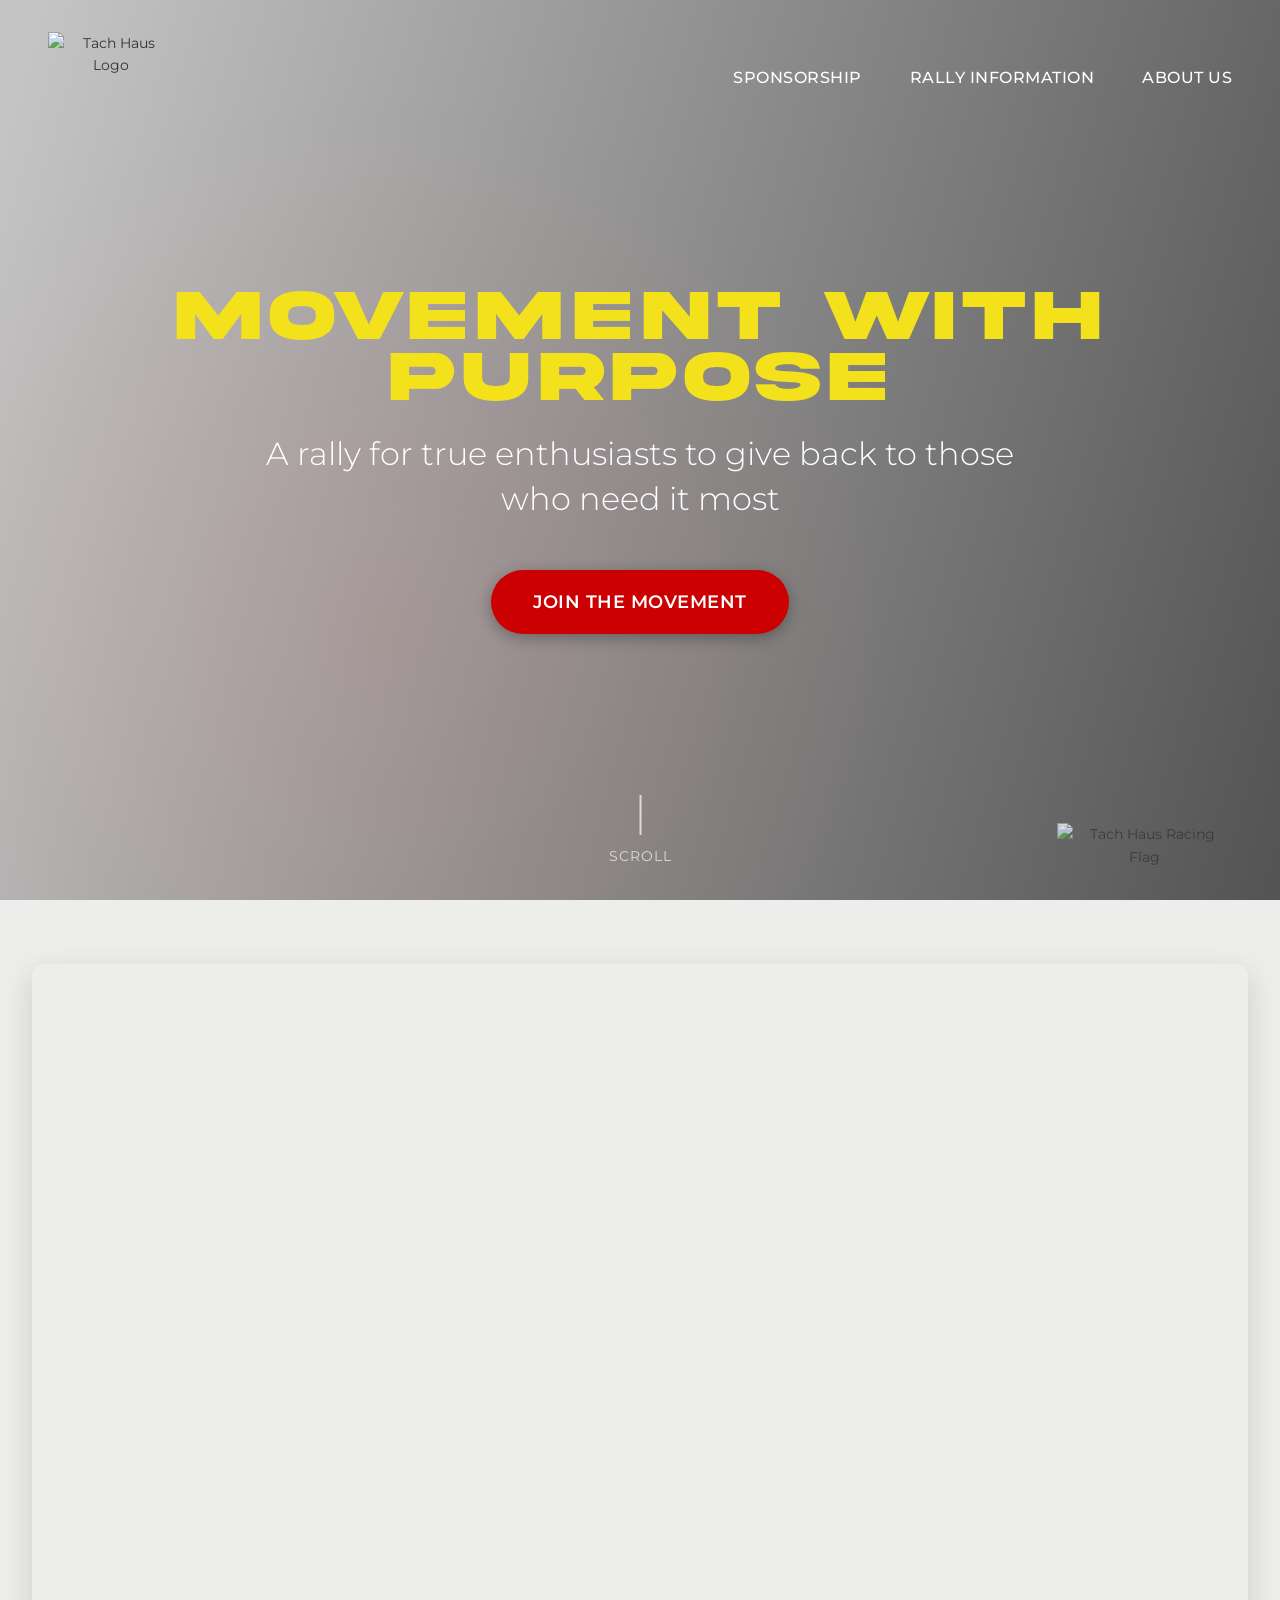
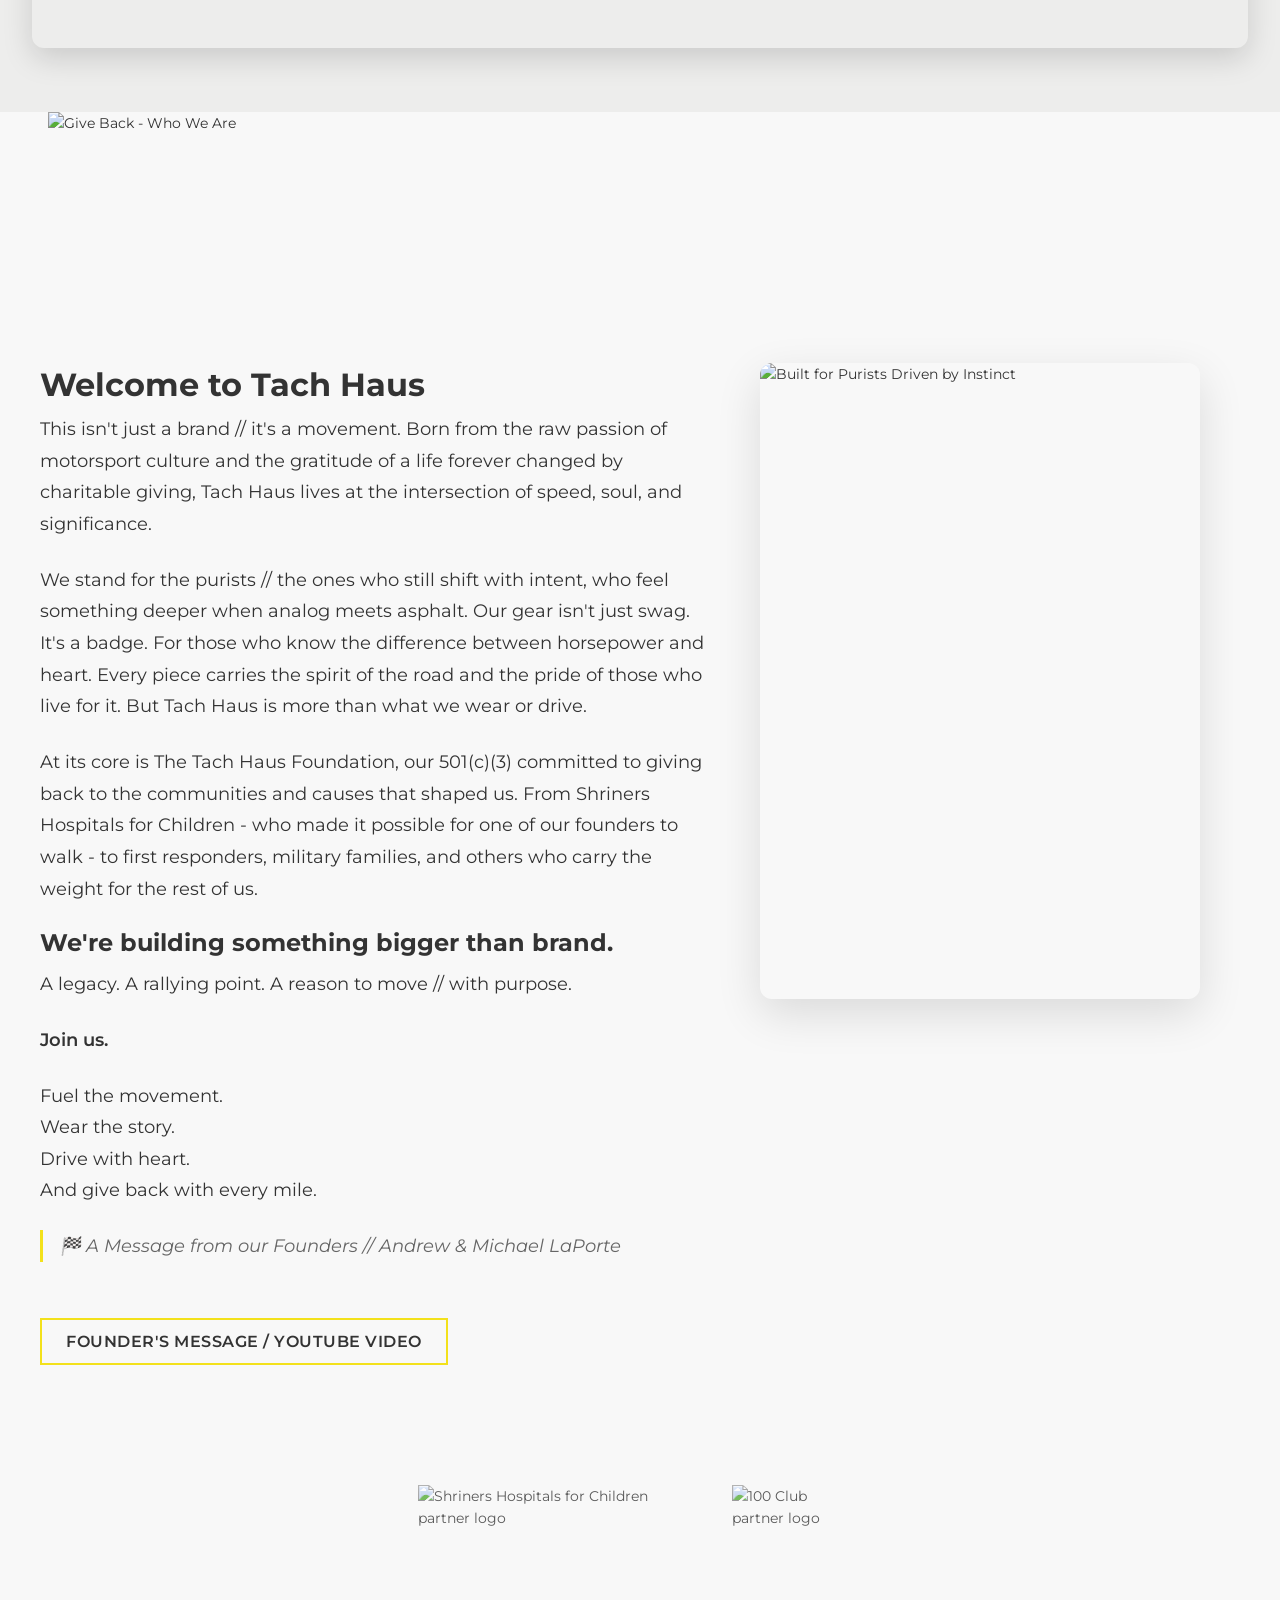
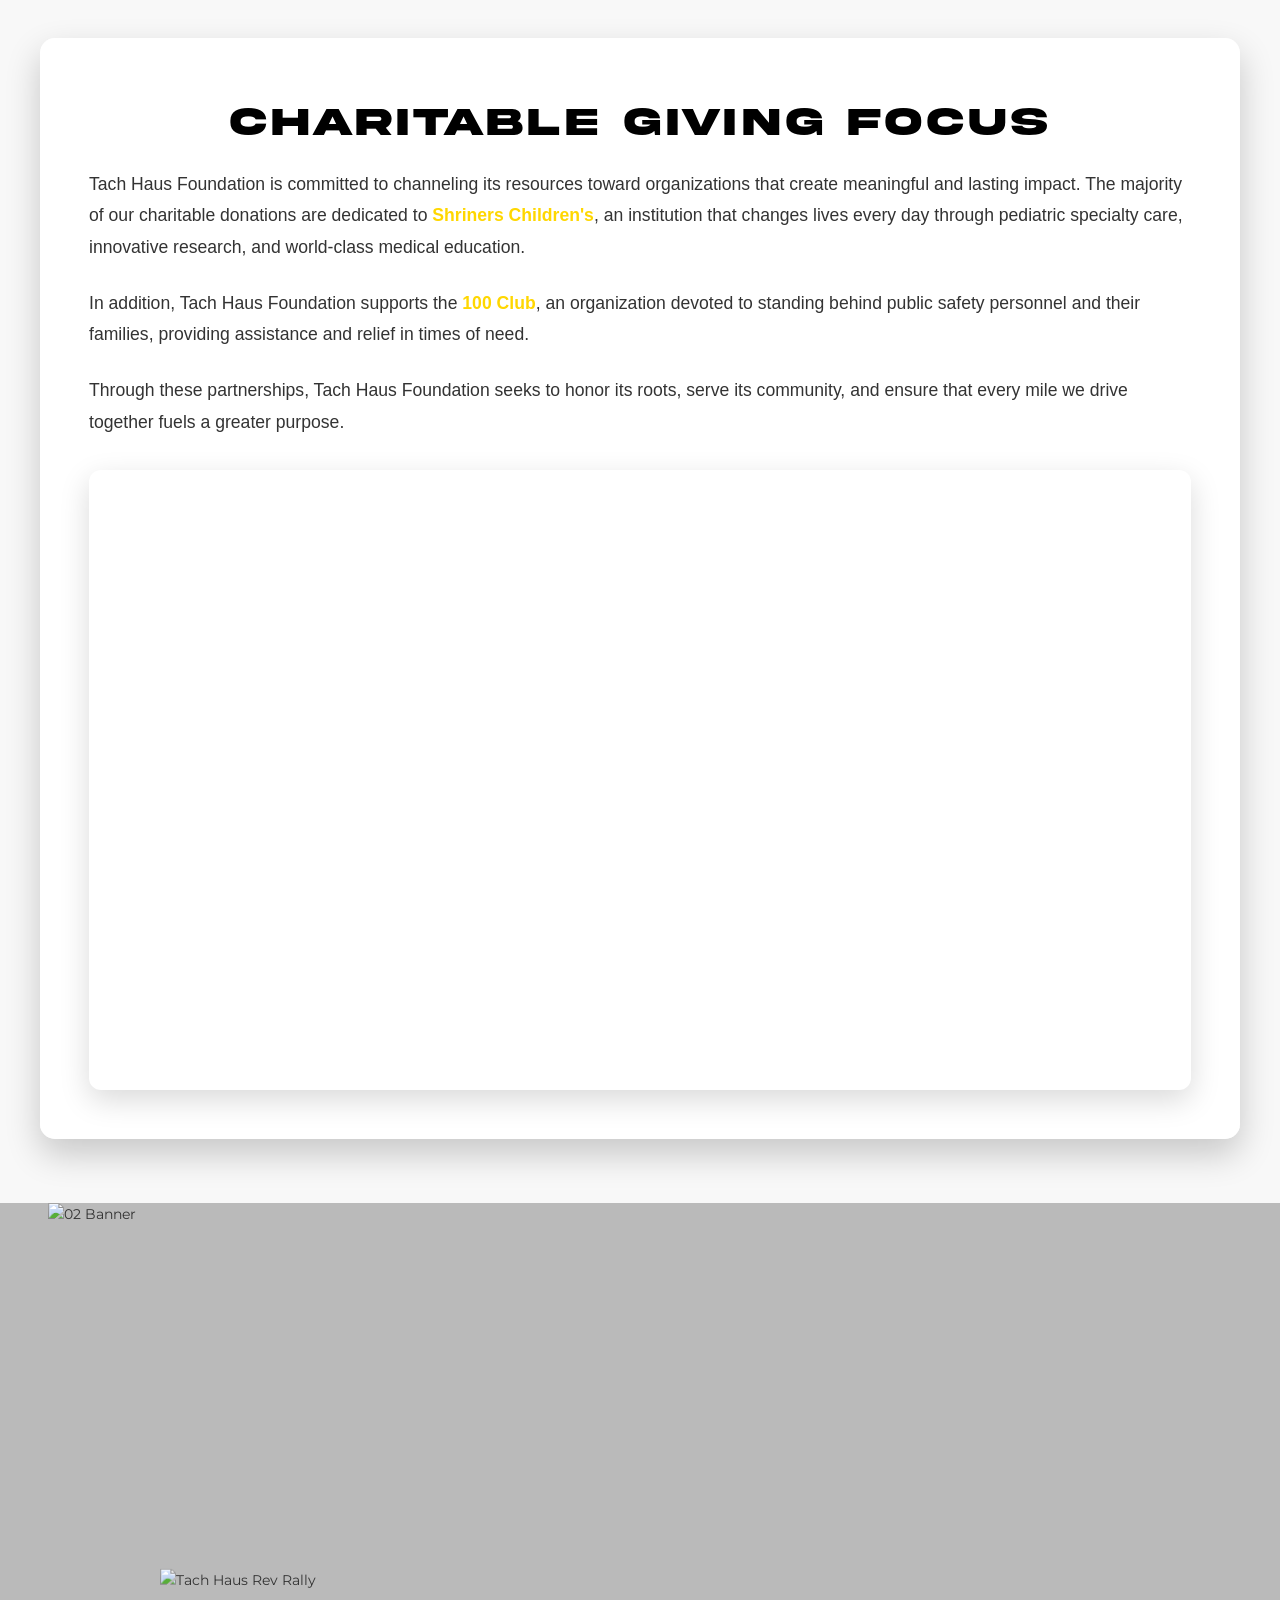
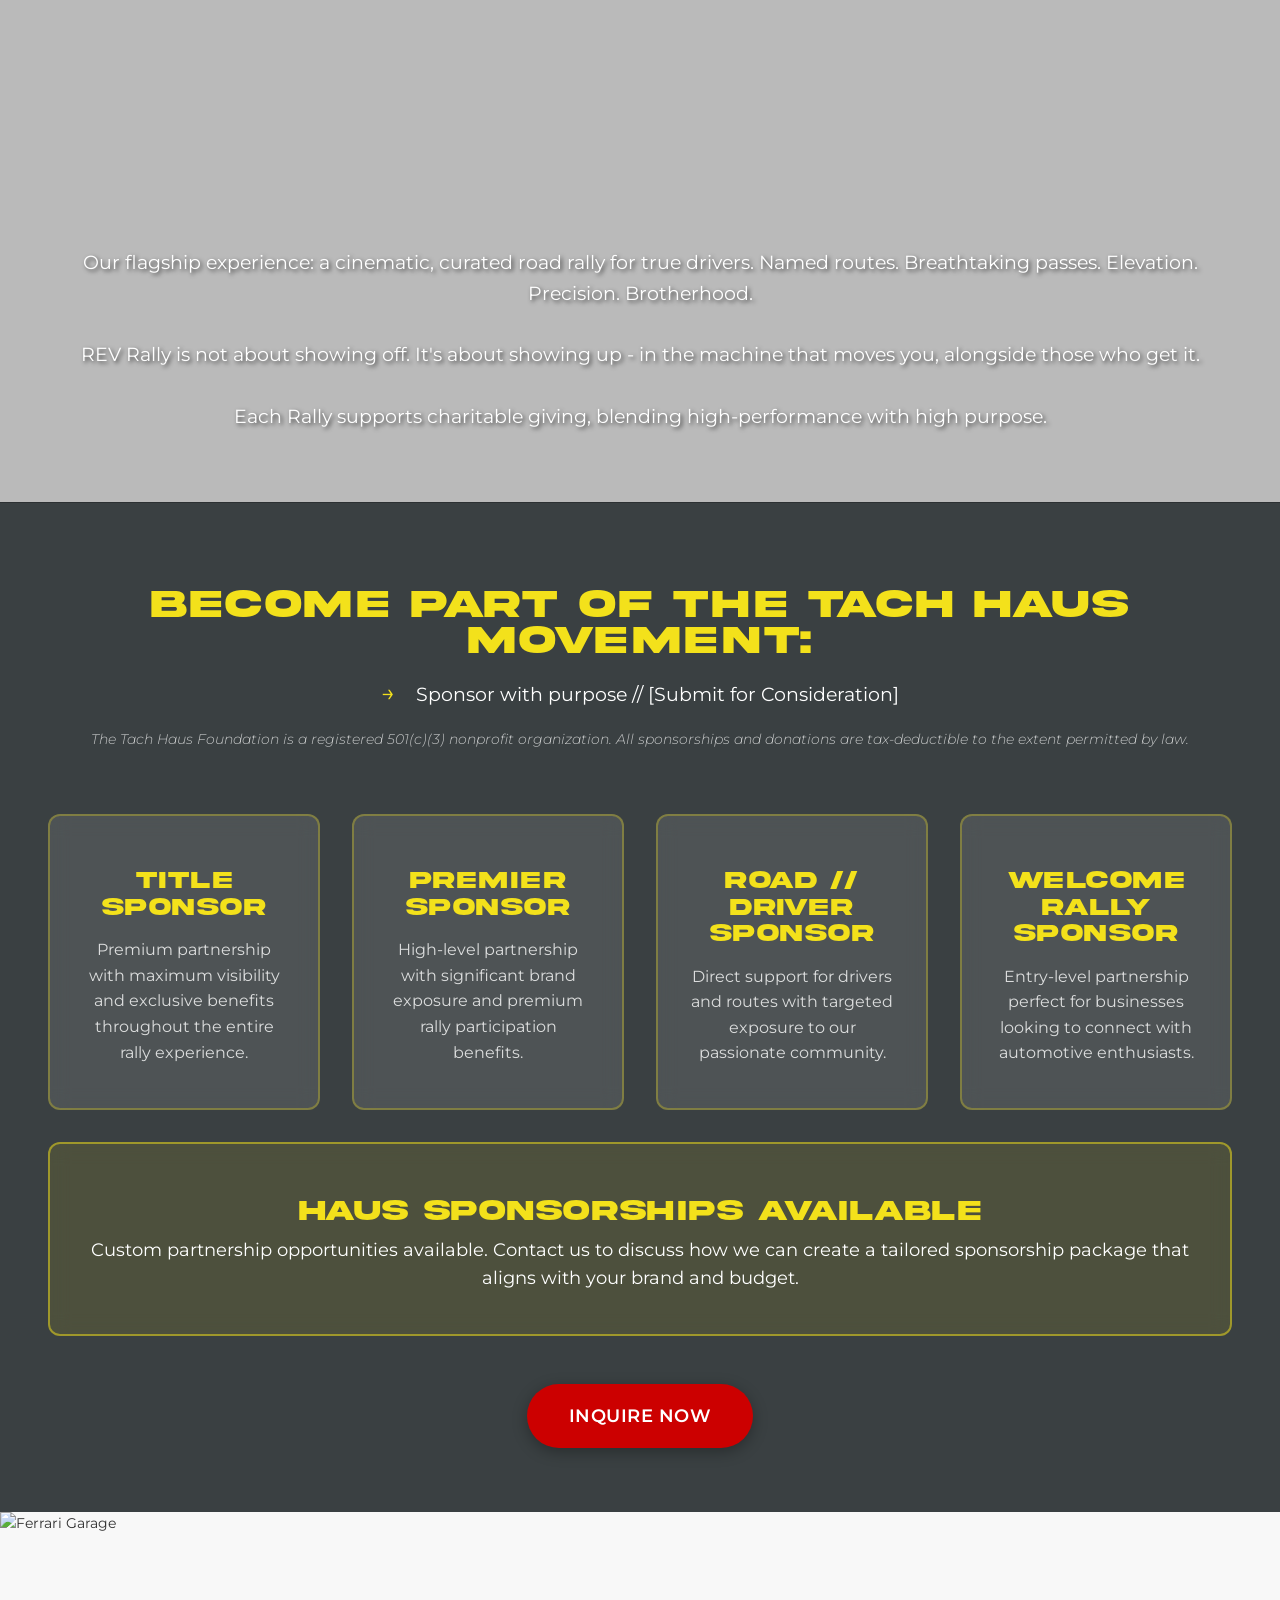
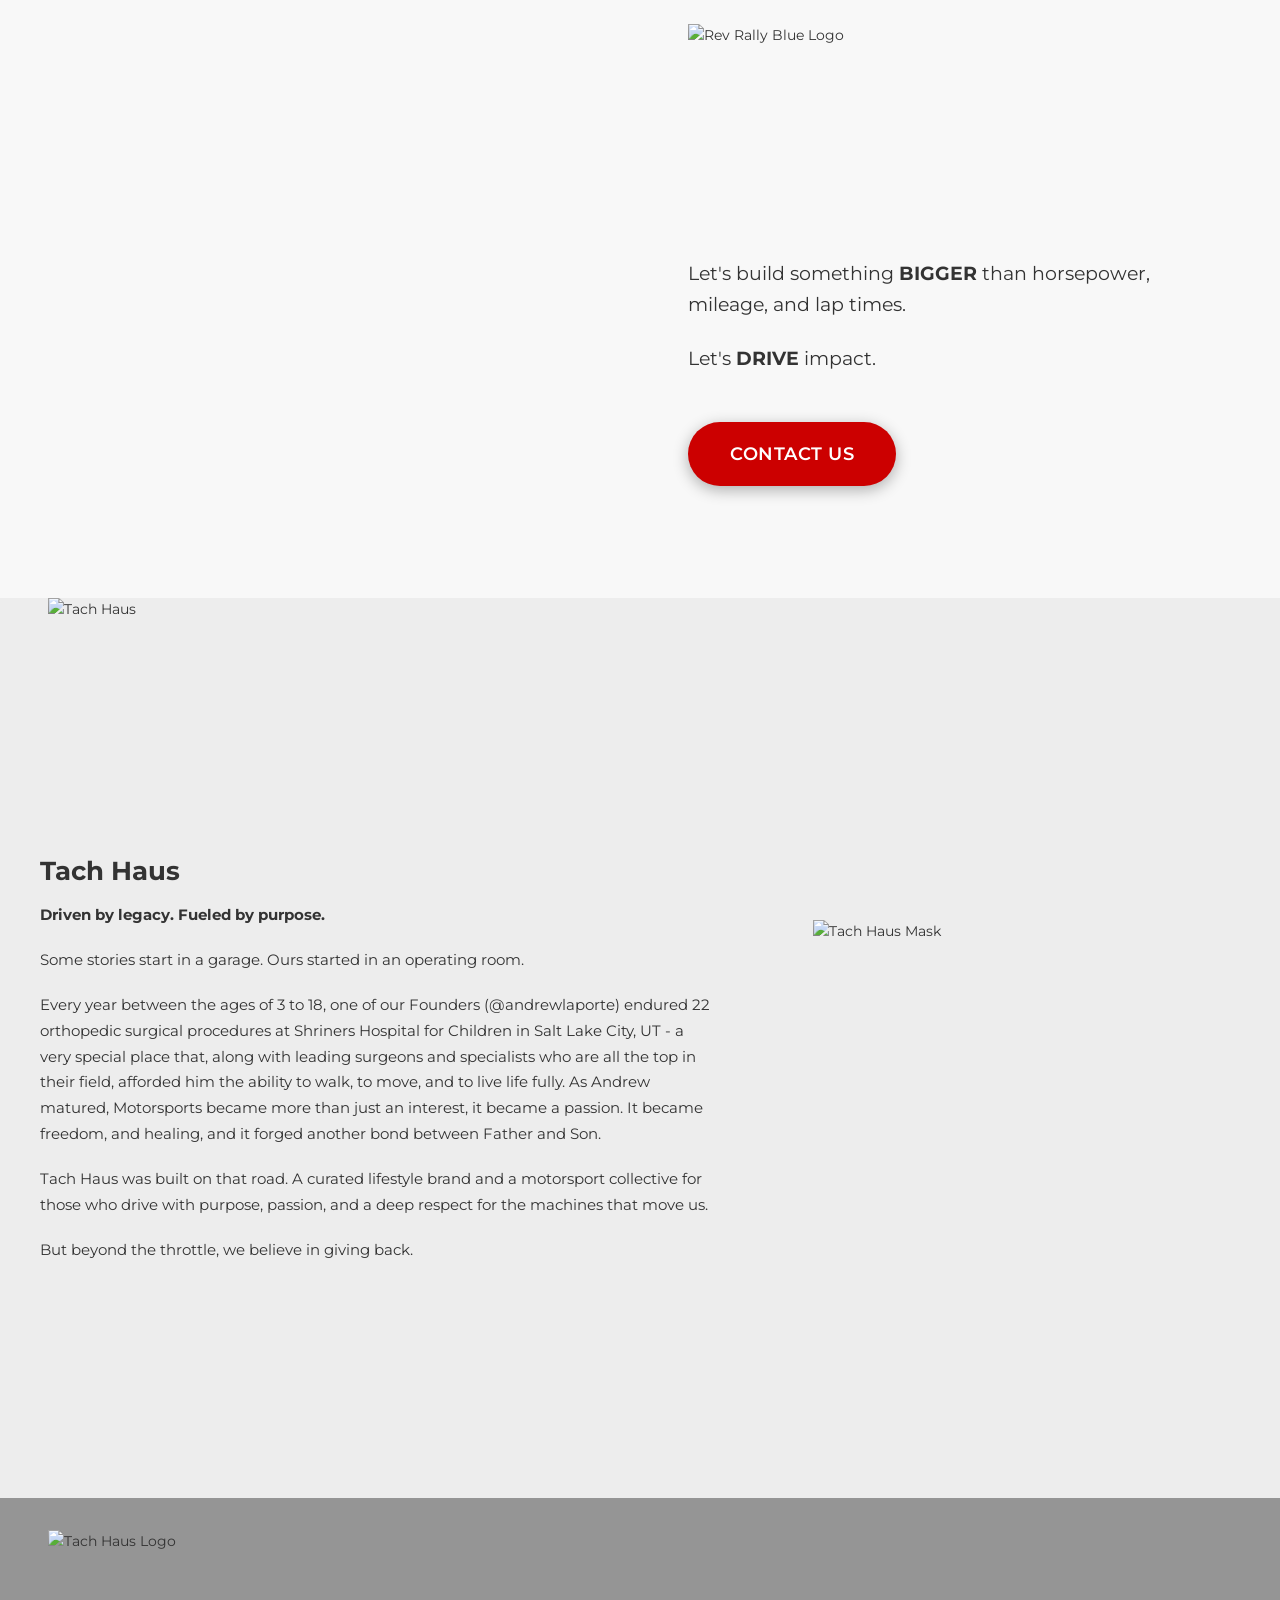
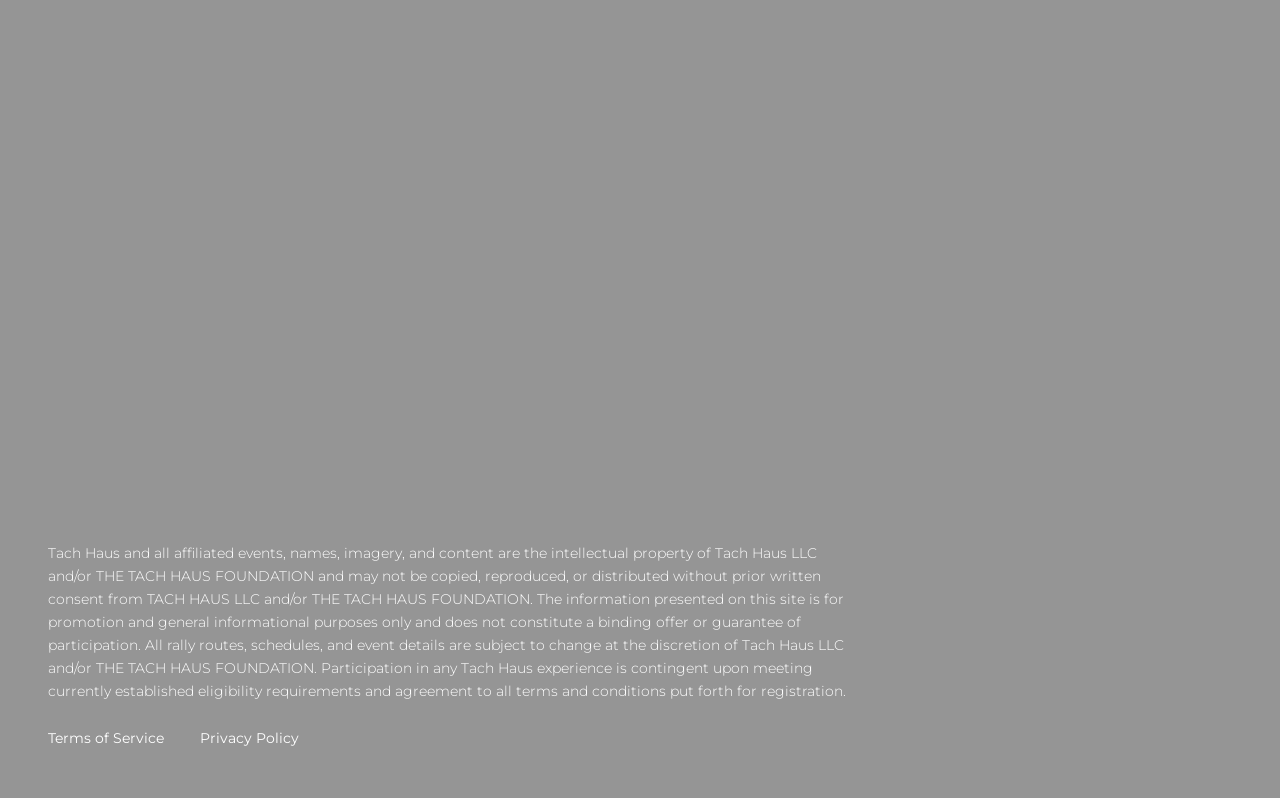
==== index.html @ 339abbc1 "Initial commit: Tach Haus standalone site conversion" ====
<!DOCTYPE html>
<html lang="en">
<head>
    <meta charset="UTF-8">
    <meta name="viewport" content="width=device-width, initial-scale=1.0">
    <title>Tach Haus - Movement with Purpose</title>
    
    <!-- SEO Meta Tags -->
    <meta name="description" content="Join Tach Haus - Movement with Purpose. A curated road rally for automotive enthusiasts giving back to communities. Support Shriners Hospitals, first responders, and military families through high-performance rallies.">
    <meta name="keywords" content="automotive rally, car enthusiast, charity drive, Shriners Hospital, first responders, military support, motorsport community, road rally, automotive charity">
    <meta name="author" content="Tach Haus">
    <meta property="og:title" content="Tach Haus - Movement with Purpose">
    <meta property="og:description" content="A rally for true enthusiasts to give back to those who need it most. Join our curated road rally supporting charitable causes.">
    <meta property="og:type" content="website">
    <meta property="og:image" content="https://cdn.prod.website-files.com/6849cbf4d80499952e63aa00/685eec9584896a634e3b5621_Untitled%20design%20(78).webp">
    <meta name="twitter:card" content="summary_large_image">
    <meta name="twitter:title" content="Tach Haus - Movement with Purpose">
    <meta name="twitter:description" content="A rally for true enthusiasts to give back to those who need it most. Join our curated road rally supporting charitable causes.">

    <!-- Preload critical resources -->
    <link rel="preload" href="fonts/Akira-Expanded-Demo.otf" as="font" type="font/otf" crossorigin>
    <link rel="preconnect" href="https://fonts.googleapis.com">
    <link rel="preconnect" href="https://fonts.gstatic.com" crossorigin>
    <link rel="preload" href="https://fonts.googleapis.com/css2?family=Montserrat:wght@300;400;500;600;700;800;900&display=swap" as="style" onload="this.onload=null;this.rel='stylesheet'">
    <noscript><link rel="stylesheet" href="https://fonts.googleapis.com/css2?family=Montserrat:wght@300;400;500;600;700;800;900&display=swap"></noscript>

    <!-- Main Stylesheet -->
    <link rel="stylesheet" href="styles.css">
</head>
<body>
    <!-- Section 1: Hero Section -->
    <section class="hero-section" aria-label="Hero section with main navigation and call to action">
        <!-- Navigation Header -->
        <header class="nav-header">
            <img src="https://pub-56b6ef6d4c0b4a89a64f22ff8b078e4a.r2.dev/images/tach%20haus%20logo.webp" alt="Tach Haus Logo" class="logo" width="125" height="91" fetchpriority="high">
            
            <!-- Skip Links - Enhanced for accessibility compliance -->
            <nav aria-label="Skip links" class="skip-navigation">
                <a href="#main-content" class="skip-link" tabindex="0">Skip to main content</a>
                <a href="#tach-sponsorship-section" class="skip-link" tabindex="0">Skip to sponsorship</a>
                <a href="#section-02" class="skip-link" tabindex="0">Skip to rally information</a>
                <a href="#tach-haus-section" class="skip-link" tabindex="0">Skip to about us</a>
            </nav>
            
            <!-- Desktop Navigation -->
            <nav aria-label="Main navigation" class="main-navigation">
                <ul class="nav-menu" role="menubar">
                    <li><a href="#tach-sponsorship-section" class="nav-link" role="menuitem">Sponsorship</a></li>
                    <li><a href="#section-02" class="nav-link" role="menuitem">Rally Information</a></li>
                    <li><a href="#tach-haus-section" class="nav-link" role="menuitem">About Us</a></li>
                </ul>
            </nav>

            <!-- Mobile Hamburger Menu -->
            <button class="hamburger" id="hamburger" aria-label="Toggle mobile navigation menu" aria-expanded="false">
                <span></span>
                <span></span>
                <span></span>
            </button>

            <!-- Mobile Menu Dropdown -->
            <div class="mobile-menu" id="mobileMenu" aria-label="Mobile navigation menu">
                <ul role="menubar">
                    <li><a href="#tach-sponsorship-section" class="nav-link" role="menuitem">Sponsorship</a></li>
                    <li><a href="#section-02" class="nav-link" role="menuitem">Rally Information</a></li>
                    <li><a href="#tach-haus-section" class="nav-link" role="menuitem">About Us</a></li>
                </ul>
            </div>
        </header>

        <!-- Main Hero Content -->
        <main id="main-content" class="hero-content">
            <h1 class="hero-title">Movement with Purpose</h1>
            <p class="hero-subtitle">A rally for true enthusiasts to give back to those who need it most</p>
            <a href="https://form.jotform.com/Andrew_LaPorte/revrally-drivercar-qualification" class="cta-button" target="_blank" rel="noopener noreferrer">Join the Movement</a>
        </main>
        
        <!-- Brand Logo Bottom Right -->
        <img src="https://pub-56b6ef6d4c0b4a89a64f22ff8b078e4a.r2.dev/images/racing%20flag.svg" alt="Tach Haus Racing Flag" class="brand-logo" width="175" height="auto" loading="lazy">
        
        <!-- Scroll Indicator -->
        <div class="scroll-indicator">
            <div class="scroll-arrow"></div>
            <div class="scroll-text">Scroll</div>
        </div>
    </section>

    <!-- Section 2: Featured Video Section -->
    <section class="featured-video-section" aria-label="Featured video content">
        <div class="video-wrapper">
            <div class="video-container-main">
                <iframe 
                    src="https://www.youtube.com/embed/ZCFI8Tnpqxs?autoplay=1&mute=1&loop=1&playlist=ZCFI8Tnpqxs&controls=1&rel=0&modestbranding=1"
                    title="Tach Haus Featured Video"
                    class="featured-video-iframe"
                    allow="accelerometer; autoplay; clipboard-write; encrypted-media; gyroscope; picture-in-picture; web-share"
                    allowfullscreen>
                </iframe>
            </div>
        </div>
    </section>

    <!-- Section 3: Give Back Section -->
    <section class="give-back-section" aria-labelledby="give-back-heading">
        <!-- Header Banner -->
        <div class="header-banner">
            <img src="https://pub-56b6ef6d4c0b4a89a64f22ff8b078e4a.r2.dev/images/give%20back.avif" alt="Give Back - Who We Are" class="banner-image" width="550" height="203" loading="lazy">
        </div>
        
        <div class="content-wrapper">
            <!-- Left Content -->
            <div class="left-content">
                <!-- Main Content Text -->
                <div class="content-text">
                    <h2 id="give-back-heading">Welcome to Tach Haus</h2>
                    
                    <p>This isn't just a brand // it's a movement. Born from the raw passion of motorsport culture and the gratitude of a life forever changed by charitable giving, Tach Haus lives at the intersection of speed, soul, and significance.</p>
                    
                    <p>We stand for the purists // the ones who still shift with intent, who feel something deeper when analog meets asphalt. Our gear isn't just swag. It's a badge. For those who know the difference between horsepower and heart. Every piece carries the spirit of the road and the pride of those who live for it. But Tach Haus is more than what we wear or drive.</p>
                    
                    <p>At its core is The Tach Haus Foundation, our 501(c)(3) committed to giving back to the communities and causes that shaped us. From Shriners Hospitals for Children - who made it possible for one of our founders to walk - to first responders, military families, and others who carry the weight for the rest of us.</p>
                    
                    <h3>We're building something bigger than brand.</h3>
                    <p>A legacy. A rallying point. A reason to move // with purpose.</p>
                    
                    <p class="highlight-text">Join us.</p>
                    
                    <p>Fuel the movement.<br>
                    Wear the story.<br>
                    Drive with heart.<br>
                    And give back with every mile.</p>
                    
                    <p class="founders-message">🏁 A Message from our Founders // Andrew & Michael LaPorte</p>
                </div>

                <!-- Founder's Link -->
                <div class="founders-link">
                    <button class="video-button" data-action="open-video-popup">Founder's Message / YouTube Video</button>
                </div>
            </div>

            <!-- Right Content -->
            <div class="right-content">
                <img src="https://pub-56b6ef6d4c0b4a89a64f22ff8b078e4a.r2.dev/images/built%20for%20purists.avif" alt="Built for Purists Driven by Instinct" class="feature-image" width="396" height="572" loading="lazy">
            </div>
        </div>

        <!-- Logo Banner -->
        <div class="logo-banner">
           <img src="https://pub-56b6ef6d4c0b4a89a64f22ff8b078e4a.r2.dev/images/Shriners%20logo.avif" 
                alt="Shriners Hospitals for Children partner logo" 
                width="250" height="105"
                loading="lazy" 
                class="partner-logo">
           <img src="https://pub-56b6ef6d4c0b4a89a64f22ff8b078e4a.r2.dev/images/100%20club%20logo.avif" 
                alt="100 Club partner logo" 
                width="130" height="105"
                loading="lazy" 
                class="partner-logo">
        </div>

        <!-- Charitable Giving Focus Section -->
        <div class="charitable-giving-section">
            <h3 class="charitable-giving-title">Charitable Giving Focus</h3>
            
            <p class="charitable-giving-text">
                Tach Haus Foundation is committed to channeling its resources toward organizations that create meaningful and lasting impact. The majority of our charitable donations are dedicated to <strong>Shriners Children's</strong>, an institution that changes lives every day through pediatric specialty care, innovative research, and world-class medical education.
            </p>
            
            <p class="charitable-giving-text">
                In addition, Tach Haus Foundation supports the <strong>100 Club</strong>, an organization devoted to standing behind public safety personnel and their families, providing assistance and relief in times of need.
            </p>
            
            <p class="charitable-giving-text">
                Through these partnerships, Tach Haus Foundation seeks to honor its roots, serve its community, and ensure that every mile we drive together fuels a greater purpose.
            </p>

            <!-- Charitable Giving Video Section -->
            <div class="charitable-video-wrapper">
                <div class="video-container-main">
                    <iframe 
                        src="https://www.youtube.com/embed/zh315X7rcFY?autoplay=1&mute=1&loop=1&playlist=zh315X7rcFY&controls=1&rel=0&modestbranding=1"
                        title="Tach Haus Charitable Video"
                        class="featured-video-iframe"
                        allow="accelerometer; autoplay; clipboard-write; encrypted-media; gyroscope; picture-in-picture; web-share"
                        allowfullscreen>
                    </iframe>
                </div>
            </div>
        </div>

        <!-- Video Popup -->
        <div id="videoPopup" class="video-popup">
            <button class="close-button" data-action="close-video-popup">&times;</button>
            <div class="video-container">
                <iframe id="youtubeVideo" src="" allow="accelerometer; autoplay; clipboard-write; encrypted-media; gyroscope; picture-in-picture" allowfullscreen></iframe>
            </div>
        </div>
    </section>

    <!-- Section 4: Rev Rally Section -->
    <section class="section-02" id="section-02">
        <!-- Header Banner (02) -->
        <div class="header-banner">
            <img src="https://pub-56b6ef6d4c0b4a89a64f22ff8b078e4a.r2.dev/images/rev%20rally.avif" alt="02 Banner" class="banner-image" width="550" height="203" loading="lazy">
        </div>
        
        <!-- Centered Overlay Logo -->
        <img src="https://pub-56b6ef6d4c0b4a89a64f22ff8b078e4a.r2.dev/images/tach%20haus%20rev%20rally.avif" alt="Tach Haus Rev Rally" class="overlay-logo" width="1013" height="178" loading="lazy">
        
        <!-- Text Content -->
        <div class="text-content">
            <p>Our flagship experience: a cinematic, curated road rally for true drivers. Named routes. Breathtaking passes. Elevation. Precision. Brotherhood.<br><br>REV Rally is not about showing off. It's about showing up - in the machine that moves you, alongside those who get it.<br><br>Each Rally supports charitable giving, blending high-performance with high purpose.</p>
        </div>
    </section>

    <!-- Section 5: Sponsorship Section -->
    <div class="tach-sponsorship-wrapper">
        <section class="tach-sponsorship-section" id="tach-sponsorship-section" aria-labelledby="sponsorship-heading">
            <div class="tach-sponsorship-content">
                <h2 id="sponsorship-heading" class="tach-sponsorship-title">Become Part of the Tach Haus Movement:</h2>
                <p class="tach-sponsorship-subtitle">
                    <span class="tach-arrow-icon">→</span>
                    Sponsor with purpose // [Submit for Consideration]
                </p>
                <p class="tach-nonprofit-disclosure">
                    The Tach Haus Foundation is a registered 501(c)(3) nonprofit organization. All sponsorships and donations are tax-deductible to the extent permitted by law.
                </p>
                <div class="tach-cards-container">
                    <!-- Row 1: Four main sponsor cards -->
                    <div class="tach-cards-row-1">
                        <!-- Title Sponsor Card -->
                        <div class="tach-sponsor-card">
                            <h3 class="tach-card-title">Title Sponsor</h3>
                            <p class="tach-card-description">Premium partnership with maximum visibility and exclusive benefits throughout the entire rally experience.</p>
                        </div>
                        <!-- Premier Sponsor Card -->
                        <div class="tach-sponsor-card">
                            <h3 class="tach-card-title">Premier Sponsor</h3>
                            <p class="tach-card-description">High-level partnership with significant brand exposure and premium rally participation benefits.</p>
                        </div>
                        <!-- Road/Driver Sponsor Card -->
                        <div class="tach-sponsor-card">
                            <h3 class="tach-card-title">Road // Driver Sponsor</h3>
                            <p class="tach-card-description">Direct support for drivers and routes with targeted exposure to our passionate community.</p>
                        </div>
                        <!-- Welcome Rally Sponsor Card -->
                        <div class="tach-sponsor-card">
                            <h3 class="tach-card-title">Welcome Rally Sponsor</h3>
                            <p class="tach-card-description">Entry-level partnership perfect for businesses looking to connect with automotive enthusiasts.</p>
                        </div>
                    </div>
                    <!-- Row 2: Sub-Sponsorships Card -->
                    <div class="tach-cards-row-2">
                        <div class="tach-sub-sponsorship-card">
                            <h3 class="tach-card-title">Haus Sponsorships Available</h3>
                            <p class="tach-card-description">Custom partnership opportunities available. Contact us to discuss how we can create a tailored sponsorship package that aligns with your brand and budget.</p>
                        </div>
                    </div>
                    <div class="tach-cta-container">
                        <a href="https://form.jotform.com/Andrew_LaPorte/revrally-drivercar-qualification" class="tach-cta-button" target="_blank" rel="noopener noreferrer">Inquire Now</a>
                    </div>
                </div>
            </div>
        </section>
    </div>

    <!-- Section 6: Rev Rally Blue Section -->
    <section class="rev-rally-blue-section">
        <div class="content-wrapper">
            <!-- Left Content - Ferrari Image -->
            <div class="left-content">
                <img src="https://pub-56b6ef6d4c0b4a89a64f22ff8b078e4a.r2.dev/images/ferrari%20tach%20haus.avif" alt="Ferrari Garage" class="ferrari-image" width="668" height="716" loading="lazy">
            </div>

            <!-- Right Content - Rev Rally Blue Logo and Text -->
            <div class="right-content">
                <!-- Rev Rally Blue Logo -->
                <img src="https://pub-56b6ef6d4c0b4a89a64f22ff8b078e4a.r2.dev/images/rev%20rally%20header.avif" alt="Rev Rally Blue Logo" class="rev-rally-logo" width="400" height="170" loading="lazy">

                <!-- Content Text -->
                <div class="content-text">
                    <p>Let's build something <span class="highlight-bigger">BIGGER</span> than horsepower, mileage, and lap times.</p>
                    
                    <p>Let's <span class="highlight-drive">DRIVE</span> impact.</p>
                </div>

                <!-- CTA Button -->
                <a href="https://form.jotform.com/Andrew_LaPorte/revrally-drivercar-qualification" class="cta-button" target="_blank" rel="noopener noreferrer">Contact Us</a>
            </div>
        </div>
    </section>

    <!-- Section 7: Tach Haus Story Section -->
    <section class="tach-haus-section" id="tach-haus-section">
        <!-- Header Banner -->
        <div class="header-banner">
            <img src="https://pub-56b6ef6d4c0b4a89a64f22ff8b078e4a.r2.dev/images/about%20the%20crew.avif" alt="Tach Haus" class="banner-image" width="550" height="203" loading="lazy">
        </div>
        
        <div class="content-wrapper">
            <!-- Left Content -->
            <div class="left-content">
                <!-- Main Content Text -->
                <div class="content-text">
                    <h2>Tach Haus</h2>
                    <p><strong>Driven by legacy. Fueled by purpose.</strong></p>
                    
                    <p>Some stories start in a garage. Ours started in an operating room.</p>
                    
                    <p>Every year between the ages of 3 to 18, one of our Founders (@andrewlaporte) endured 22 orthopedic surgical procedures at Shriners Hospital for Children in Salt Lake City, UT - a very special place that, along with leading surgeons and specialists who are all the top in their field, afforded him the ability to walk, to move, and to live life fully. As Andrew matured, Motorsports became more than just an interest, it became a passion. It became freedom, and healing, and it forged another bond between Father and Son.</p>
                    
                    <p>Tach Haus was built on that road. A curated lifestyle brand and a motorsport collective for those who drive with purpose, passion, and a deep respect for the machines that move us.</p>
                    
                    <p>But beyond the throttle, we believe in giving back.</p>
                </div>
            </div>

            <!-- Right Content -->
            <div class="tach-haus-right-content">
                <img src="https://pub-56b6ef6d4c0b4a89a64f22ff8b078e4a.r2.dev/images/tach%20haus%20mask%20logo.png" alt="Tach Haus Mask" class="tach-haus-feature-image" width="250" height="183" loading="lazy">
            </div>
        </div>
    </section>

    <!-- Footer Section -->
    <section class="footer-section">
        <!-- Overlay Image -->
        <img src="https://pub-56b6ef6d4c0b4a89a64f22ff8b078e4a.r2.dev/images/2026%20banner.avif" alt="Tach Haus Logo" class="overlay-image" width="350" height="56" loading="lazy">
        
        <!-- Content Container -->
        <div class="content-container">
            <!-- Disclaimer Text -->
            <div class="disclaimer-text">
                Tach Haus and all affiliated events, names, imagery, and content are the intellectual property of Tach Haus LLC and/or THE TACH HAUS FOUNDATION and may not be copied, reproduced, or distributed without prior written consent from TACH HAUS LLC and/or THE TACH HAUS FOUNDATION. The information presented on this site is for promotion and general informational purposes only and does not constitute a binding offer or guarantee of participation. All rally routes, schedules, and event details are subject to change at the discretion of Tach Haus LLC and/or THE TACH HAUS FOUNDATION. Participation in any Tach Haus experience is contingent upon meeting currently established eligibility requirements and agreement to all terms and conditions put forth for registration.
            </div>
        </div>

        <!-- Footer Links -->
        <div class="footer-links">
            <a href="/terms-of-service">Terms of Service</a>
            <a href="/privacy-policy">Privacy Policy</a>
        </div>
    </section>

    <!-- Main JavaScript -->
    <script src="script.js"></script>
</body>
</html>
---- styles.css ----
/* Custom Fonts */
@font-face {
    font-family: 'Akira Expanded Demo';
    src: url('fonts/Akira-Expanded-Demo.otf') format('opentype');
    font-weight: 400;
    font-style: normal;
    font-display: swap;
}

/* Critical Webflow base styles */
html {
    font-size: 16px;
}

body {
    margin: 0;
    font-family: 'Montserrat', -apple-system, BlinkMacSystemFont, 'Segoe UI', Roboto, Oxygen, Ubuntu, Cantarell, sans-serif;
    font-size: 14px;
    line-height: 1.6;
    color: #333;
    background-color: #f8f8f8;
}

h1, h2, h3, h4, h5, h6 {
    margin-top: 20px;
    margin-bottom: 10px;
    font-weight: bold;
}

h1 {
    font-size: 38px;
    line-height: 44px;
}

h2 {
    font-size: 32px;
    line-height: 36px;
}

h3 {
    font-size: 24px;
    line-height: 30px;
}

h4 {
    font-size: 18px;
    line-height: 24px;
}

h5 {
    font-size: 14px;
    line-height: 20px;
}

h6 {
    font-size: 12px;
    line-height: 18px;
}

p {
    margin-top: 0;
    margin-bottom: 10px;
}

a {
    color: #3898EC;
    text-decoration: underline;
}

ul, ol {
    margin-top: 0;
    margin-bottom: 10px;
    padding-left: 40px;
}

img {
    max-width: 100%;
    height: auto;
    display: block;
}

.w-button {
    display: inline-block;
    padding: 9px 15px;
    background-color: #3898EC;
    color: white;
    border: 0;
    line-height: inherit;
    text-decoration: none;
    cursor: pointer;
    border-radius: 0;
}

/* Global Styles and Imports */
* {
    margin: 0;
    padding: 0;
    box-sizing: border-box;
}

/* Accessibility: Skip Links - Screen reader compliant */
.skip-navigation {
    position: fixed;
    top: -100px;
    left: 0;
    z-index: 99999;
    width: 100%;
}

.skip-link {
    position: absolute;
    left: 50%;
    transform: translateX(-50%);
    top: 10px;
    background: #000;
    color: #fff;
    padding: 12px 24px;
    z-index: 99999;
    text-decoration: none;
    border-radius: 4px;
    font-size: 1rem;
    font-weight: 600;
    border: 2px solid #F3E11B;
    opacity: 0;
    visibility: hidden;
    transition: all 0.2s ease;
    box-shadow: 0 4px 8px rgba(0, 0, 0, 0.3);
}

.skip-link:focus,
.skip-link:focus-visible {
    opacity: 1;
    visibility: visible;
    top: 10px;
    outline: 3px solid #F3E11B;
    outline-offset: 2px;
}

.skip-link:hover:focus {
    background: #333;
    transform: translateX(-50%) scale(1.05);
}

/* Show skip navigation container on focus */
.skip-navigation:focus-within {
    top: 0;
}

/* Main navigation - restore original styling and functionality */
.main-navigation {
    position: relative;
    z-index: 1000;
}

/* Explicitly hide skip links when not focused */
.skip-link:not(:focus):not(:focus-visible) {
    position: absolute !important;
    width: 1px !important;
    height: 1px !important;
    padding: 0 !important;
    margin: -1px !important;
    overflow: hidden !important;
    clip: rect(0, 0, 0, 0) !important;
    white-space: nowrap !important;
    border: 0 !important;
    opacity: 0 !important;
    visibility: hidden !important;
}

/* Accessibility: Focus indicators */
a:focus,
button:focus,
input:focus,
textarea:focus,
select:focus {
    outline: 2px solid #F3E11B;
    outline-offset: 2px;
}

/* Webflow Global Styles */
.w-embed html,
.w-embed body {
    margin: 0 !important;
    padding: 0 !important;
}

.w-embed {
    display: block;
    margin: 0 !important;
    padding: 0 !important;
}

/* Section 1: Hero Section Styles */
.hero-section {
    position: relative;
    width: 100%;
    height: 100vh;
    max-height: 100vh;
    display: flex;
    align-items: center;
    justify-content: center;
    text-align: center;
    overflow: hidden;
    background: linear-gradient(106deg, rgba(147, 147, 147, 0.24) 3.02%, rgba(0, 0, 0, 0.60) 99.08%), url('https://pub-56b6ef6d4c0b4a89a64f22ff8b078e4a.r2.dev/images/tachhaus%20desktop%20hero.avif') lightgray 50% / cover no-repeat;
    background-attachment: fixed;
}

.nav-header {
    position: absolute;
    top: 0;
    left: 0;
    right: 0;
    z-index: 10;
    display: flex;
    justify-content: space-between;
    align-items: center;
    padding: 2rem 3rem;
}

.logo {
    width: 125px;
    height: auto;
}

.nav-menu {
    display: flex;
    list-style: none;
    gap: 3rem;
    margin: 0;
    padding: 0;
}

.nav-link {
    color: white;
    text-decoration: none;
    font-family: 'Montserrat', sans-serif;
    font-weight: 500;
    font-size: 1rem;
    text-transform: uppercase;
    letter-spacing: 0.5px;
    transition: all 0.3s ease;
    position: relative;
}

.nav-link:hover {
    color: #F3E11B;
}

.nav-link::after {
    content: '';
    position: absolute;
    bottom: -5px;
    left: 0;
    width: 0;
    height: 2px;
    background: #F3E11B;
    transition: width 0.3s ease;
}

.nav-link:hover::after {
    width: 100%;
}

/* Hamburger Menu Styles */
.hamburger {
    display: none;
    flex-direction: column;
    cursor: pointer;
    padding: 8px;
    background: none;
    border: none;
    transition: all 0.3s ease;
    margin-left: auto;
    z-index: 20;
    position: relative;
}

.hamburger span {
    width: 25px;
    height: 3px;
    background: white;
    margin: 4px 0;
    transition: all 0.3s ease;
    transform-origin: center;
    display: block;
}

.hamburger span:nth-child(3) {
    display: none;
}

.hamburger.active span {
    background: black;
}

.hamburger.active span:nth-child(1) {
    transform: rotate(45deg) translate(0px, 7px);
}

.hamburger.active span:nth-child(2) {
    transform: rotate(-45deg) translate(0px, -7px);
}

.mobile-menu {
    display: none;
    position: fixed;
    top: 0;
    left: 0;
    width: 100vw;
    height: 100vh;
    background: rgba(255, 255, 255, 0.98);
    backdrop-filter: blur(20px);
    z-index: 15;
    overflow: hidden;
    transform: translateY(-100%);
    opacity: 0;
    transition: all 0.4s ease;
    align-items: center;
    justify-content: center;
}

.mobile-menu.active {
    display: flex;
    transform: translateY(0);
    opacity: 1;
}

.mobile-menu ul {
    list-style: none;
    padding: 0;
    margin: 0;
    text-align: center;
}

.mobile-menu li {
    margin: 2rem 0;
}

.mobile-menu .nav-link {
    display: block;
    color: #000;
    padding: 1.5rem 2rem;
    font-size: 1.5rem;
    font-weight: 600;
    text-decoration: none;
    text-transform: uppercase;
    letter-spacing: 2px;
    transition: all 0.3s ease;
    border: none;
}

.mobile-menu .nav-link:hover,
.mobile-menu .nav-link:active {
    color: #F3E11B;
    transform: scale(1.1);
}

.mobile-menu .nav-link::after {
    display: none;
}

.brand-logo {
    position: absolute;
    bottom: 2rem;
    right: 3rem;
    z-index: 10;
    width: 175px;
    height: auto;
    opacity: 0.8;
}

.hero-content {
    position: relative;
    z-index: 2;
    max-width: 1200px;
    padding: 0 2rem;
    opacity: 0;
    animation: fadeInUp 1.2s ease-out 0.5s forwards;
}

.hero-title {
    font-family: 'Akira Expanded Demo', Impact, 'Franklin Gothic Bold', 'Arial Black', sans-serif;
    font-size: clamp(2.5rem, 6vw, 72px);
    font-weight: 400;
    color: #F3E11B;
    text-transform: uppercase;
    letter-spacing: 3.6px;
    margin-bottom: 1.5rem;
    line-height: 61.2px;
}

.hero-subtitle {
    font-family: 'Montserrat', sans-serif;
    font-size: clamp(1.2rem, 3vw, 2rem);
    font-weight: 300;
    color: white;
    max-width: 800px;
    margin: 0 auto 3rem auto;
    line-height: 1.4;
}

.cta-button {
    display: inline-block;
    padding: 1rem 2.5rem;
    background: #CC0000;
    color: white;
    text-decoration: none;
    font-family: 'Montserrat', sans-serif;
    font-weight: 600;
    font-size: 1.1rem;
    border-radius: 50px;
    text-transform: uppercase;
    letter-spacing: 0.5px;
    transition: all 0.3s ease;
    box-shadow: 0 4px 15px rgba(0, 0, 0, 0.3);
    border: 2px solid transparent;
}

.cta-button:hover {
    transform: translateY(-2px);
    box-shadow: 0 8px 25px rgba(0, 0, 0, 0.4);
    background: #AA0000;
}

.cta-button:active {
    transform: translateY(0);
}

.scroll-indicator {
    position: absolute;
    bottom: 2rem;
    left: 50%;
    transform: translateX(-50%);
    z-index: 3;
    animation: bounce 2s infinite;
}

.scroll-arrow {
    width: 2px;
    height: 40px;
    background: white;
    margin: 0 auto 10px auto;
    opacity: 0.7;
}

.scroll-text {
    color: white;
    font-family: 'Montserrat', sans-serif;
    font-size: 0.9rem;
    text-transform: uppercase;
    letter-spacing: 1px;
    opacity: 0.7;
}

/* Enhanced background with parallax effect */
.hero-section::before {
    content: '';
    position: absolute;
    top: 0;
    left: 0;
    right: 0;
    bottom: 0;
    background: radial-gradient(circle at 30% 70%, rgba(255, 107, 107, 0.1) 0%, transparent 50%);
    z-index: 1;
}

/* Section 2: Featured Video Section Styles */
.featured-video-section {
    position: relative;
    width: 100%;
    background-color: #EDEDEC;
    padding: 4rem 0;
    display: flex;
    align-items: center;
    justify-content: center;
}

.video-wrapper {
    max-width: 1400px;
    width: 100%;
    margin: 0 auto;
    padding: 0 2rem;
}

.video-container-main {
    position: relative;
    width: 100%;
    height: 0;
    padding-bottom: 56.25%;
    overflow: hidden;
    border-radius: 12px;
    box-shadow: 0 10px 30px rgba(0, 0, 0, 0.15);
}

.featured-video-iframe {
    position: absolute;
    top: 0;
    left: 0;
    width: 100%;
    height: 100%;
    border: none;
    border-radius: 12px;
}

/* Section 3: Give Back Section Styles */
.give-back-section {
    position: relative;
    background: #f8f8f8;
    padding: 0 0 4rem 0;
    overflow: hidden;
}

.header-banner {
    max-width: 1400px;
    width: 100%;
    margin: 0 auto;
    padding: 0 3rem;
}

.banner-image {
    width: 100%;
    max-width: 550px;
    height: auto;
    display: block;
}

.content-wrapper {
    display: grid;
    grid-template-columns: 1.15fr 0.85fr;
    gap: 2rem;
    max-width: 1400px;
    width: 100%;
    margin: 0 auto;
    padding: 0 3rem 4rem 3rem;
    align-items: start;
}

.left-content {
    display: flex;
    flex-direction: column;
    gap: 1.5rem;
}

.content-text {
    font-family: 'Montserrat', sans-serif;
    font-size: 1.1rem;
    line-height: 1.8;
    color: #333;
}

.content-text p {
    margin-bottom: 1.5rem;
}

.content-text p:last-child {
    margin-bottom: 0;
}

.highlight-text {
    font-weight: 600;
}

.founders-message {
    font-style: italic;
    color: #666;
    border-left: 3px solid #F3E11B;
    padding-left: 1rem;
    margin-top: 1rem;
}

.founders-link {
    margin: 2rem 0;
    text-align: left;
}

.founders-link a {
    display: inline-block;
    font-family: 'Montserrat', sans-serif;
    font-size: 1rem;
    font-weight: 600;
    color: #333;
    text-decoration: none;
    padding: 0.75rem 1.5rem;
    border: 2px solid #F3E11B;
    background: transparent;
    transition: all 0.3s ease;
    text-transform: uppercase;
    letter-spacing: 0.5px;
    cursor: pointer;
}

.video-button {
    display: inline-block;
    font-family: 'Montserrat', sans-serif;
    font-size: 1rem;
    font-weight: 600;
    color: #333;
    text-decoration: none;
    padding: 0.75rem 1.5rem;
    border: 2px solid #F3E11B;
    background: transparent;
    transition: all 0.3s ease;
    text-transform: uppercase;
    letter-spacing: 0.5px;
    cursor: pointer;
}

.video-button:hover {
    background: #F3E11B;
    color: #000;
    transform: translateY(-2px);
    box-shadow: 0 4px 15px rgba(243, 225, 27, 0.3);
}

.founders-link a:hover {
    background: #F3E11B;
    color: #000;
    transform: translateY(-2px);
    box-shadow: 0 4px 15px rgba(243, 225, 27, 0.3);
}

/* Video Popup Styles */
.video-popup {
    display: none;
    position: fixed;
    top: 0;
    left: 0;
    width: 100%;
    height: 100%;
    background: rgba(0, 0, 0, 0.8);
    z-index: 1000;
    backdrop-filter: blur(5px);
}

.video-popup.active {
    display: flex;
    justify-content: center;
    align-items: center;
    animation: fadeIn 0.3s ease;
}

.video-container {
    position: relative;
    width: 90%;
    max-width: 800px;
    aspect-ratio: 16/9;
    background: #000;
    border-radius: 8px;
    overflow: hidden;
    box-shadow: 0 20px 60px rgba(0, 0, 0, 0.5);
    animation: slideIn 0.3s ease;
}

.video-container iframe {
    width: 100%;
    height: 100%;
    border: none;
}

.close-button {
    position: absolute;
    top: 20px;
    right: 20px;
    width: 40px;
    height: 40px;
    background: #F3E11B;
    border: none;
    border-radius: 50%;
    cursor: pointer;
    display: flex;
    justify-content: center;
    align-items: center;
    font-size: 20px;
    font-weight: bold;
    color: #000;
    transition: all 0.3s ease;
    z-index: 1001;
}

.close-button:hover {
    background: #fff;
    transform: scale(1.1);
}

.right-content {
    position: relative;
    display: flex;
    justify-content: flex-start;
    align-items: flex-start;
    min-height: 100%;
    padding-top: 1rem; /* Better vertical alignment with text */
}

.feature-image {
    width: 100%;
    max-width: 440px;
    height: auto;
    border-radius: 12px;
    box-shadow: 0 15px 45px rgba(0, 0, 0, 0.12);
}

/* Removed hover effect to keep section grounded */

/* Logo Banner Styles */
.logo-banner {
    max-width: 1400px;
    margin: 1.5rem auto 0 auto;
    padding: 0 3rem;
    display: flex;
    justify-content: center;
    align-items: center;
    gap: 4rem;
}

.logo-banner img {
    height: 105px;
    width: auto;
    object-fit: contain;
    opacity: 0.8;
    transition: opacity 0.3s ease;
}

.logo-banner img:hover {
    opacity: 1;
}

/* Charitable Giving Focus Section Styles */
.charitable-giving-section {
    max-width: 1200px;
    margin: 3rem auto 0 auto;
    padding: 3rem;
    text-align: center;
    background: rgba(255, 255, 255, 0.95);
    border-radius: 15px;
    box-shadow: 0 15px 35px rgba(0, 0, 0, 0.2);
    backdrop-filter: blur(10px);
    border: 1px solid rgba(255, 255, 255, 0.3);
}

.charitable-giving-title {
    font-family: 'Akira Expanded Demo', 'Impact', 'Franklin Gothic Bold', 'Arial Black', sans-serif;
    font-size: 2.5rem;
    font-weight: 900;
    color: #000000;
    margin-bottom: 2rem;
    text-transform: uppercase;
    letter-spacing: 3px;
}

.charitable-giving-text {
    font-family: 'Inter', sans-serif;
    font-size: 1.1rem;
    line-height: 1.8;
    color: #333333;
    margin-bottom: 1.5rem;
    text-align: left;
}

.charitable-video-wrapper {
    max-width: 100%;
    width: 100%;
    margin: 2rem 0 0 0;
    padding: 0;
}

.charitable-giving-text strong {
    color: #FFD700;
    font-weight: 700;
}

/* Section 4: Rev Rally Section Styles */
.section-02 {
    position: relative;
    width: 100%;
    min-height: 100vh;
    background: url('https://pub-56b6ef6d4c0b4a89a64f22ff8b078e4a.r2.dev/images/green%20car%20-%20horizontal.avif') center center / cover no-repeat;
    padding: 0;
    margin: 0;
    border: none;
    outline: none;
    overflow: hidden;
    display: block;
}

.section-02 .header-banner {
    max-width: 1600px;
    margin: 0 auto;
    padding: 0 3rem;
    position: relative;
    z-index: 10;
}

.section-02 .banner-image {
    width: 550px;
    max-width: 550px;
    height: auto;
    display: block;
}

.section-02 .overlay-logo {
    position: absolute;
    top: 50%;
    left: 50%;
    transform: translate(-50%, -50%);
    z-index: 5;
    width: 75vw;
    height: auto;
}

.section-02 .text-content {
    position: absolute;
    bottom: 8%;
    left: 50%;
    transform: translateX(-50%);
    z-index: 6;
    max-width: 1600px;
    width: 95%;
    text-align: center;
    color: white;
    padding: 0 3rem;
}

.section-02 .text-content p {
    font-family: 'Montserrat', sans-serif;
    font-size: 1.2rem;
    font-weight: 400;
    line-height: 1.6;
    margin-bottom: 0;
    text-shadow: 2px 2px 4px rgba(0, 0, 0, 0.7);
}

/* Background overlay for better contrast */
.section-02::before {
    content: '';
    position: absolute;
    top: 0;
    left: 0;
    right: 0;
    bottom: 0;
    background: rgba(0, 0, 0, 0.25);
    z-index: 1;
}

/* Section 5: Sponsorship Section Styles */
.tach-sponsorship-wrapper {
    margin: 0;
    padding: 0;
    box-sizing: border-box;
    font-family: 'Montserrat', sans-serif;
    line-height: 1.6;
    width: 100%;
    background: #3a4042;
    border: none;
    outline: none;
    display: block;
    margin-top: -1px; /* Slight overlap to hide sub-pixel gaps */
}

.tach-sponsorship-wrapper * {
    box-sizing: border-box;
}

.tach-sponsorship-section {
    position: relative;
    background: #3a4042;
    padding: 4rem 0;
    min-height: 100vh;
    display: flex;
    align-items: center;
    width: 100%;
    margin: 0;
    border: none;
    outline: none;
}

.tach-sponsorship-content {
    max-width: 1600px;
    margin: 0 auto;
    padding: 0 3rem;
    width: 100%;
}

.tach-sponsorship-title {
    font-family: 'Akira Expanded Demo', 'Impact', 'Franklin Gothic Bold', 'Arial Black', sans-serif;
    font-size: 2.5rem;
    font-weight: normal;
    color: #F3E11B;
    text-transform: uppercase;
    letter-spacing: 0.02em;
    line-height: 0.9;
    text-align: center;
    margin-bottom: 1rem;
}

.tach-sponsorship-subtitle {
    font-family: 'Montserrat', sans-serif;
    font-size: 1.2rem;
    font-weight: 400;
    color: white;
    text-align: center;
    margin-bottom: 1rem;
}

.tach-nonprofit-disclosure {
    font-family: 'Montserrat', sans-serif;
    font-size: 0.85rem;
    font-weight: 300;
    color: rgba(255, 255, 255, 0.7);
    text-align: center;
    margin-bottom: 4rem;
    font-style: italic;
}

.tach-arrow-icon {
    color: #F3E11B;
    font-size: 1.5rem;
    margin-right: 1rem;
}

.tach-cards-container {
    display: block;
    width: 100%;
}

.tach-cards-row-1 {
    display: grid;
    grid-template-columns: repeat(4, 1fr);
    gap: 2rem;
    margin-bottom: 2rem;
    width: 100%;
}

.tach-cards-row-2 {
    display: block;
    margin-bottom: 3rem;
    width: 100%;
}

.tach-sponsor-card {
    background: rgba(255, 255, 255, 0.1);
    border: 2px solid rgba(243, 225, 27, 0.3);
    border-radius: 12px;
    padding: 2rem;
    text-align: center;
    transition: all 0.3s ease;
    backdrop-filter: blur(10px);
    width: 100%;
    display: block;
}

.tach-sponsor-card:hover {
    transform: translateY(-5px);
    border-color: #F3E11B;
    box-shadow: 0 10px 30px rgba(243, 225, 27, 0.2);
}

.tach-card-title {
    font-family: 'Akira Expanded Demo', 'Impact', 'Franklin Gothic Bold', 'Arial Black', sans-serif;
    font-size: 1.5rem;
    font-weight: normal;
    color: #F3E11B;
    text-transform: uppercase;
    letter-spacing: 0.02em;
    line-height: 1.1;
    margin-bottom: 1rem;
}

.tach-card-description {
    font-family: 'Montserrat', sans-serif;
    font-size: 1rem;
    font-weight: 400;
    color: rgba(255, 255, 255, 0.8);
    line-height: 1.6;
}

.tach-sub-sponsorship-card {
    background: rgba(243, 225, 27, 0.1);
    border: 2px solid rgba(243, 225, 27, 0.5);
    border-radius: 12px;
    padding: 2rem;
    text-align: center;
    transition: all 0.3s ease;
    backdrop-filter: blur(10px);
    width: 100%;
}

.tach-sub-sponsorship-card .tach-card-title {
    font-size: 1.8rem;
    margin-bottom: 0.5rem;
}

.tach-sub-sponsorship-card .tach-card-description {
    font-size: 1.1rem;
    color: white;
}

.tach-cta-container {
    text-align: center;
    margin-top: 3rem;
}

.tach-cta-button {
    display: inline-block;
    padding: 1rem 2.5rem;
    background: #CC0000;
    color: white;
    text-decoration: none;
    font-family: 'Montserrat', sans-serif;
    font-weight: 600;
    font-size: 1.1rem;
    border-radius: 50px;
    text-transform: uppercase;
    letter-spacing: 0.5px;
    transition: all 0.3s ease;
    box-shadow: 0 4px 15px rgba(0, 0, 0, 0.3);
    border: 2px solid transparent;
}

.tach-cta-button:hover {
    transform: translateY(-2px);
    box-shadow: 0 8px 25px rgba(0, 0, 0, 0.4);
    background: #AA0000;
}

/* Section 6: Rev Rally Blue Section Styles */
.rev-rally-blue-section {
    position: relative;
    background: #f8f8f8;
    padding: 0;
    margin: 0;
    display: grid;
    grid-template-columns: 1fr 1fr;
    width: 100%;
    align-items: center;
}

.rev-rally-blue-section .content-wrapper {
    display: contents;
}

.rev-rally-blue-section .left-content {
    position: relative;
    width: 100%;
    overflow: hidden;
}

.rev-rally-blue-section .ferrari-image {
    width: 100%;
    height: auto;
    display: block;
}

.rev-rally-blue-section .right-content {
    padding: 4rem 3rem;
    display: flex;
    flex-direction: column;
    justify-content: center;
    align-items: flex-start;
    background: #f8f8f8;
    max-width: 800px;
    margin: 0 auto;
    min-height: 100%;
}

.rev-rally-blue-section .rev-rally-logo {
    width: 100%;
    max-width: 400px;
    height: auto;
    margin-bottom: 4rem;
}

.rev-rally-blue-section .content-text {
    font-family: 'Montserrat', sans-serif;
    color: #333;
    margin-bottom: 3rem;
}

.rev-rally-blue-section .content-text p {
    font-size: 1.2rem;
    line-height: 1.6;
    margin-bottom: 1.5rem;
}

.rev-rally-blue-section .content-text p:last-child {
    margin-bottom: 0;
}

.rev-rally-blue-section .highlight-bigger {
    font-weight: 700;
    color: #333;
}

.rev-rally-blue-section .highlight-drive {
    font-weight: 700;
    color: #333;
}

.rev-rally-blue-section .cta-button {
    display: inline-block;
    padding: 1rem 2.5rem;
    background: #CC0000;
    color: white;
    text-decoration: none;
    font-family: 'Montserrat', sans-serif;
    font-weight: 600;
    font-size: 1.1rem;
    border-radius: 50px;
    text-transform: uppercase;
    letter-spacing: 0.5px;
    transition: all 0.3s ease;
    box-shadow: 0 4px 15px rgba(0, 0, 0, 0.3);
    border: 2px solid transparent;
    align-self: flex-start;
}

.rev-rally-blue-section .cta-button:hover {
    transform: translateY(-2px);
    box-shadow: 0 8px 25px rgba(0, 0, 0, 0.4);
    background: #AA0000;
}

/* Section 7: Tach Haus Story Section Styles */
.tach-haus-section {
    position: relative;
    background: #ededed;
    padding: 0 0 4rem 0;
    max-height: 100vh;
    overflow: hidden;
}

.tach-haus-section .content-text {
    font-family: 'Montserrat', sans-serif;
    font-size: 0.95rem;
    line-height: 1.7;
    color: #333;
}

.tach-haus-section .content-text p {
    margin-bottom: 1.2rem;
}

.tach-haus-section .content-text p:last-child {
    margin-bottom: 0;
}

.tach-haus-section .content-text h2 {
    font-size: 1.6rem;
    font-weight: 700;
    margin-bottom: 0.8rem;
    color: #333;
}

.tach-haus-section .content-text h3 {
    font-size: 1.3rem;
    font-weight: 600;
    margin-bottom: 1rem;
    margin-top: 2rem;
    color: #333;
}

.tach-haus-right-content {
    position: relative;
    margin-top: -9rem;
    display: flex;
    align-items: center;
    justify-content: center;
    min-height: calc(100vh - 8rem);
}

.tach-haus-feature-image {
    width: 80%;
    height: auto;
}

/* Footer Section Styles */
.footer-section {
    position: relative;
    min-height: 100vh;
    background-image: url('https://pub-56b6ef6d4c0b4a89a64f22ff8b078e4a.r2.dev/images/footer%20car%20interior.avif');
    background-size: cover;
    background-position: center;
    background-repeat: no-repeat;
    display: flex;
    flex-direction: column;
    justify-content: flex-end;
    padding: 3rem;
}

.footer-section::before {
    content: '';
    position: absolute;
    top: 0;
    left: 0;
    right: 0;
    bottom: 0;
    background: rgba(0, 0, 0, 0.4);
    z-index: 0;
}

.overlay-image {
    position: absolute;
    top: 2rem;
    left: 3rem;
    width: 50vw;
    height: auto;
    z-index: 1;
}

.content-container {
    position: relative;
    z-index: 2;
    max-width: 800px;
    margin-left: 0;
}

.disclaimer-text {
    font-family: 'Montserrat', sans-serif;
    font-weight: 300;
    font-size: 0.9rem;
    line-height: 1.6;
    color: white;
    text-align: left;
    margin-bottom: 1.5rem;
}

.footer-links {
    position: relative;
    z-index: 2;
}

.footer-links a {
    font-family: 'Montserrat', sans-serif;
    font-weight: 400;
    font-size: 0.85rem;
    color: white;
    text-decoration: none;
    margin-right: 2rem;
    transition: color 0.3s ease;
}

.footer-links a:hover {
    color: #F3E11B;
}

/* Animations */
@keyframes fadeInUp {
    from {
        opacity: 0;
        transform: translateY(60px);
    }
    to {
        opacity: 1;
        transform: translateY(0);
    }
}

@keyframes bounce {
    0%, 20%, 50%, 80%, 100% {
        transform: translateX(-50%) translateY(0);
    }
    40% {
        transform: translateX(-50%) translateY(-10px);
    }
    60% {
        transform: translateX(-50%) translateY(-5px);
    }
}

@keyframes fadeIn {
    from {
        opacity: 0;
    }
    to {
        opacity: 1;
    }
}

@keyframes slideIn {
    from {
        transform: scale(0.9) translateY(50px);
        opacity: 0;
    }
    to {
        transform: scale(1) translateY(0);
        opacity: 1;
    }
}

/* Responsive Design */
@media (max-width: 1200px) {
    .content-wrapper {
        gap: 2.5rem;
        grid-template-columns: 55% 45%;
    }
    
    .feature-image {
        width: 90%;
    }

    .tach-cards-row-1 {
        grid-template-columns: repeat(2, 1fr);
    }
}

/* Improved responsive breakpoints for better two-column layout */
@media (max-width: 1400px) {
    .content-wrapper {
        grid-template-columns: 56% 44%;
        gap: 3rem;
        padding: 2rem 2.5rem 4rem 2.5rem;
    }
}

@media (max-width: 1200px) {
    .content-wrapper {
        grid-template-columns: 58% 42%;
        gap: 2.5rem;
        padding: 2rem 2rem 4rem 2rem;
    }
    
    .feature-image {
        width: 95%;
        max-width: 400px;
    }
}

@media (max-width: 1000px) {
    .content-wrapper {
        gap: 2rem;
        grid-template-columns: 52% 48%;
    }
    
    .right-content {
        justify-content: center;
    }
    
    .feature-image {
        width: 100%;
        max-width: 380px;
    }
}

@media (max-width: 900px) {
    .content-wrapper {
        grid-template-columns: 1fr !important;
        gap: 2rem;
        padding: 2rem 1.5rem 4rem 1.5rem;
        align-items: center;
    }

    .right-content {
        justify-content: center;
        margin-top: 0 !important;
    }
    
    .feature-image {
        width: 100%;
    }
}

/* Prevent layout shifts during orientation changes */
@media screen and (orientation: landscape) and (max-width: 900px) {
    .give-back-section .content-wrapper {
        grid-template-columns: 1fr !important;
        align-items: center;
        gap: 2rem;
    }
    
    .give-back-section .right-content {
        justify-content: center;
        margin-top: 0 !important;
    }
}

/* Additional fix for orientation change transitions */
@media screen and (max-width: 900px) {
    .content-wrapper {
        transition: none !important;
    }
    
    .right-content {
        transition: none !important;
    }
}

@media (max-width: 768px) {
    .hero-section {
        background: linear-gradient(106deg, rgba(147, 147, 147, 0.24) 3.02%, rgba(0, 0, 0, 0.60) 99.08%), url('https://cdn.prod.website-files.com/6849cbf4d80499952e63aa00/6864a11dfa85c3959fa00423_1.avif') lightgray 50% / cover no-repeat;
        background-attachment: scroll;
        height: 100vh;
        max-height: 100vh;
    }

    .nav-header {
        padding: 1.5rem 1.5rem;
    }

    .logo {
        width: 100px;
    }

    .nav-menu {
        display: none;
    }

    .hamburger {
        display: flex;
    }

    .brand-logo {
        bottom: 1rem;
        right: 1.5rem;
        width: 125px;
    }

    .hero-content {
        padding: 0 1rem;
        margin-top: 2rem;
    }

    .hero-title {
        margin-bottom: 1rem;
    }

    .hero-subtitle {
        margin-bottom: 2rem;
    }

    .cta-button {
        padding: 0.8rem 2rem;
        font-size: 1rem;
    }

    .scroll-indicator {
        bottom: 1rem;
    }

    .section-02 {
        background: url('https://pub-56b6ef6d4c0b4a89a64f22ff8b078e4a.r2.dev/images/green%20car%20vertical.avif') center center / cover no-repeat;
        min-height: 100vh;
        height: 100vh;
    }

    .section-02 .header-banner {
        padding: 0 2rem;
    }

    .section-02 .banner-image {
        width: 100%;
        max-width: 100%;
    }

    .section-02 .overlay-logo {
        width: 80vw;
    }

    .section-02 .text-content {
        bottom: 5%;
        width: 98%;
        padding: 0 1rem;
    }

    .section-02 .text-content p {
        font-size: 1rem;
    }

    .featured-video-section {
        padding: 2rem 0;
    }
    
    .video-wrapper {
        padding: 0 1rem;
    }
    
    .video-container-main {
        border-radius: 8px;
        box-shadow: 0 5px 15px rgba(0, 0, 0, 0.1);
    }
    
    .featured-video-iframe {
        border-radius: 8px;
    }

    .tach-sponsorship-content {
        padding: 0 2rem;
    }

    .tach-sponsorship-title {
        font-size: 2rem;
    }

    .tach-nonprofit-disclosure {
        font-size: 0.8rem;
    }

    .tach-cards-row-1 {
        grid-template-columns: 1fr;
        gap: 1.5rem;
    }

    .tach-sponsor-card {
        padding: 1.5rem;
    }

    .tach-card-title {
        font-size: 1.3rem;
    }

    .rev-rally-blue-section {
        grid-template-columns: 1fr;
        padding-bottom: 2rem;
    }

    .rev-rally-blue-section .left-content {
        order: 1;
    }

    .rev-rally-blue-section .right-content {
        padding: 3rem 2rem;
        order: 2;
        max-width: none;
    }

    .rev-rally-blue-section .rev-rally-logo {
        max-width: 320px;
        margin-bottom: 2.5rem;
    }

    .rev-rally-blue-section .content-text p {
        font-size: 1.1rem;
    }

    .tach-haus-section {
        max-height: none;
        overflow: visible;
        padding: 0 0 2rem 0;
    }

    .tach-haus-right-content {
        margin-top: 0;
        display: flex;
        align-items: center;
        justify-content: center;
        min-height: auto;
        padding: 2rem 0;
    }

    .tach-haus-feature-image {
        width: 60%;
        max-width: 300px;
    }

    .footer-section {
        padding: 2rem;
        min-height: 80vh;
        align-items: center;
        text-align: center;
    }

    .overlay-image {
        width: 75vw;
        left: 50%;
        transform: translateX(-50%);
    }

    .content-container {
        max-width: 100%;
        margin-left: auto;
        margin-right: auto;
    }

    .disclaimer-text {
        font-size: 0.8rem;
        text-align: center;
    }

    .footer-links {
        text-align: center;
    }

    .footer-links a {
        font-size: 0.8rem;
        margin-right: 1rem;
        margin-bottom: 0;
        display: inline;
    }

    .footer-links a:last-child {
        margin-right: 0;
    }
}

@media (max-width: 600px) {
    .header-banner {
        padding: 0 2rem;
    }

    .banner-image {
        width: 100%;
        max-width: 100%;
    }

    .feature-image {
        width: 100%;
    }

    .content-text {
        font-size: 0.95rem;
    }

    .founders-link {
        text-align: center;
    }

    .founders-link a {
        font-size: 0.9rem;
        padding: 0.6rem 1.2rem;
    }

    .video-button {
        font-size: 0.9rem;
        padding: 0.6rem 1.2rem;
    }

    .logo-banner {
        padding: 0 2rem;
        gap: 2rem;
        flex-wrap: wrap;
    }

    .logo-banner img {
        height: 80px;
    }

    .charitable-giving-section {
        padding: 2rem;
        margin: 2rem 1rem 0 1rem;
        max-width: calc(100% - 2rem);
    }

    .charitable-giving-title {
        font-size: 2rem;
        margin-bottom: 1.5rem;
        letter-spacing: 2px;
    }

    .charitable-giving-text {
        font-size: 1rem;
        line-height: 1.7;
    }

    .charitable-video-wrapper {
        margin: 1.5rem 0 0 0;
        padding: 0;
    }

    .video-container {
        width: 95%;
        margin: 20px;
    }
    
    .close-button {
        top: 15px;
        right: 15px;
        width: 35px;
        height: 35px;
        font-size: 18px;
    }
}

@media (max-width: 480px) {
    .hero-title {
        line-height: 1;
    }
    
    .scroll-indicator {
        bottom: 1rem;
    }

    .nav-header {
        padding: 1rem 1rem;
    }

    .brand-logo {
        width: 100px;
    }

    .header-banner {
        padding: 0 1rem;
    }

    .content-wrapper {
        padding: 2rem 1rem 4rem 1rem;
    }

    .logo-banner {
        padding: 0 1rem;
        gap: 1rem;
        justify-content: center;
        width: 100%;
        flex-wrap: wrap;
    }

    .logo-banner img {
        height: 60px;
    }

    .charitable-giving-section {
        padding: 1.5rem;
        margin: 1.5rem 0.5rem 0 0.5rem;
        max-width: calc(100% - 1rem);
    }

    .charitable-giving-title {
        font-size: 1.8rem;
        margin-bottom: 1rem;
        letter-spacing: 1px;
    }

    .charitable-giving-text {
        font-size: 0.95rem;
        line-height: 1.6;
        margin-bottom: 1rem;
    }

    .charitable-video-wrapper {
        margin: 1rem 0 0 0;
        padding: 0;
    }

    .section-02 .header-banner {
        padding: 0 1rem;
    }

    .section-02 .overlay-logo {
        width: 80vw;
    }

    .tach-sponsorship-content {
        padding: 0 1rem;
    }

    .tach-sponsorship-title {
        font-size: 1.8rem;
    }

    .tach-nonprofit-disclosure {
        font-size: 0.75rem;
    }

    .tach-sub-sponsorship-card .tach-card-title {
        font-size: 1.5rem;
    }

    .rev-rally-blue-section .right-content {
        padding: 2rem 1rem;
    }

    .rev-rally-blue-section .rev-rally-logo {
        max-width: 280px;
        margin-bottom: 2rem;
    }

    .rev-rally-blue-section .content-text p {
        font-size: 1rem;
    }

    .rev-rally-blue-section .cta-button {
        padding: 0.8rem 2rem;
        font-size: 1rem;
    }

    .tach-haus-feature-image {
        width: 70%;
        max-width: 250px;
    }

    .footer-section {
        padding: 1.5rem;
    }

    .overlay-image {
        width: 85vw;
    }

    .disclaimer-text {
        font-size: 0.75rem;
    }

    .footer-links a {
        font-size: 0.75rem;
    }
}

/* Dark mode support */
@media (prefers-color-scheme: dark) {
    .hero-section {
        background: linear-gradient(106deg, rgba(100, 100, 100, 0.3) 3.02%, rgba(0, 0, 0, 0.75) 99.08%), url('https://pub-56b6ef6d4c0b4a89a64f22ff8b078e4a.r2.dev/images/tachhaus%20desktop%20hero.avif') lightgray 50% / cover no-repeat;
    }
}

@media (max-width: 768px) and (prefers-color-scheme: dark) {
    .hero-section {
        background: linear-gradient(106deg, rgba(100, 100, 100, 0.3) 3.02%, rgba(0, 0, 0, 0.75) 99.08%), url('https://cdn.prod.website-files.com/6849cbf4d80499952e63aa00/6864a11dfa85c3959fa00423_1.avif') lightgray 50% / cover no-repeat;
    }
}
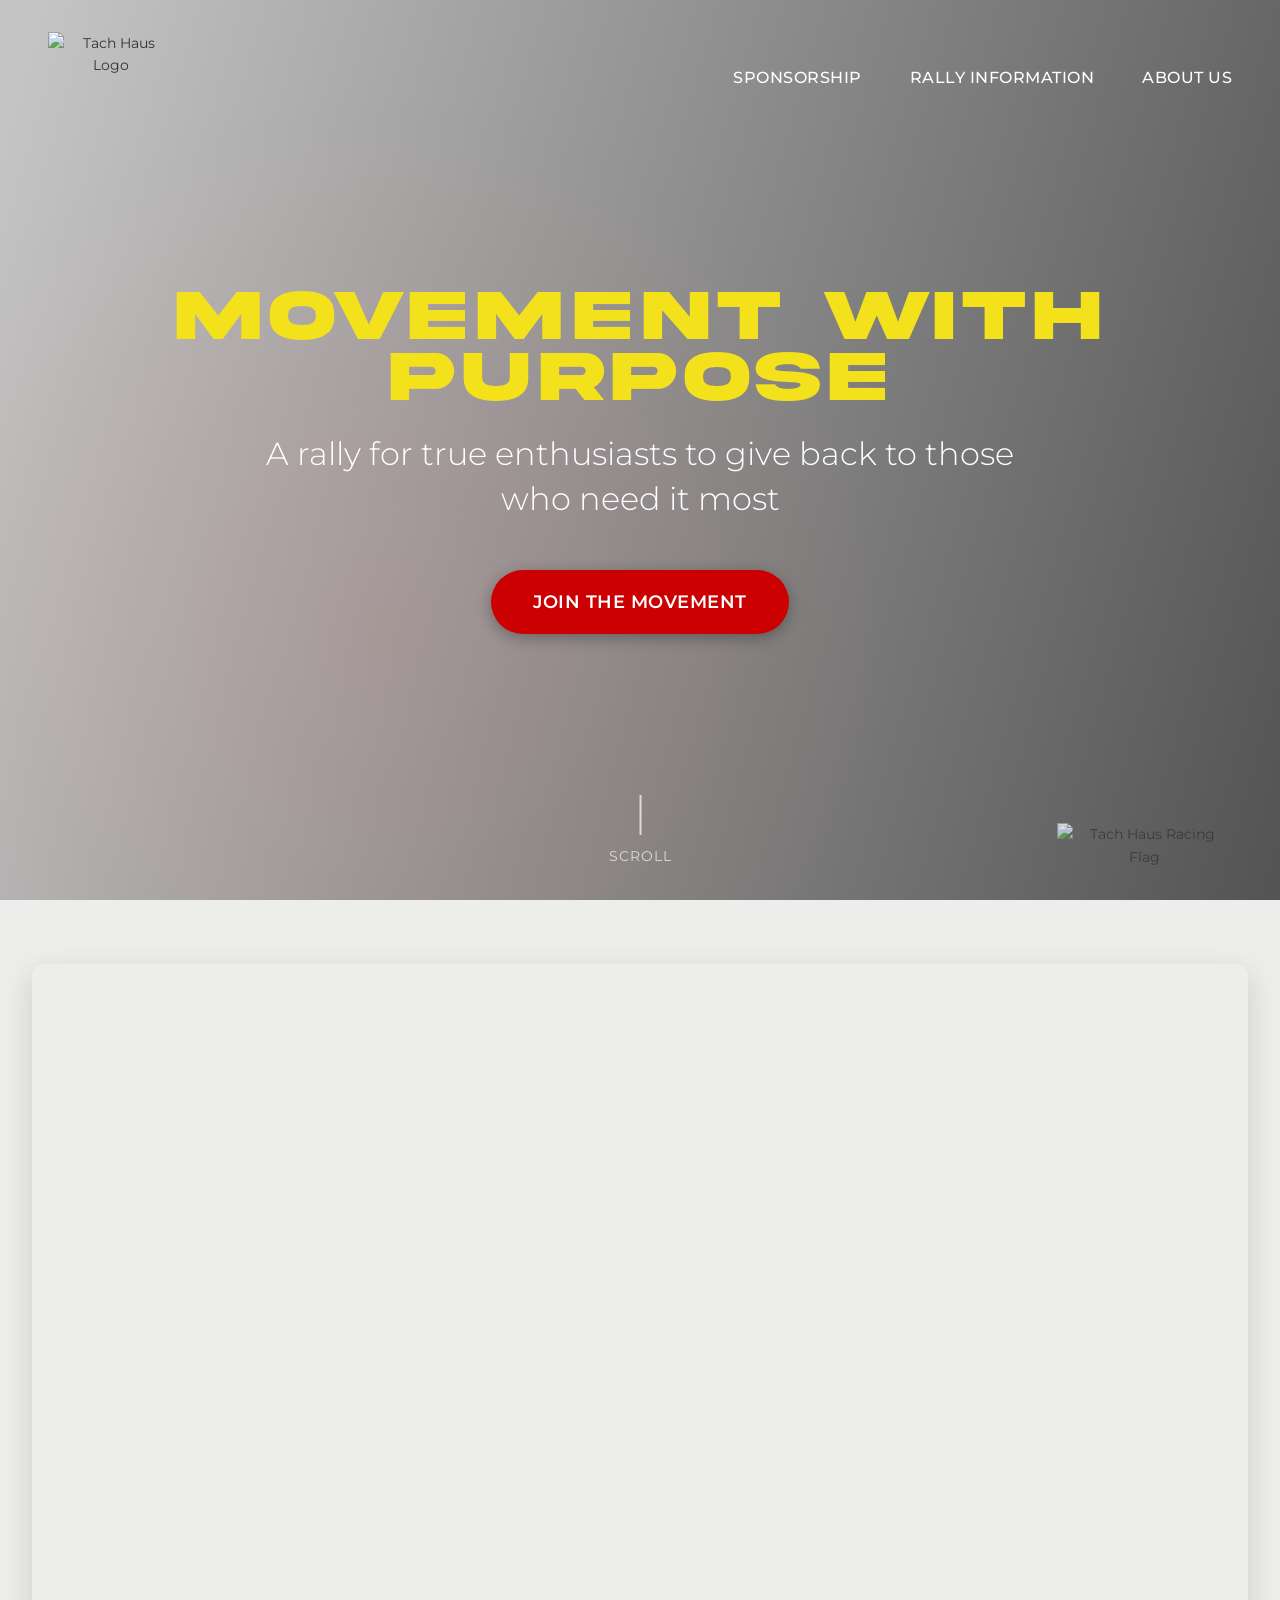
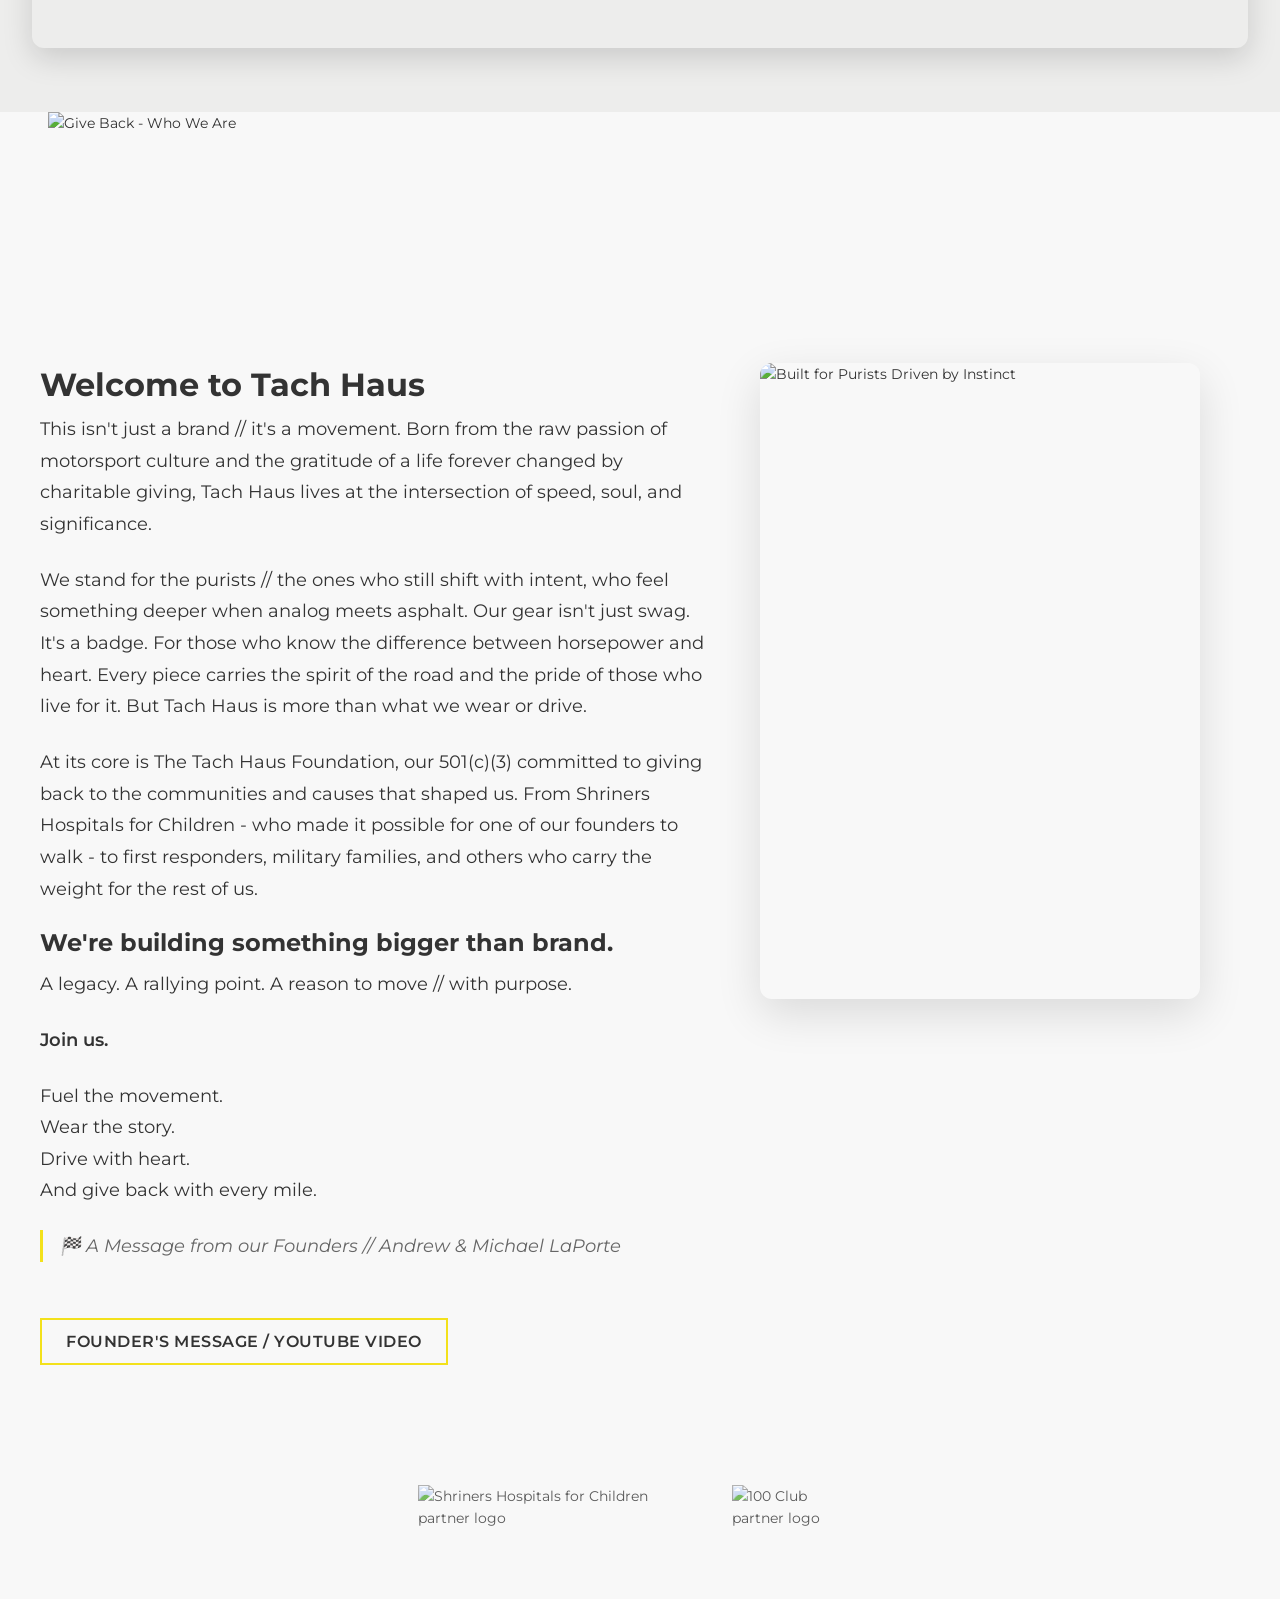
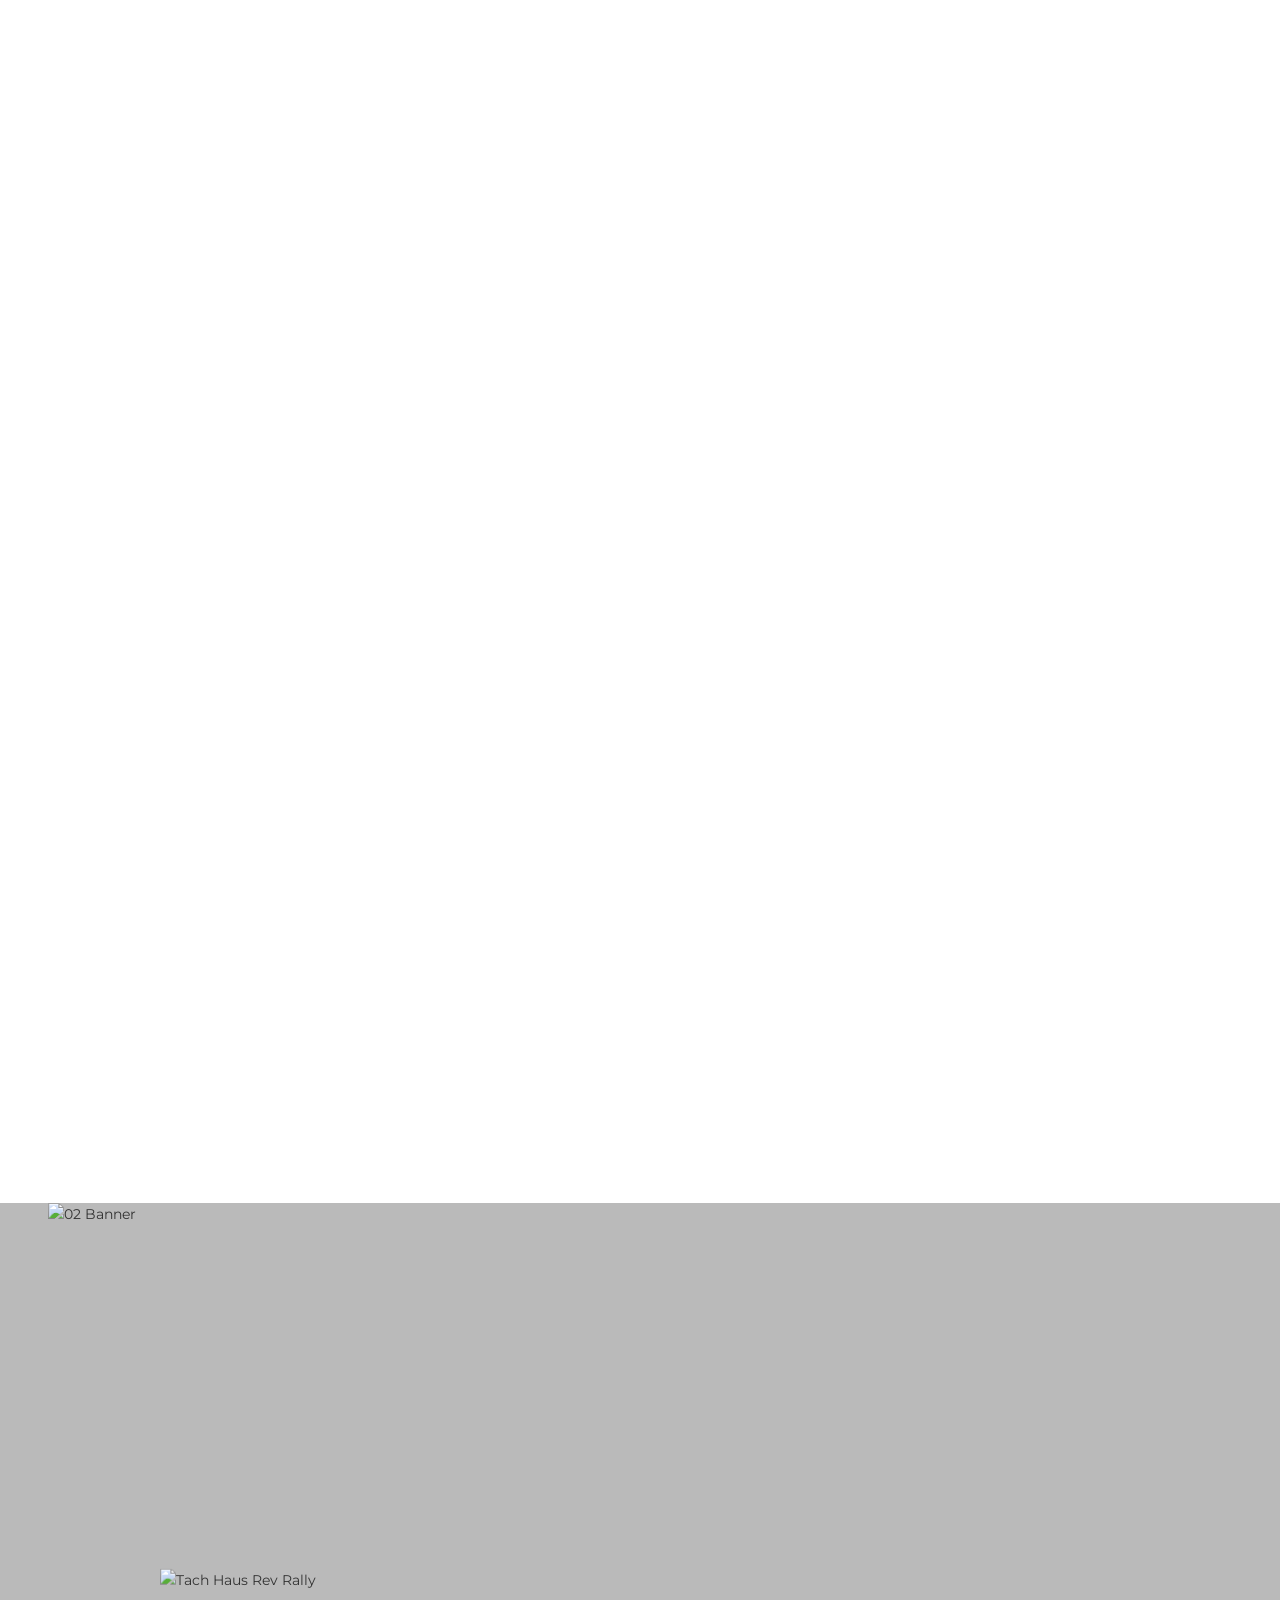
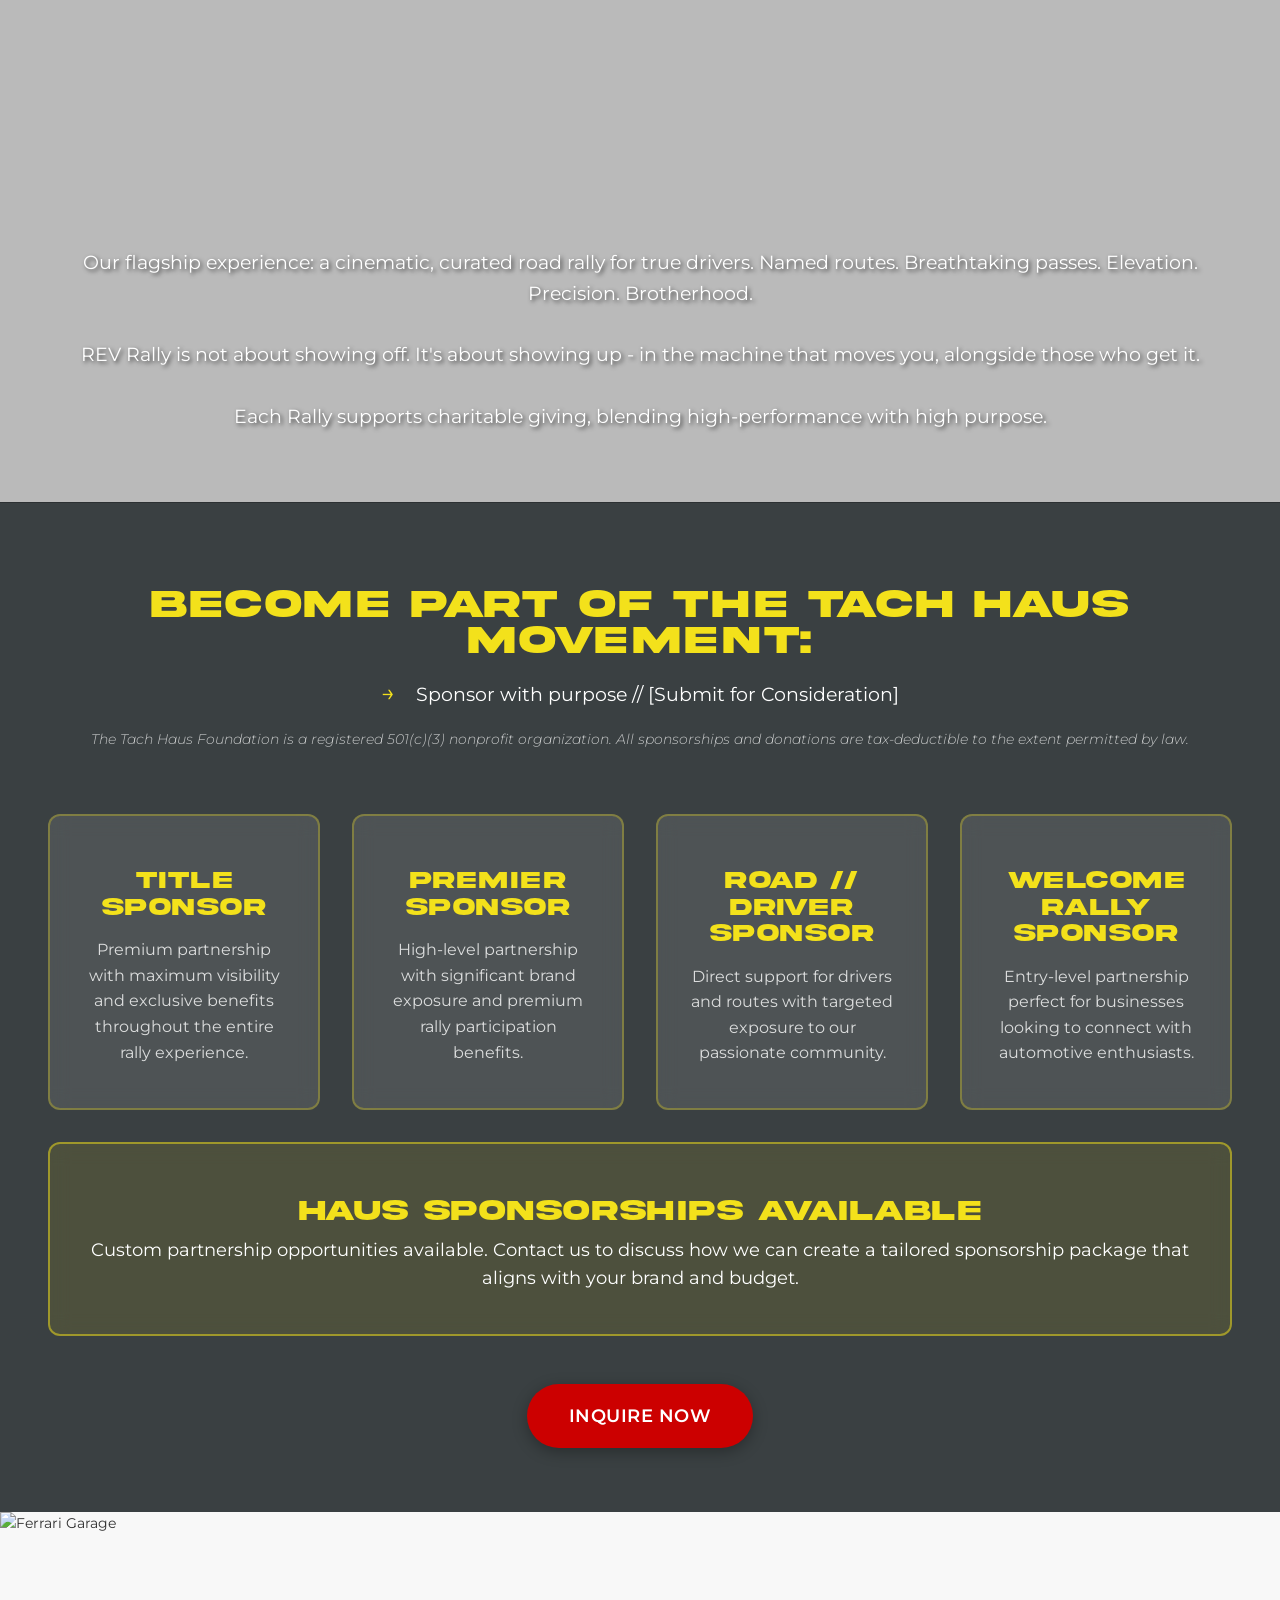
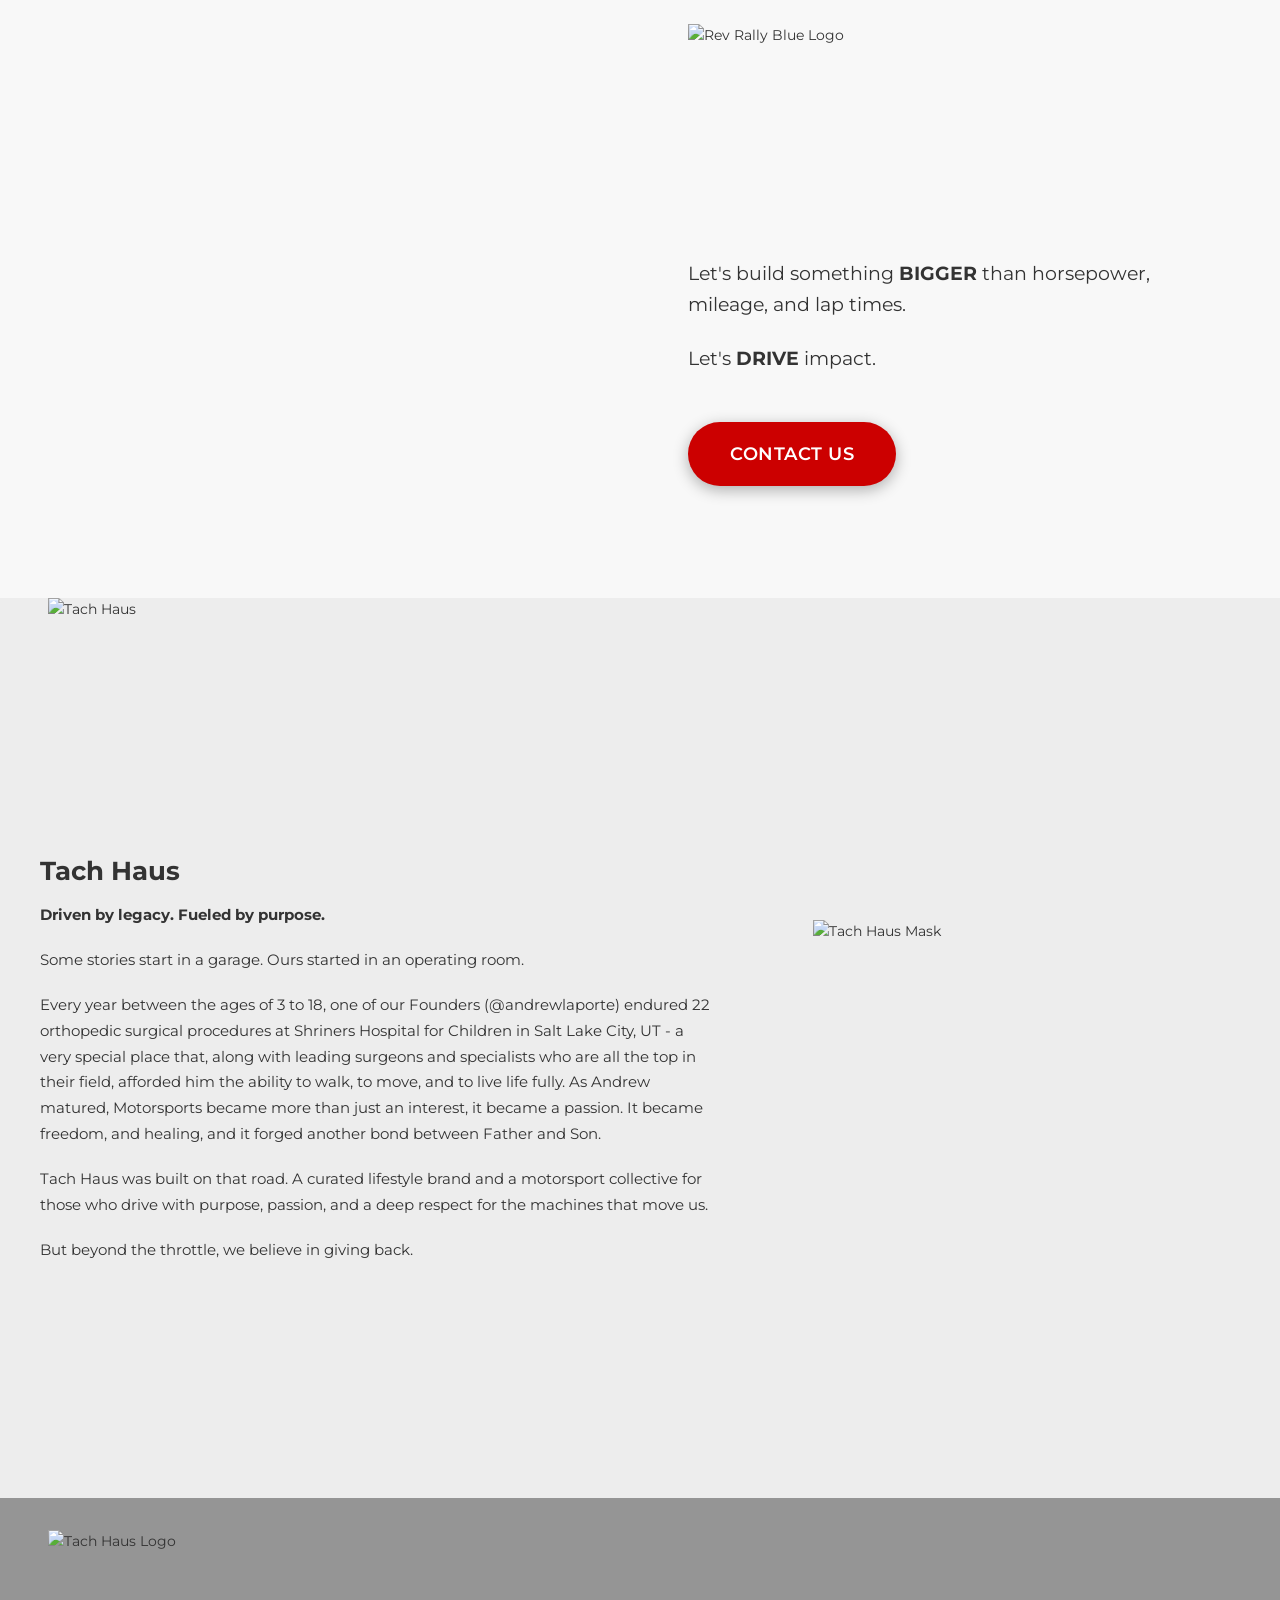
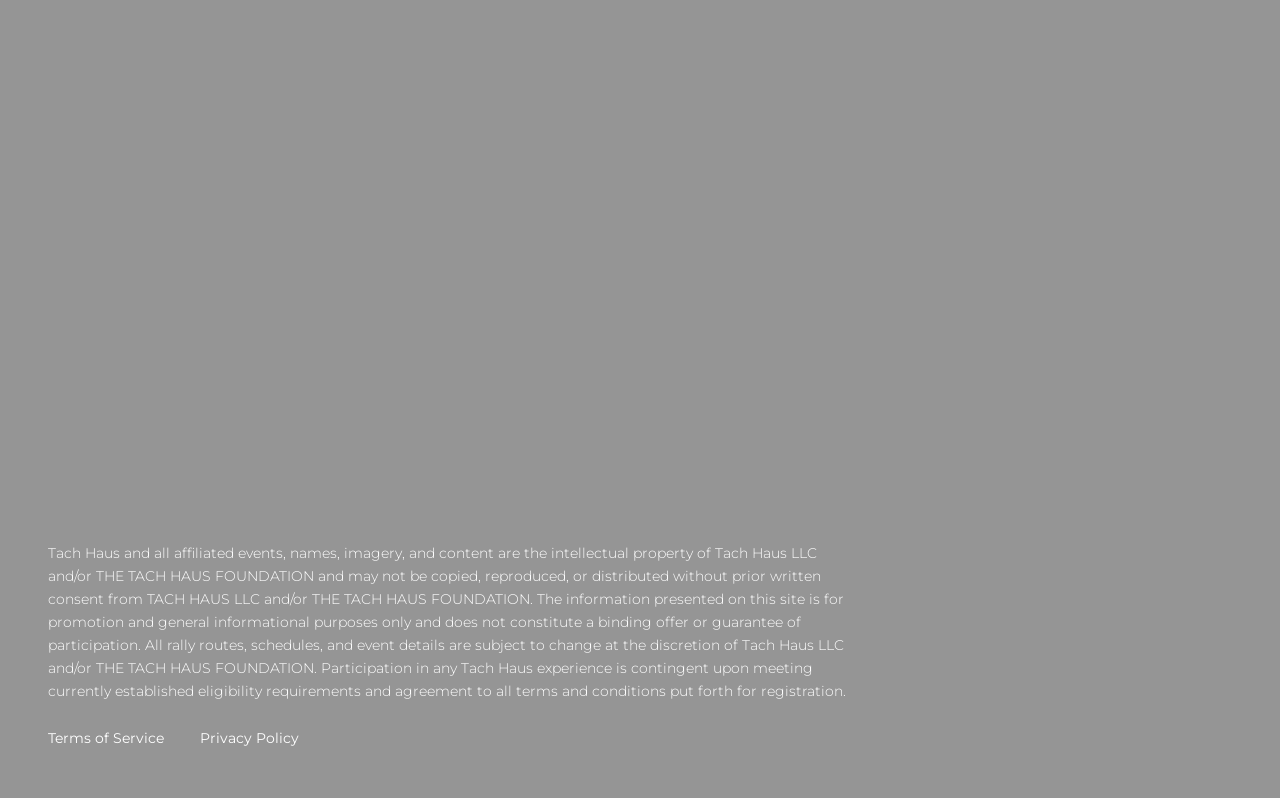
==== commit b052e4a3: "Fix footer links to include .html for better local and production compatibility" ====
--- a/index.html
+++ b/index.html
@@ -338,8 +338,8 @@
 
         <!-- Footer Links -->
         <div class="footer-links">
-            <a href="/terms-of-service">Terms of Service</a>
-            <a href="/privacy-policy">Privacy Policy</a>
+            <a href="terms-of-service.html">Terms of Service</a>
+            <a href="privacy-policy.html">Privacy Policy</a>
         </div>
     </section>
 
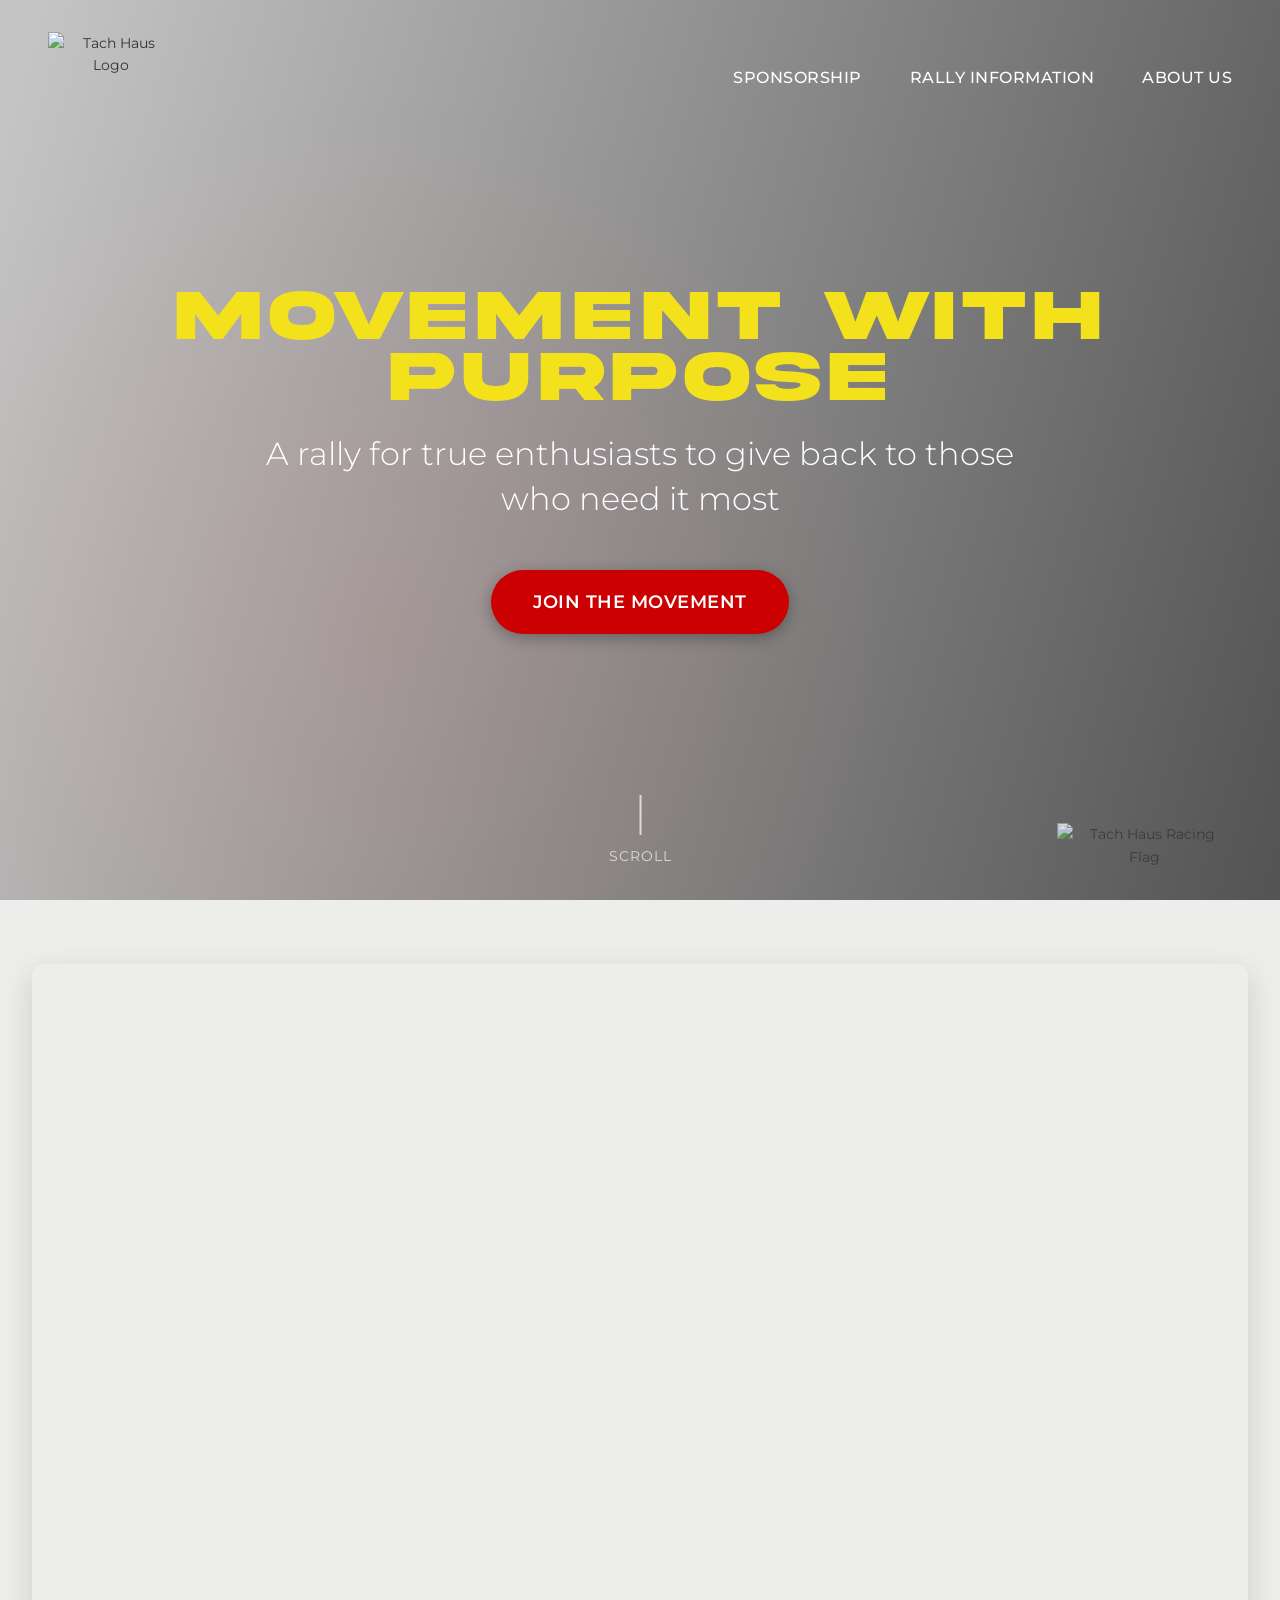
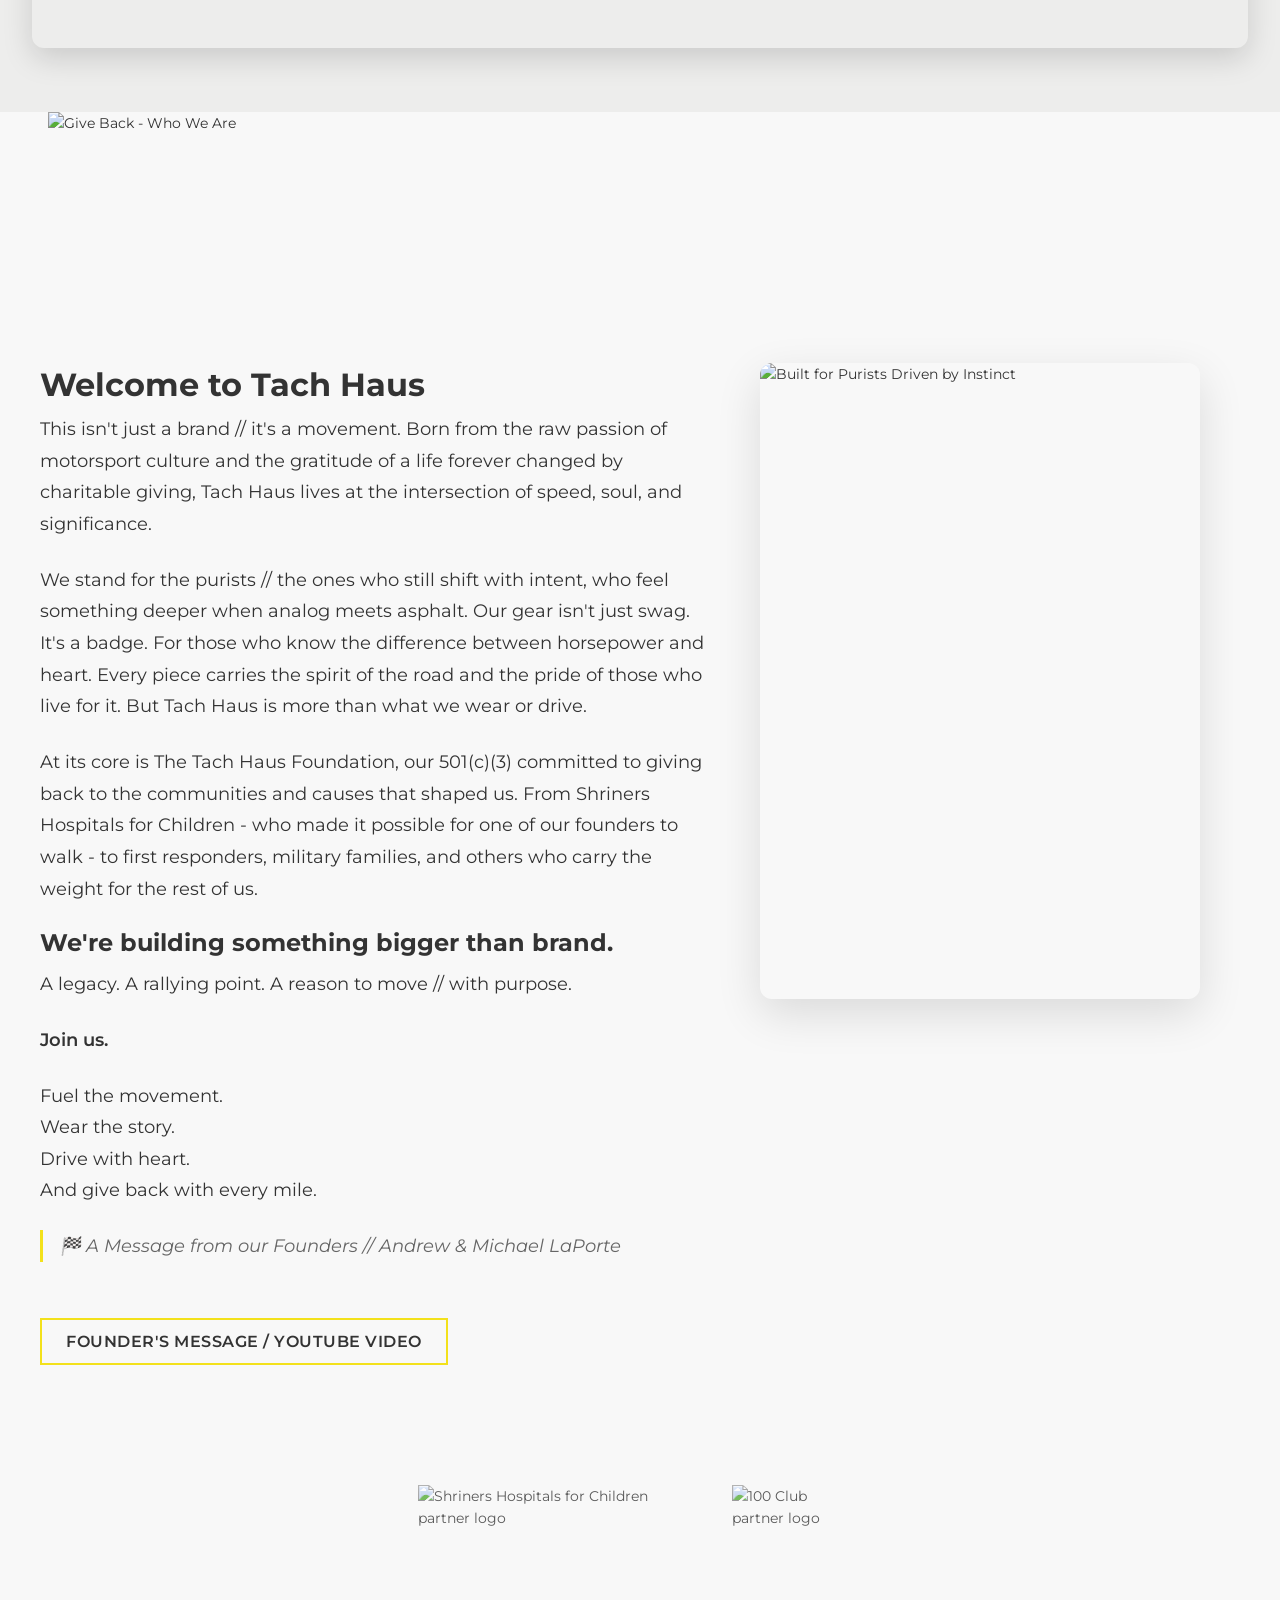
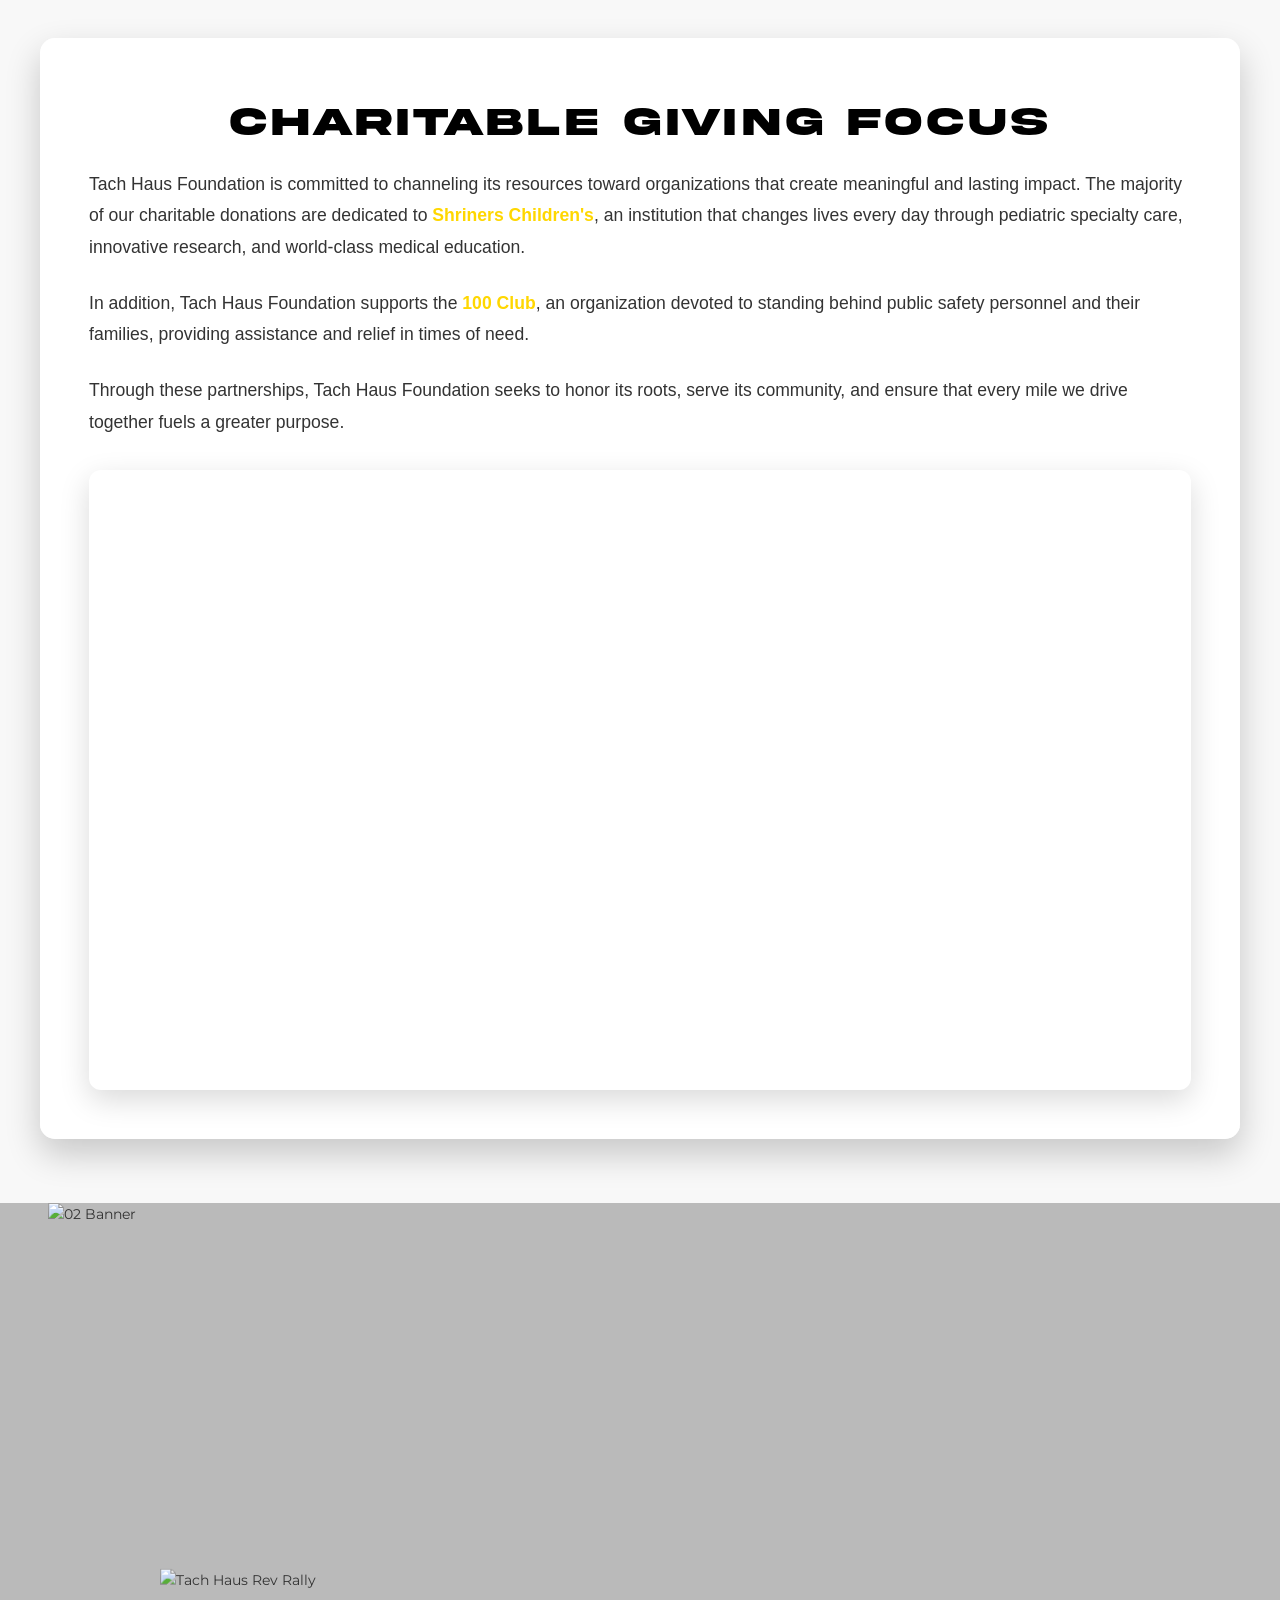
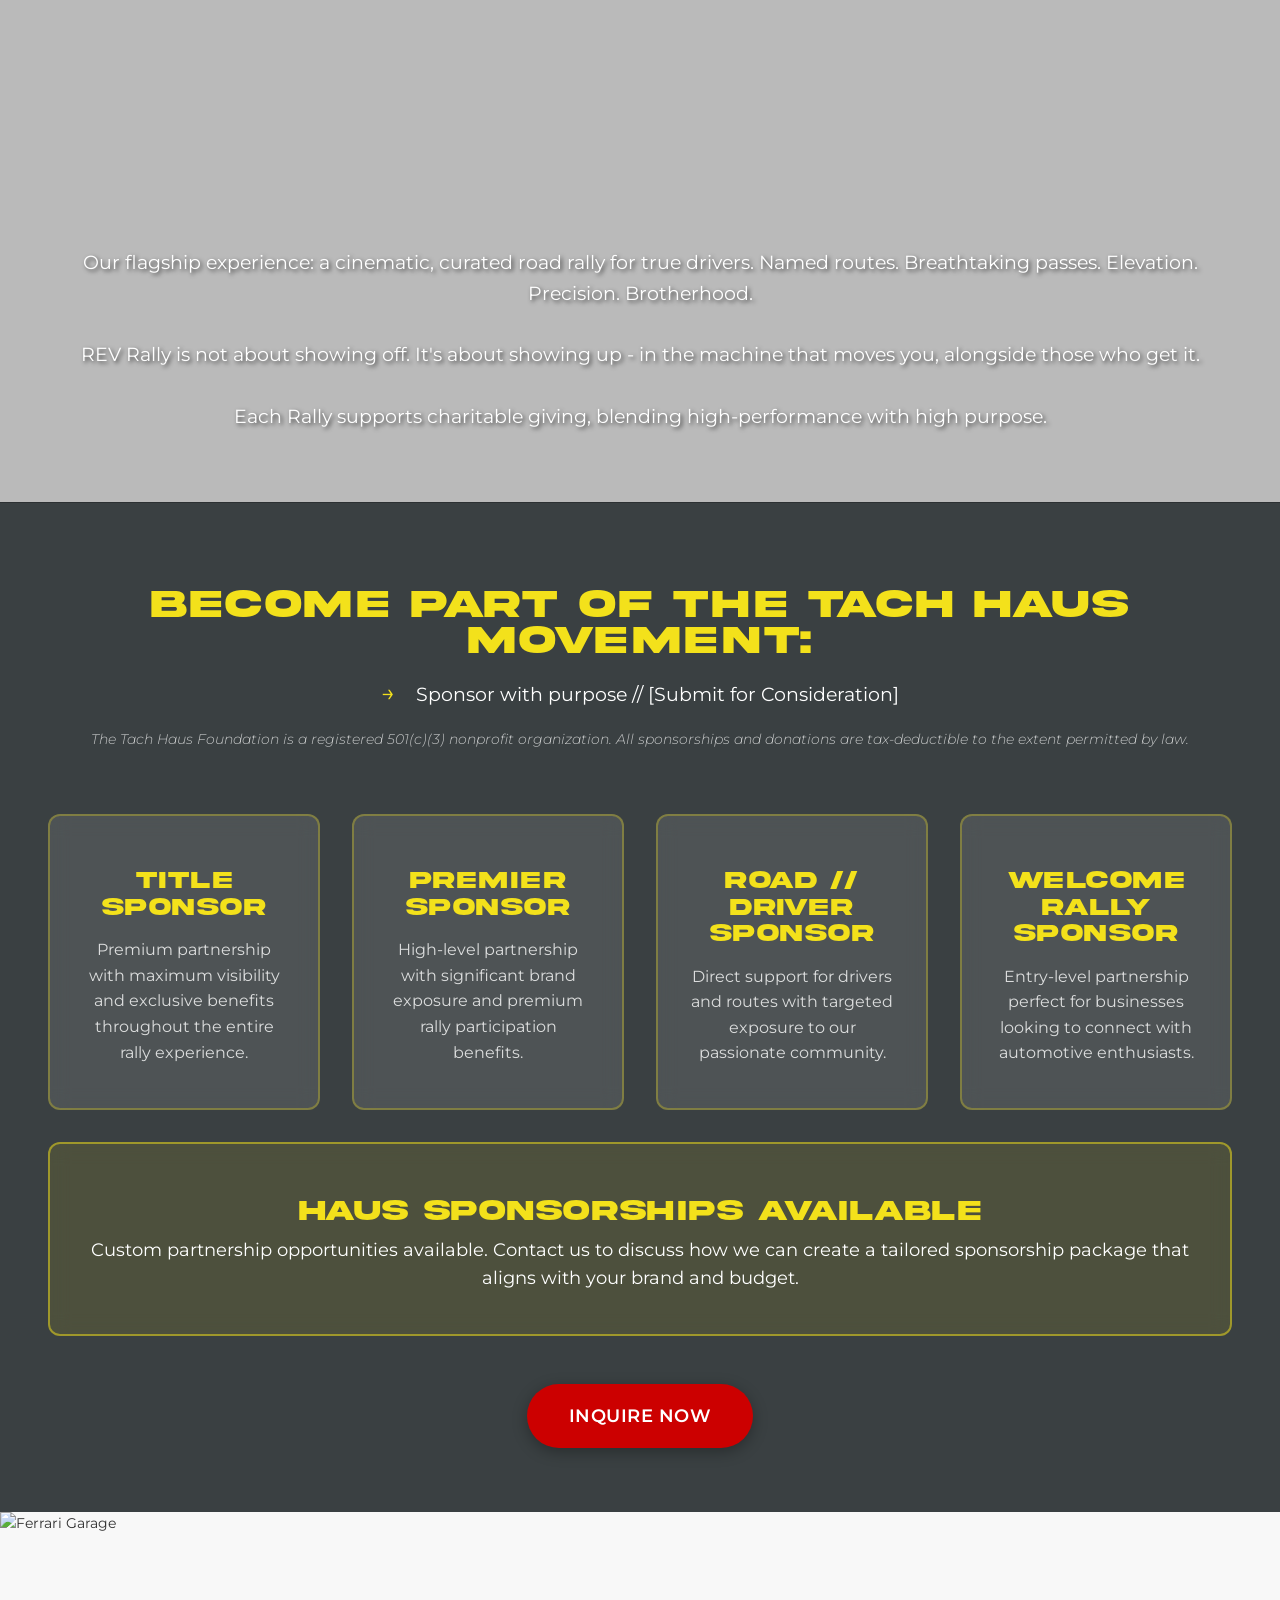
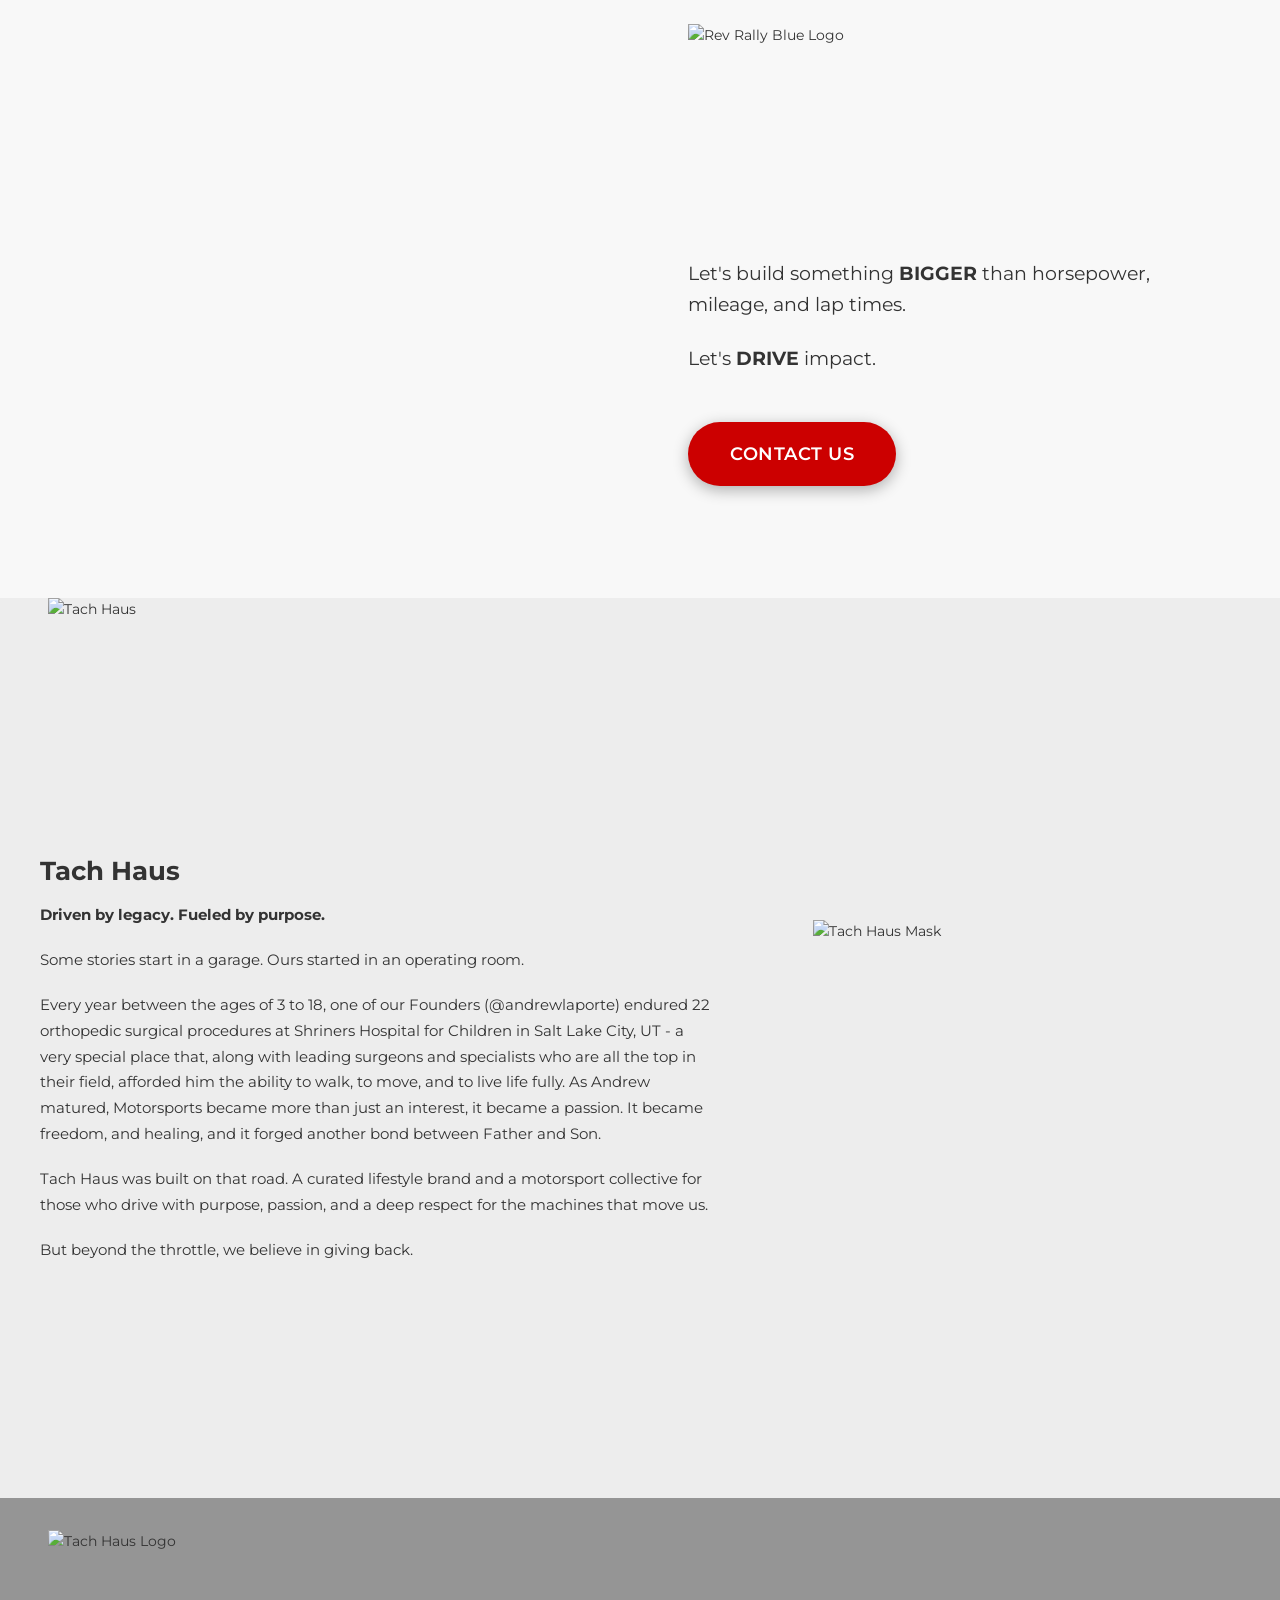
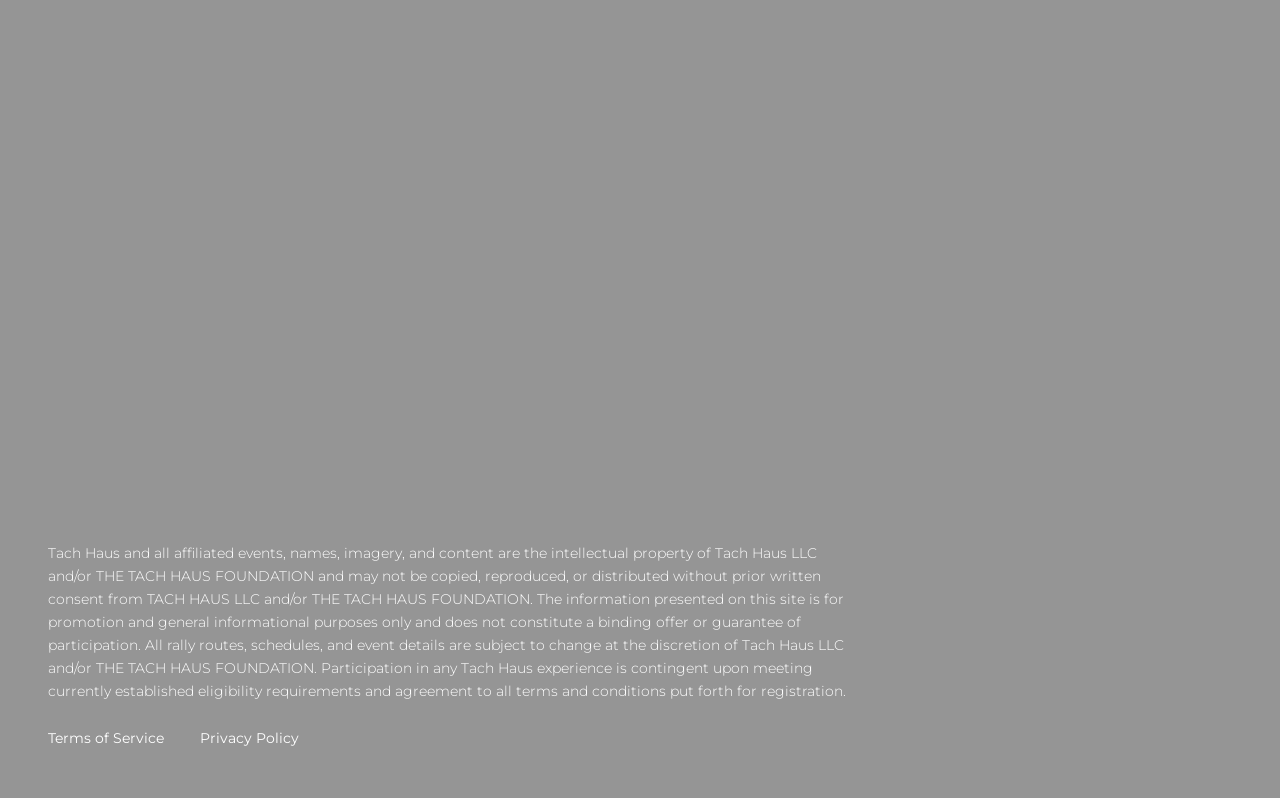
==== commit d52baf51: "Fix footer links: use absolute paths with .html extensions for Cloudflare Pages compatibility" ====
--- a/index.html
+++ b/index.html
@@ -338,8 +338,8 @@
 
         <!-- Footer Links -->
         <div class="footer-links">
-            <a href="terms-of-service.html">Terms of Service</a>
-            <a href="privacy-policy.html">Privacy Policy</a>
+            <a href="/terms-of-service.html">Terms of Service</a>
+            <a href="/privacy-policy.html">Privacy Policy</a>
         </div>
     </section>
 
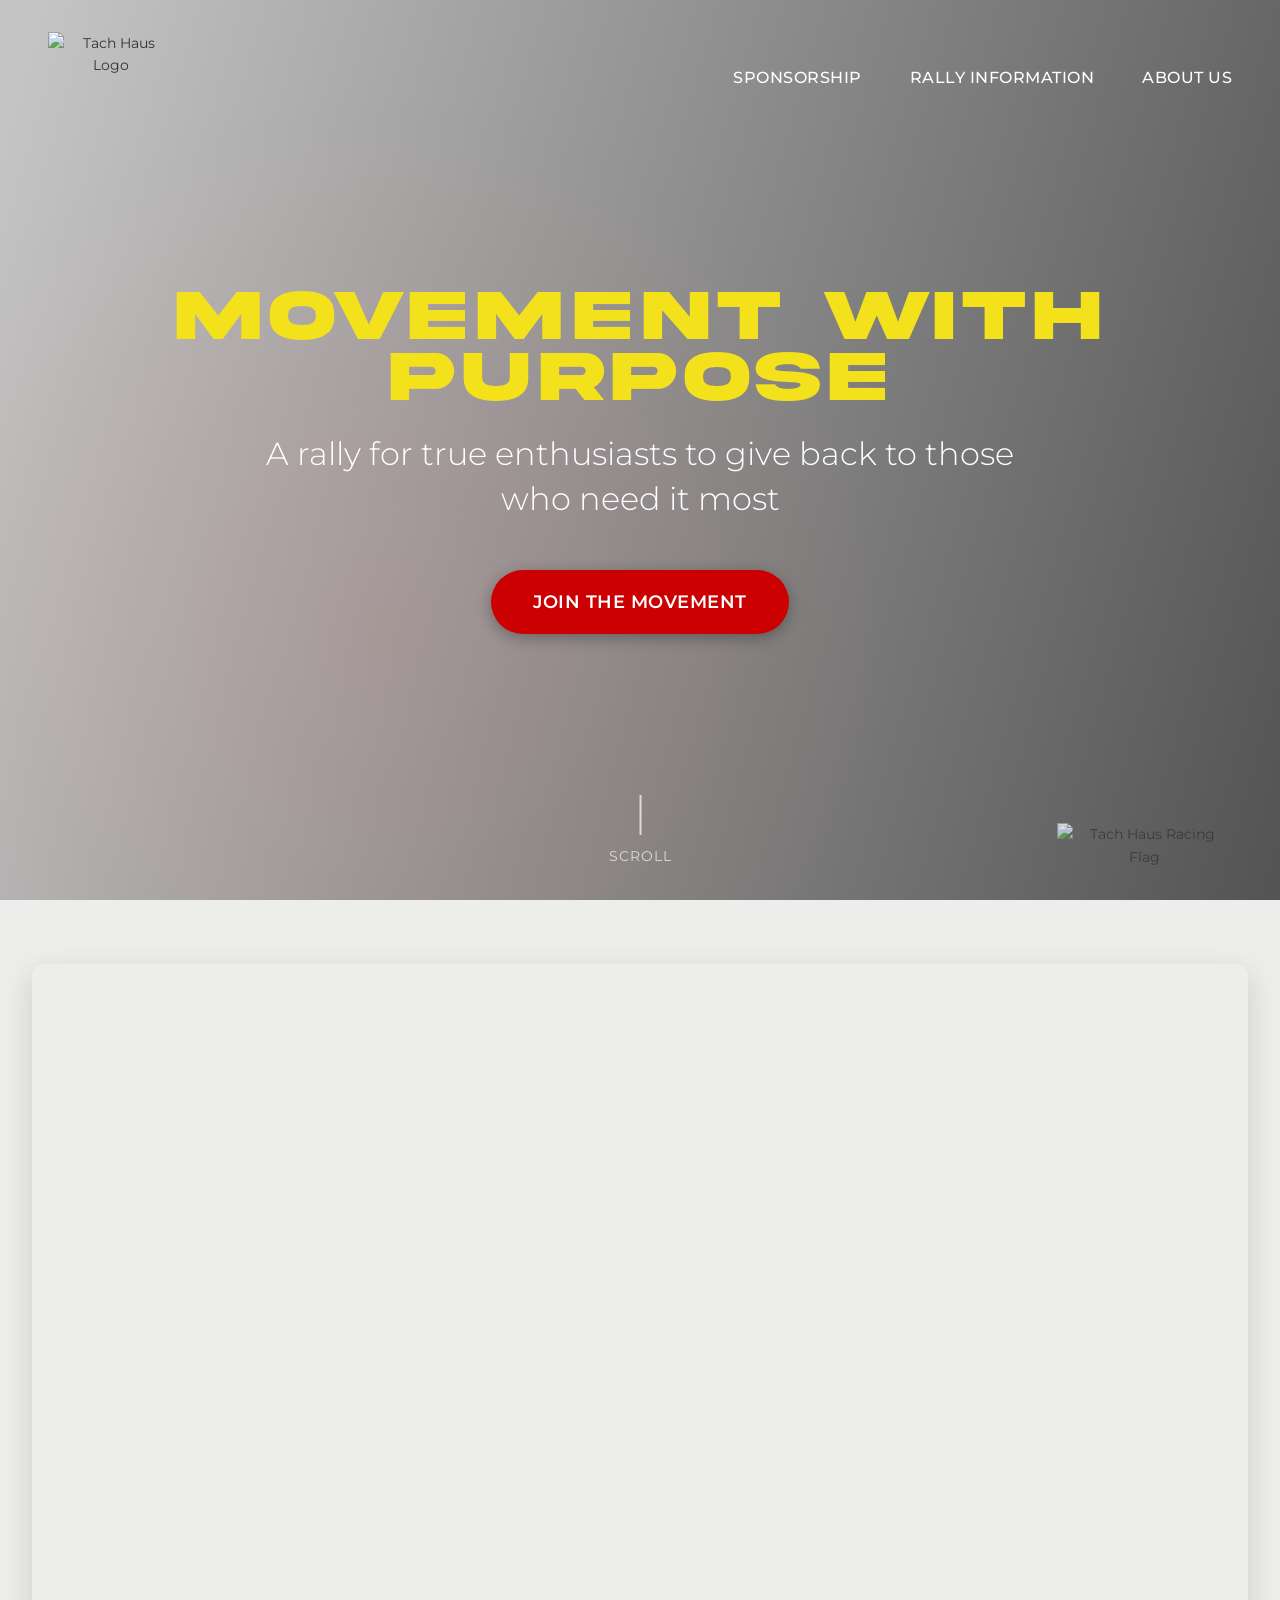
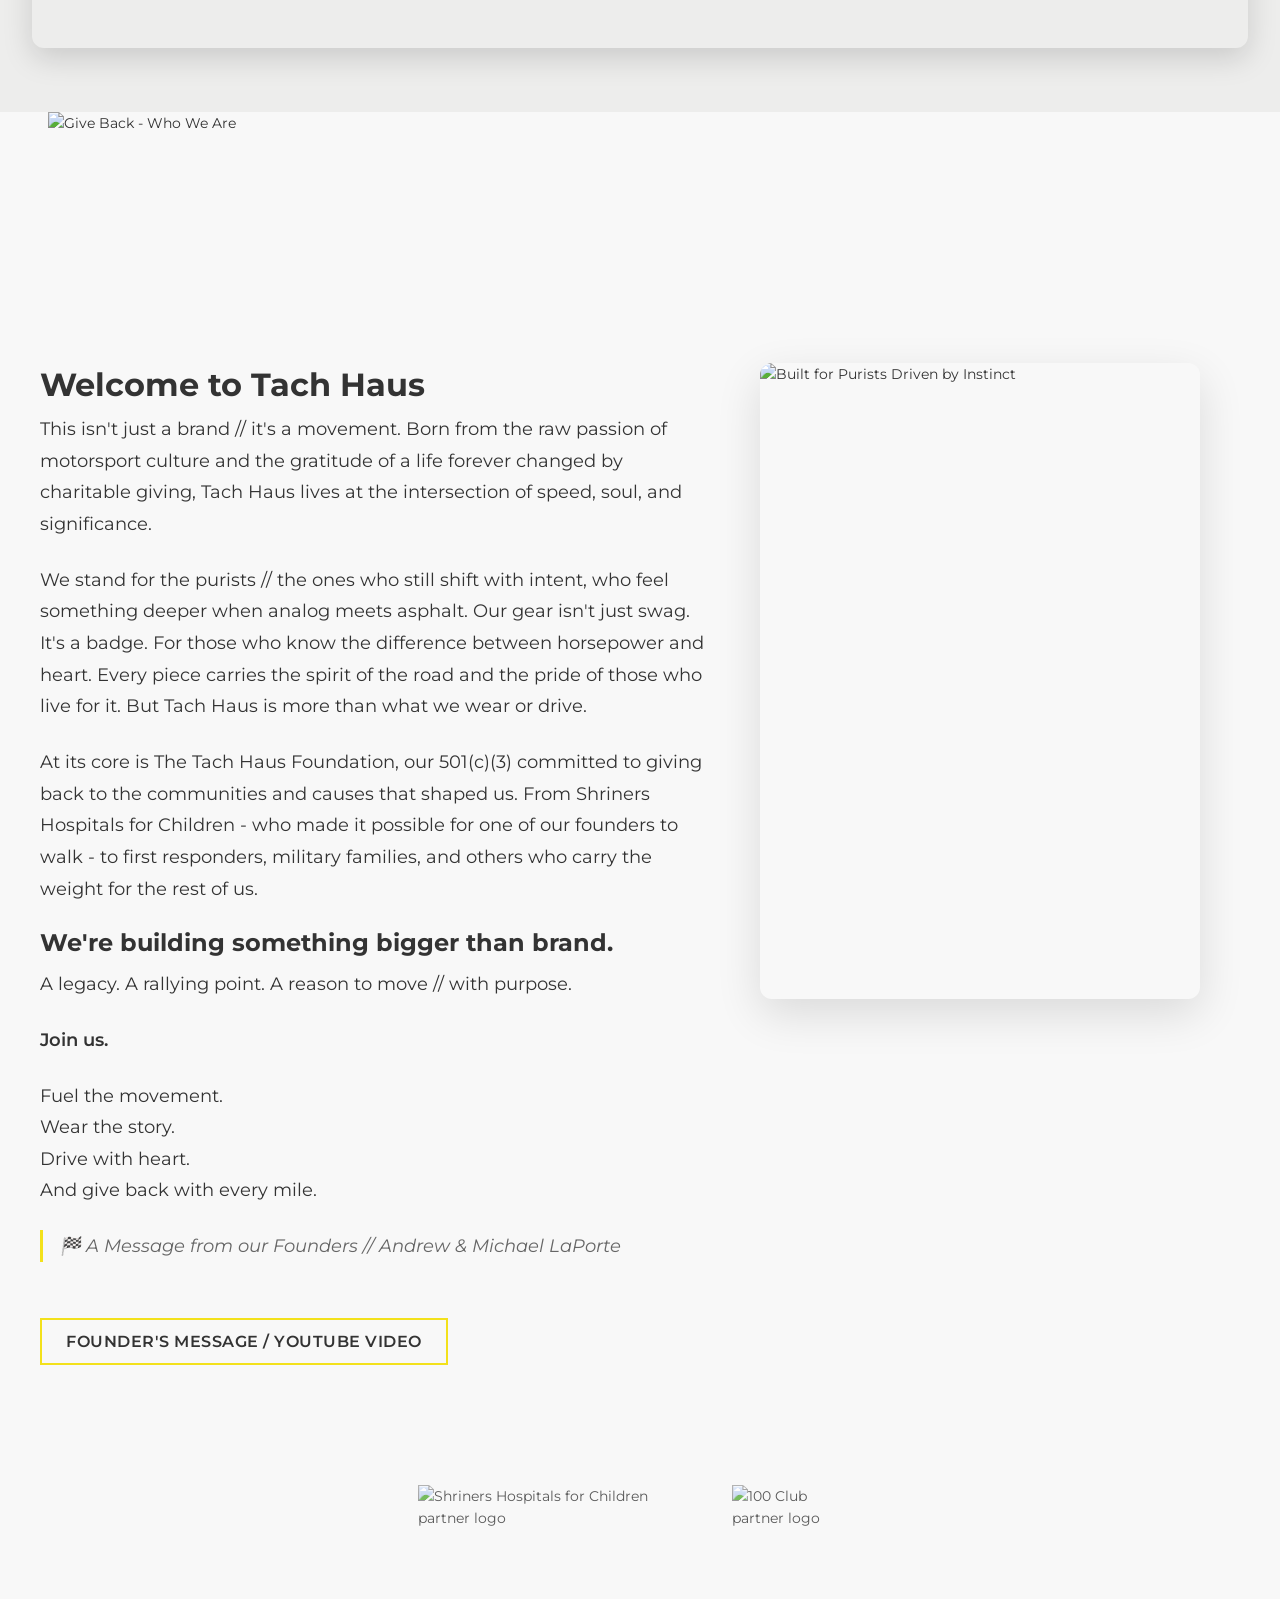
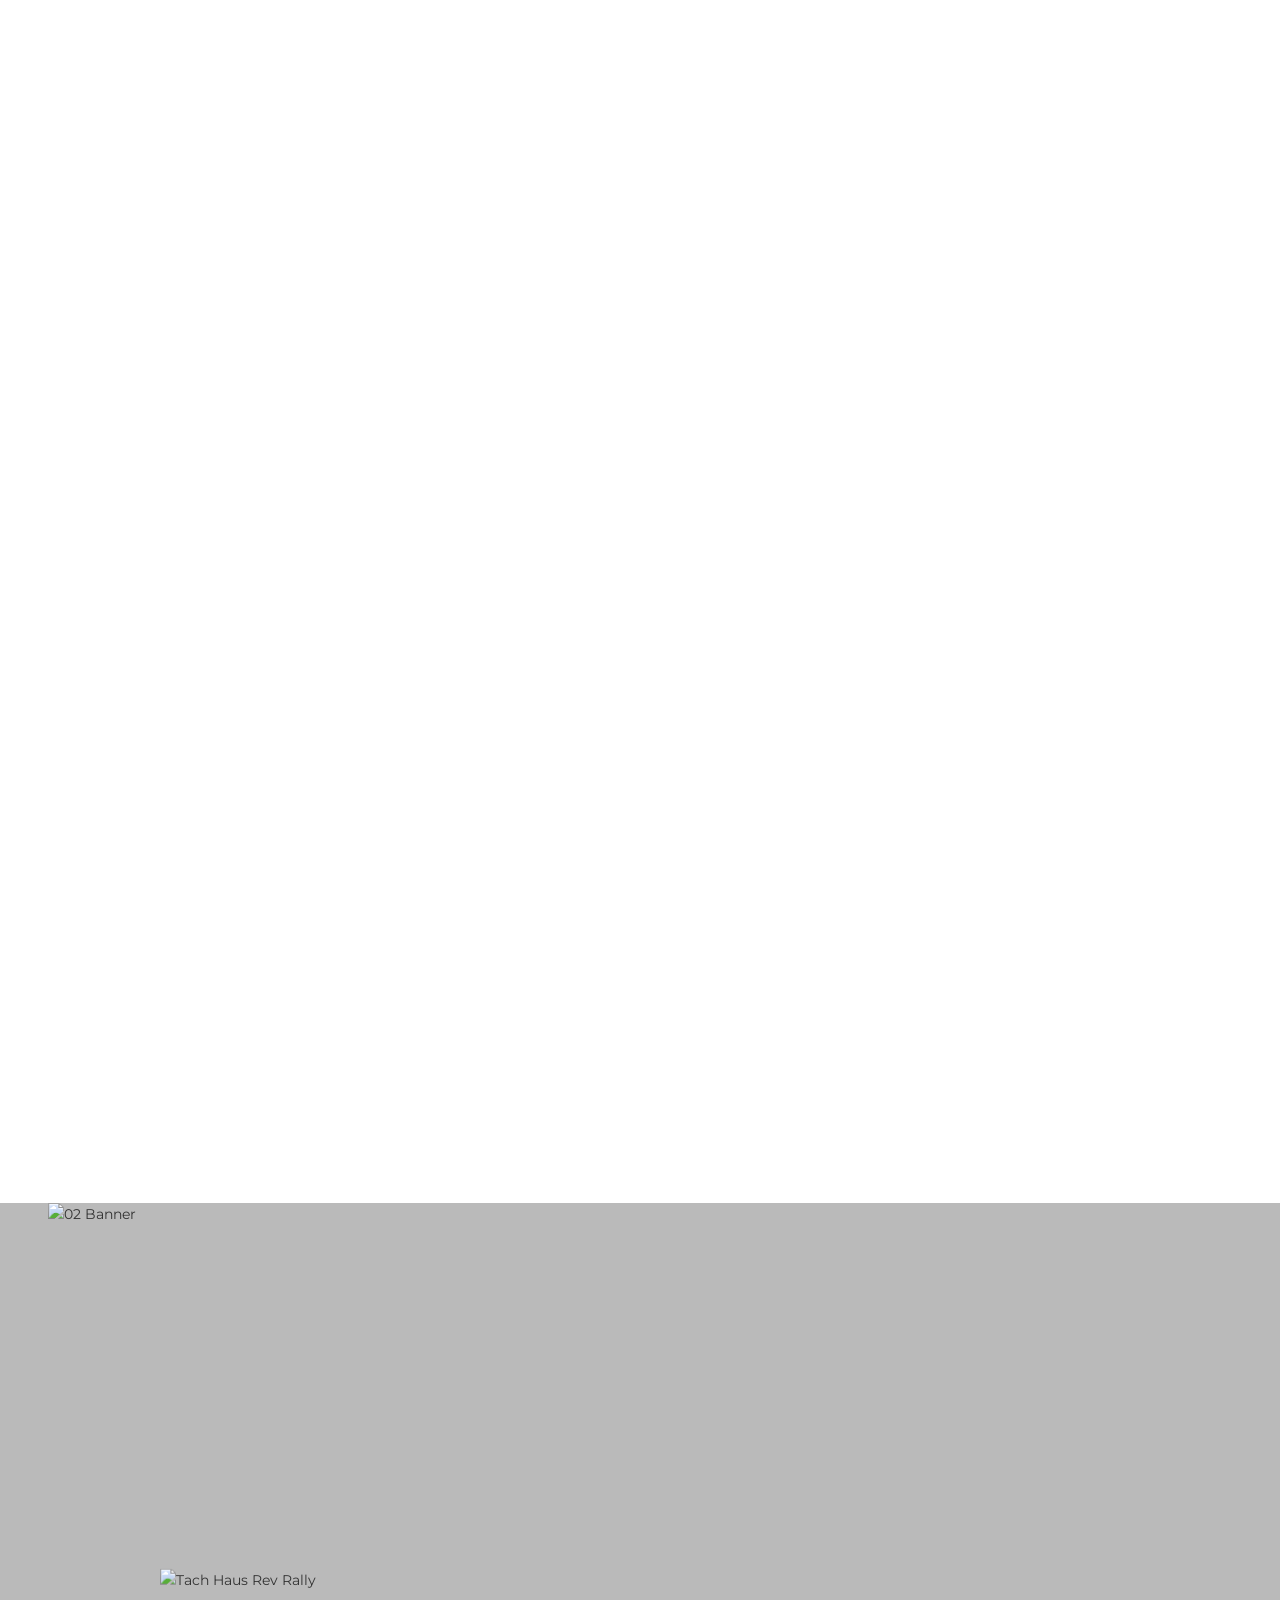
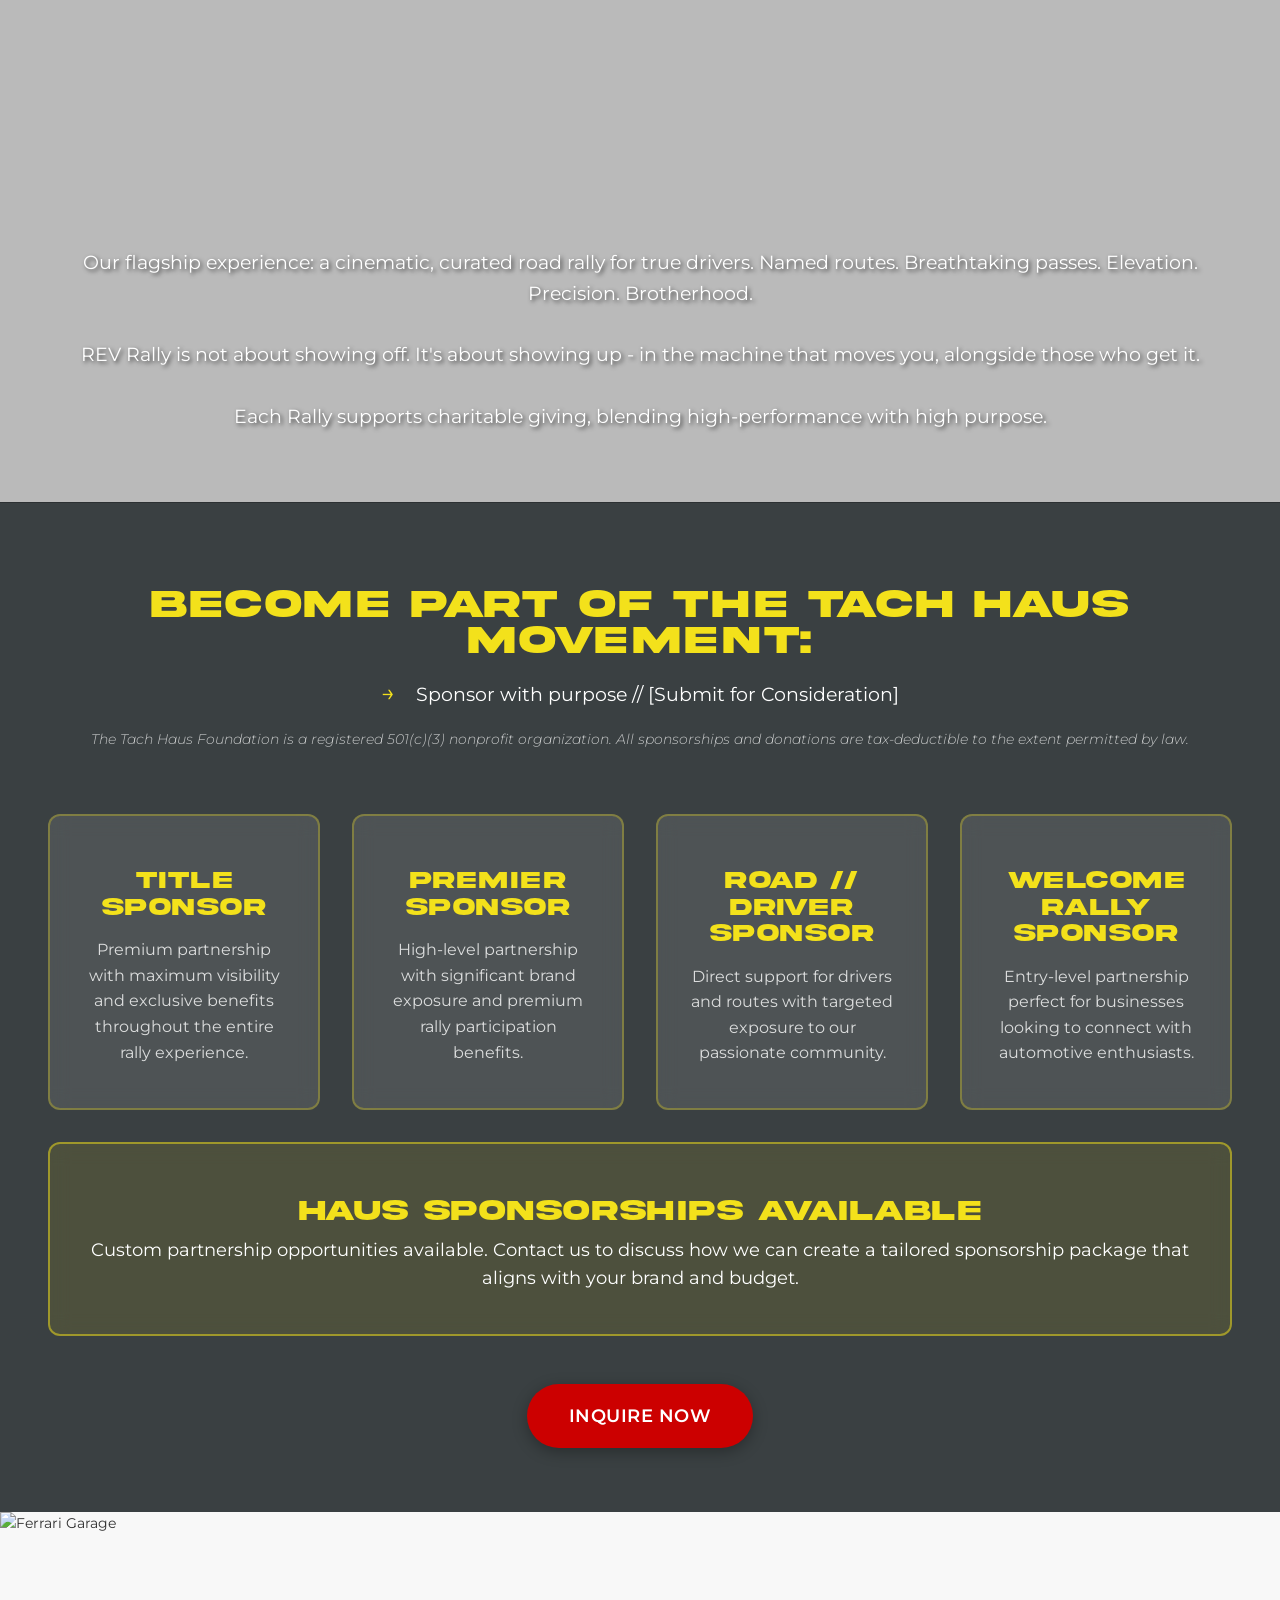
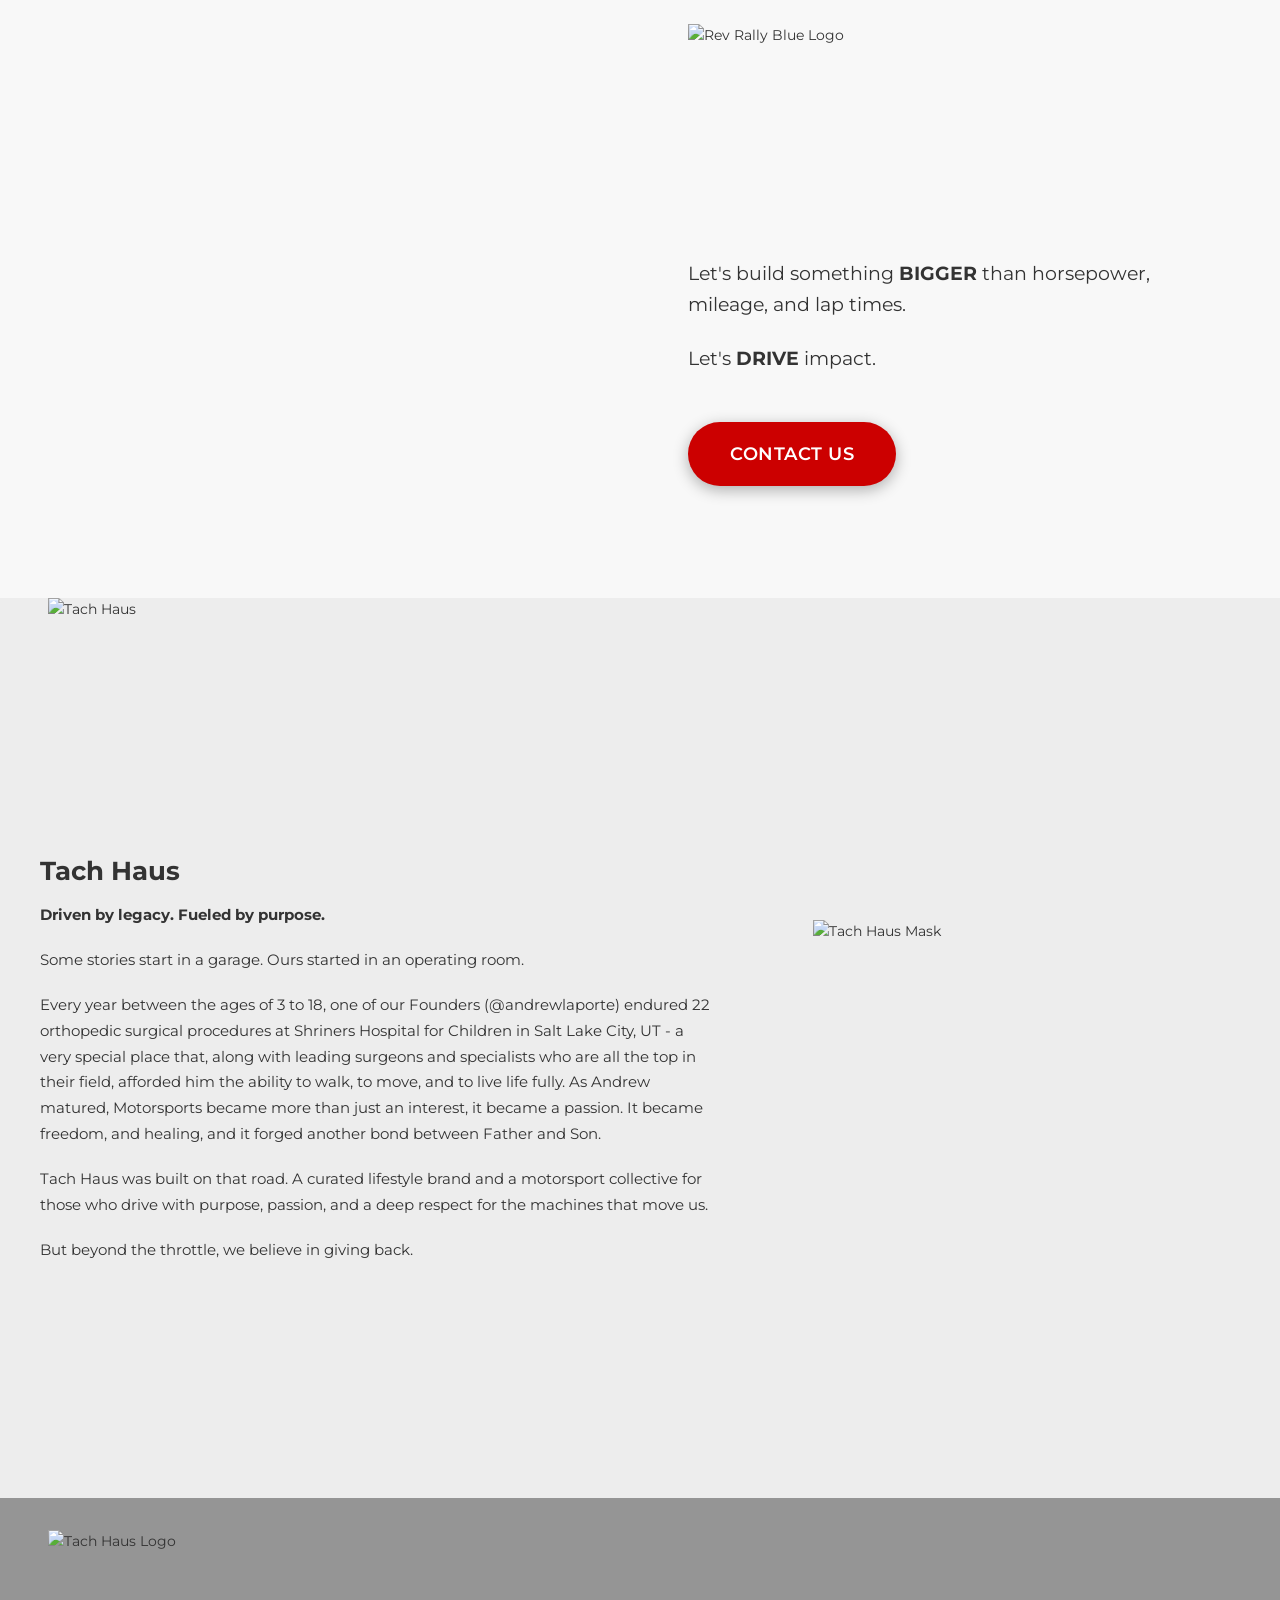
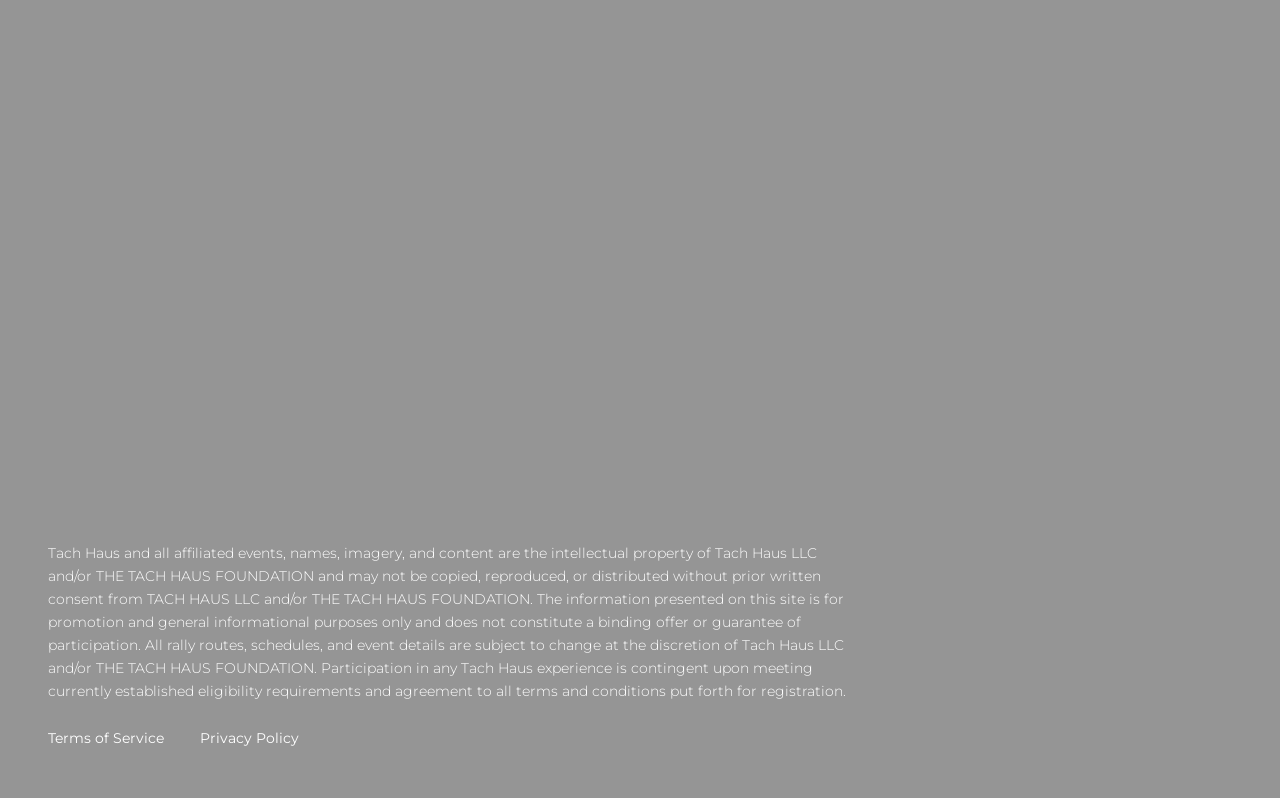
==== commit 6e1e00f1: "Add 404 page and fix Akira font on TOS/Privacy Policy pages" ====
--- a/index.html
+++ b/index.html
@@ -16,6 +16,13 @@
     <meta name="twitter:card" content="summary_large_image">
     <meta name="twitter:title" content="Tach Haus - Movement with Purpose">
     <meta name="twitter:description" content="A rally for true enthusiasts to give back to those who need it most. Join our curated road rally supporting charitable causes.">
+
+    <!-- Favicons -->
+    <link rel="icon" type="image/x-icon" href="https://pub-56b6ef6d4c0b4a89a64f22ff8b078e4a.r2.dev/images/favicons/favicon.ico">
+    <link rel="icon" type="image/svg+xml" href="https://pub-56b6ef6d4c0b4a89a64f22ff8b078e4a.r2.dev/images/favicons/favicon.svg">
+    <link rel="icon" type="image/png" sizes="96x96" href="https://pub-56b6ef6d4c0b4a89a64f22ff8b078e4a.r2.dev/images/favicons/favicon-96x96.png">
+    <link rel="apple-touch-icon" sizes="180x180" href="https://pub-56b6ef6d4c0b4a89a64f22ff8b078e4a.r2.dev/images/favicons/apple-touch-icon.png">
+    <link rel="manifest" href="https://pub-56b6ef6d4c0b4a89a64f22ff8b078e4a.r2.dev/images/favicons/site.webmanifest">
 
     <!-- Preload critical resources -->
     <link rel="preload" href="fonts/Akira-Expanded-Demo.otf" as="font" type="font/otf" crossorigin>
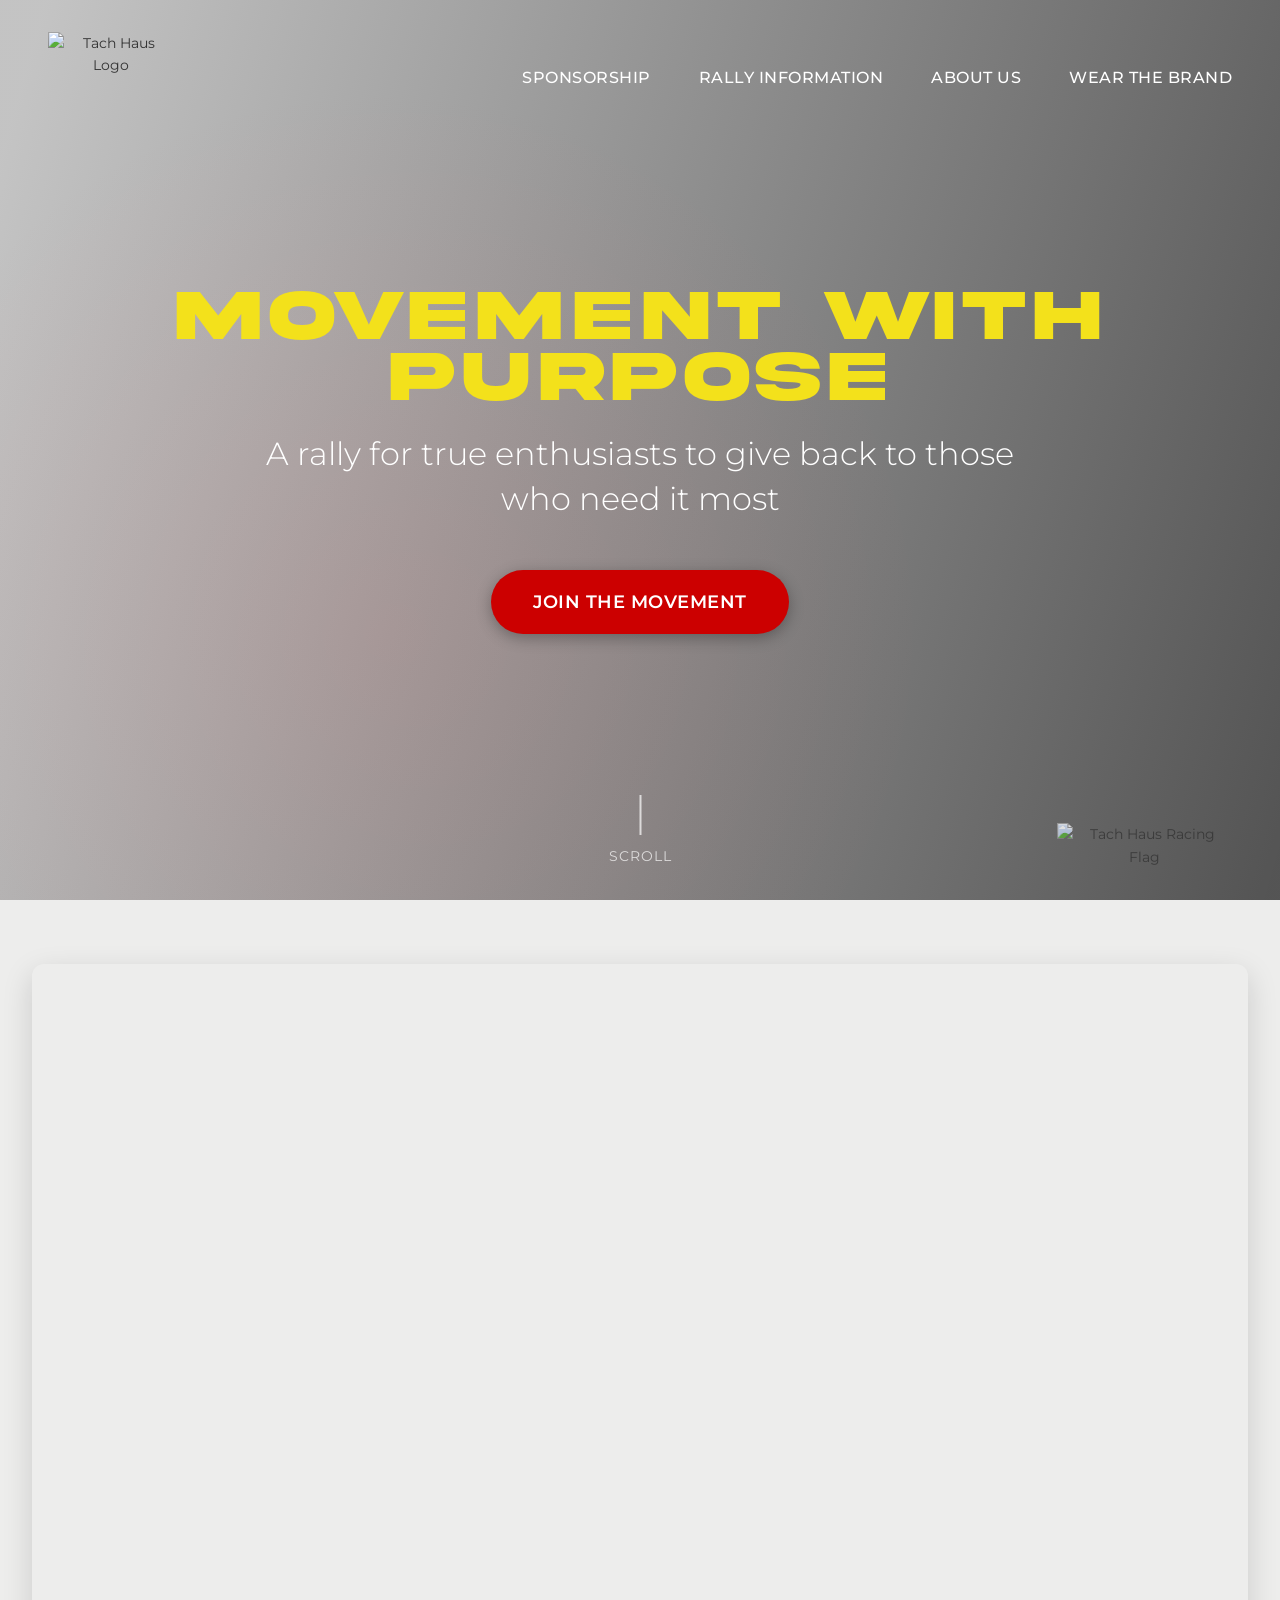
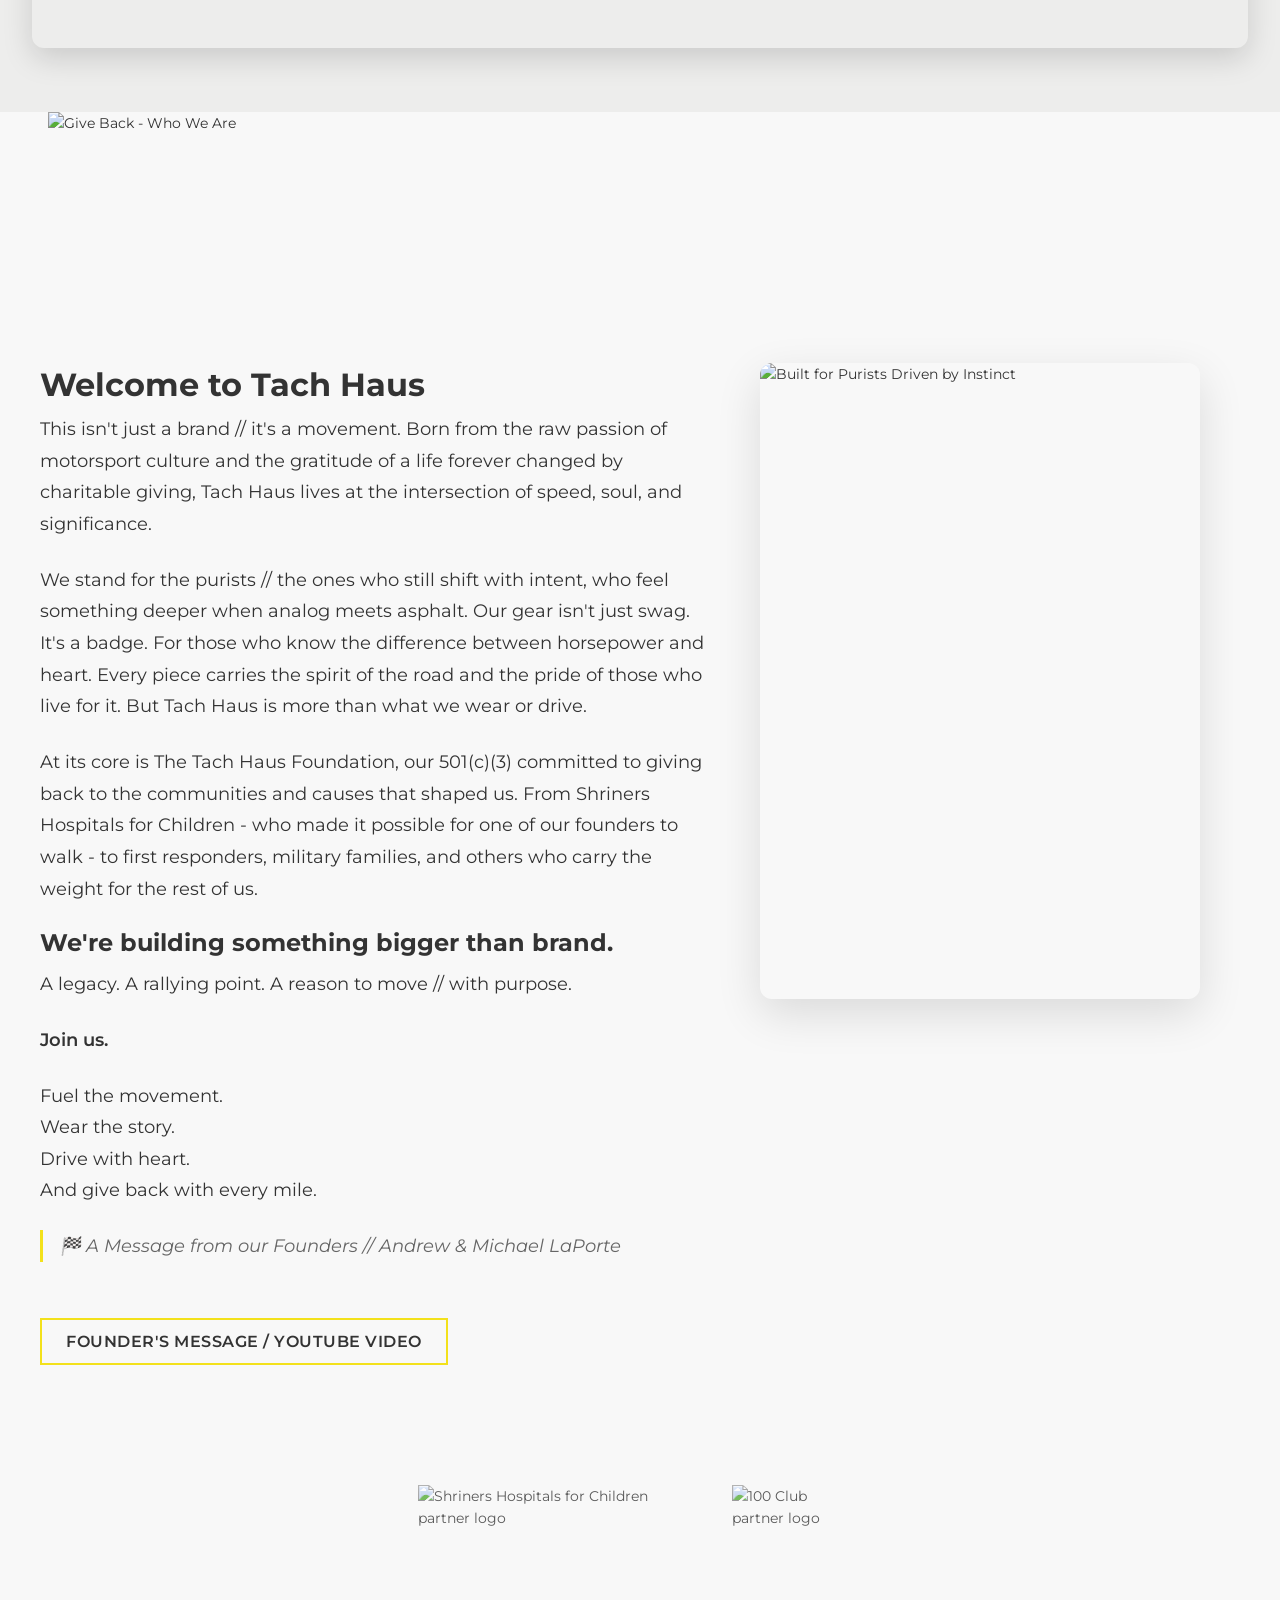
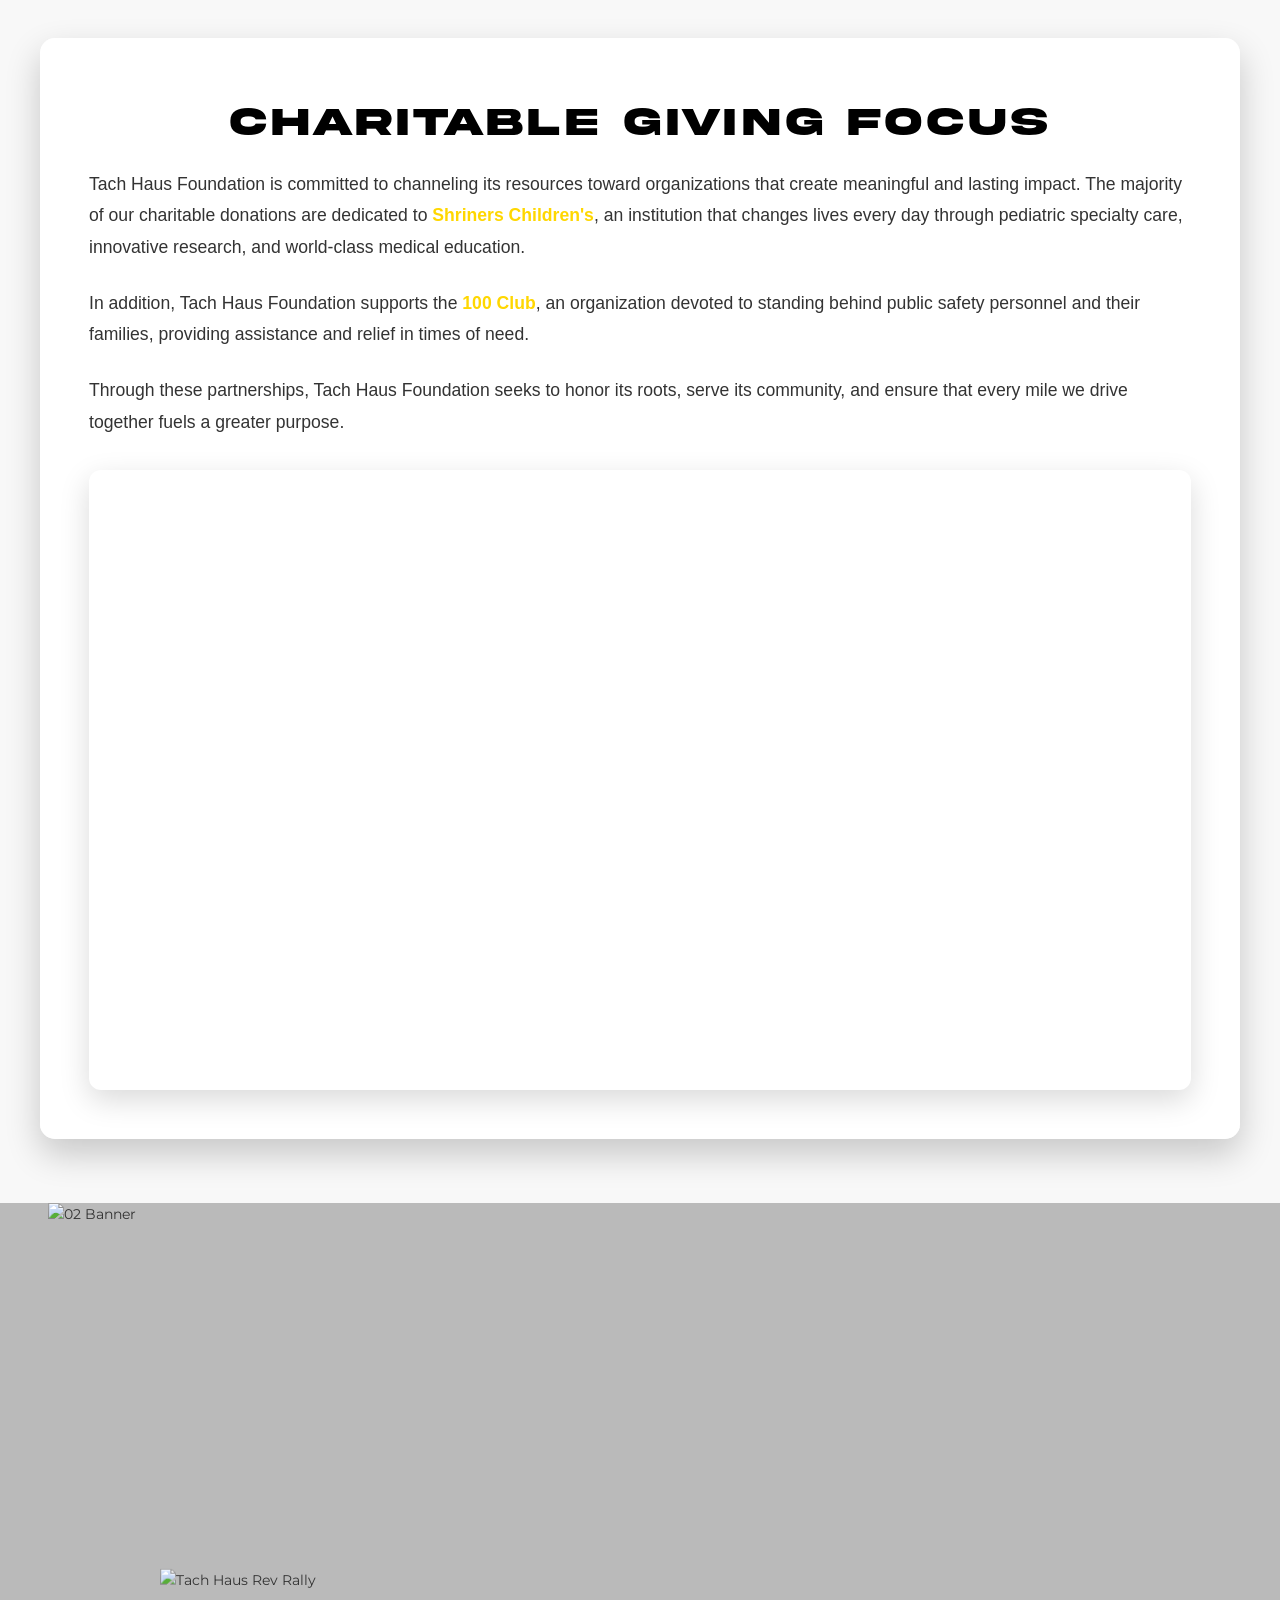
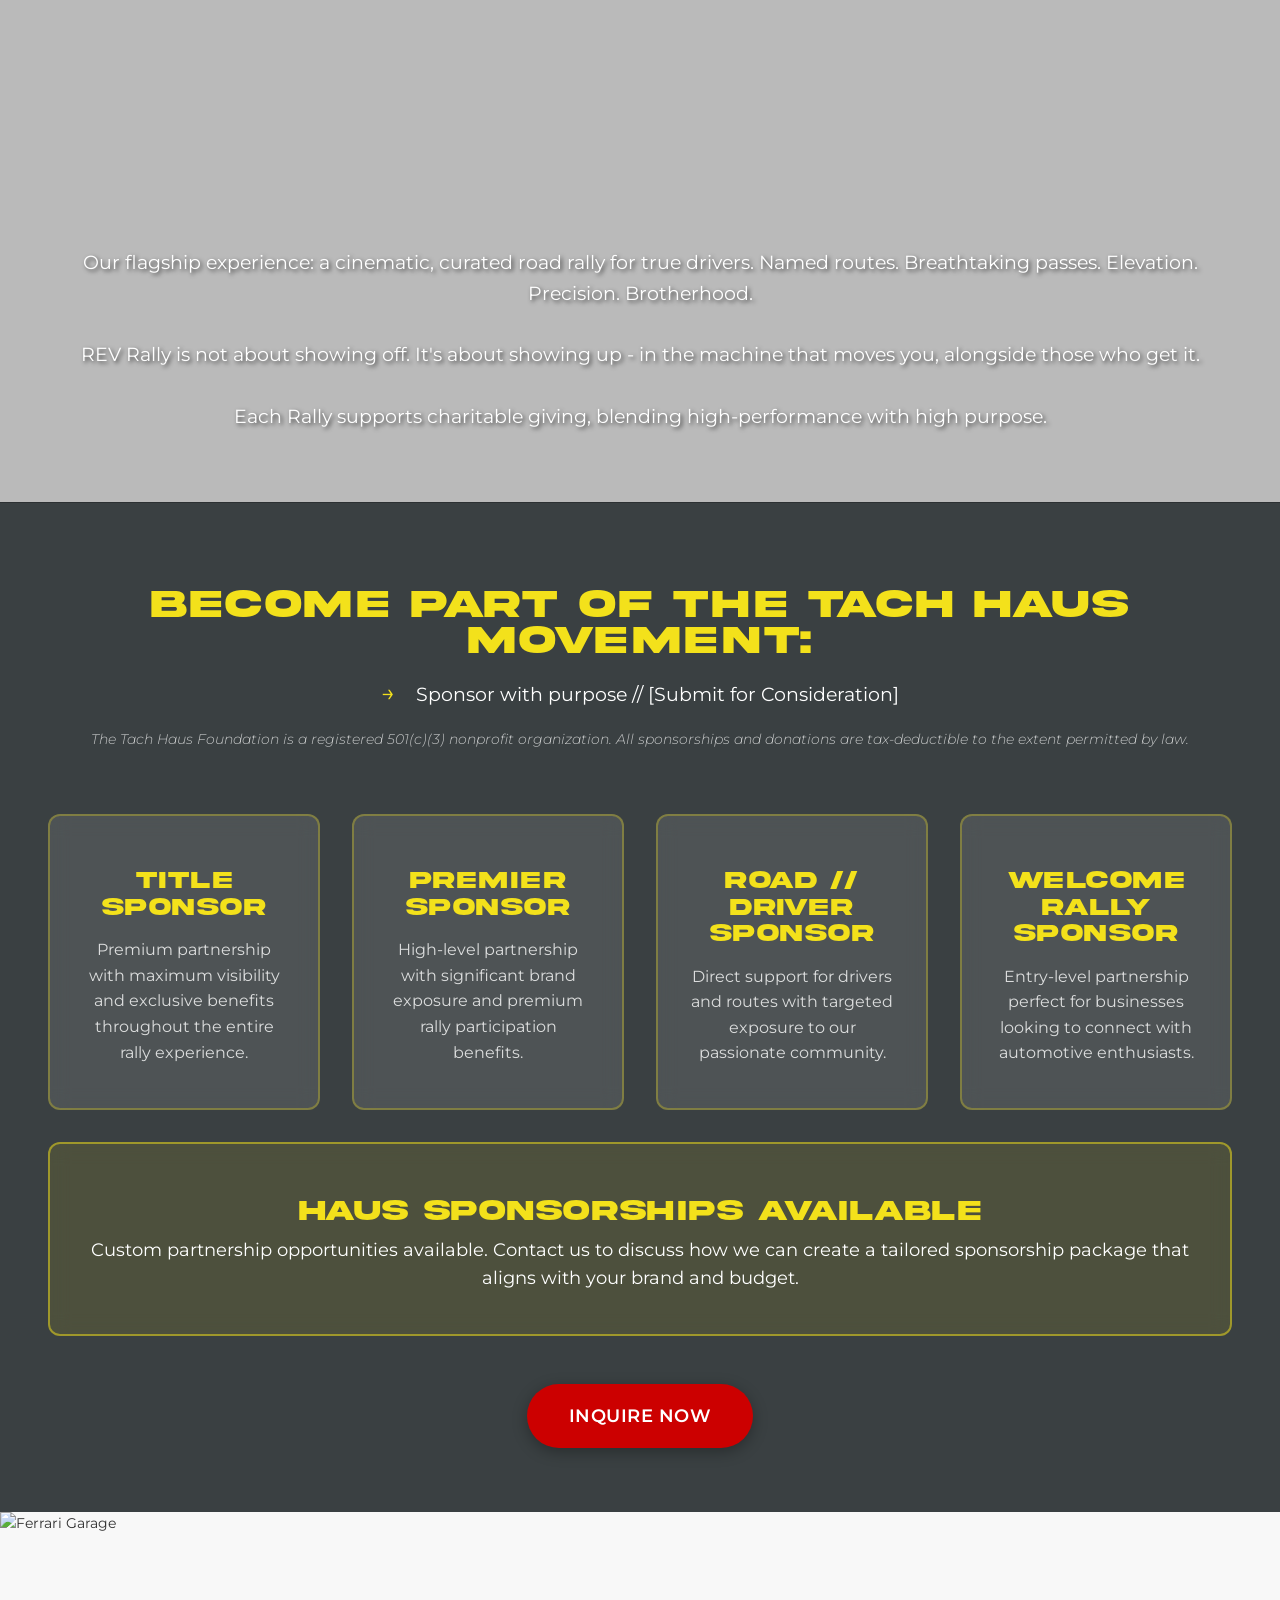
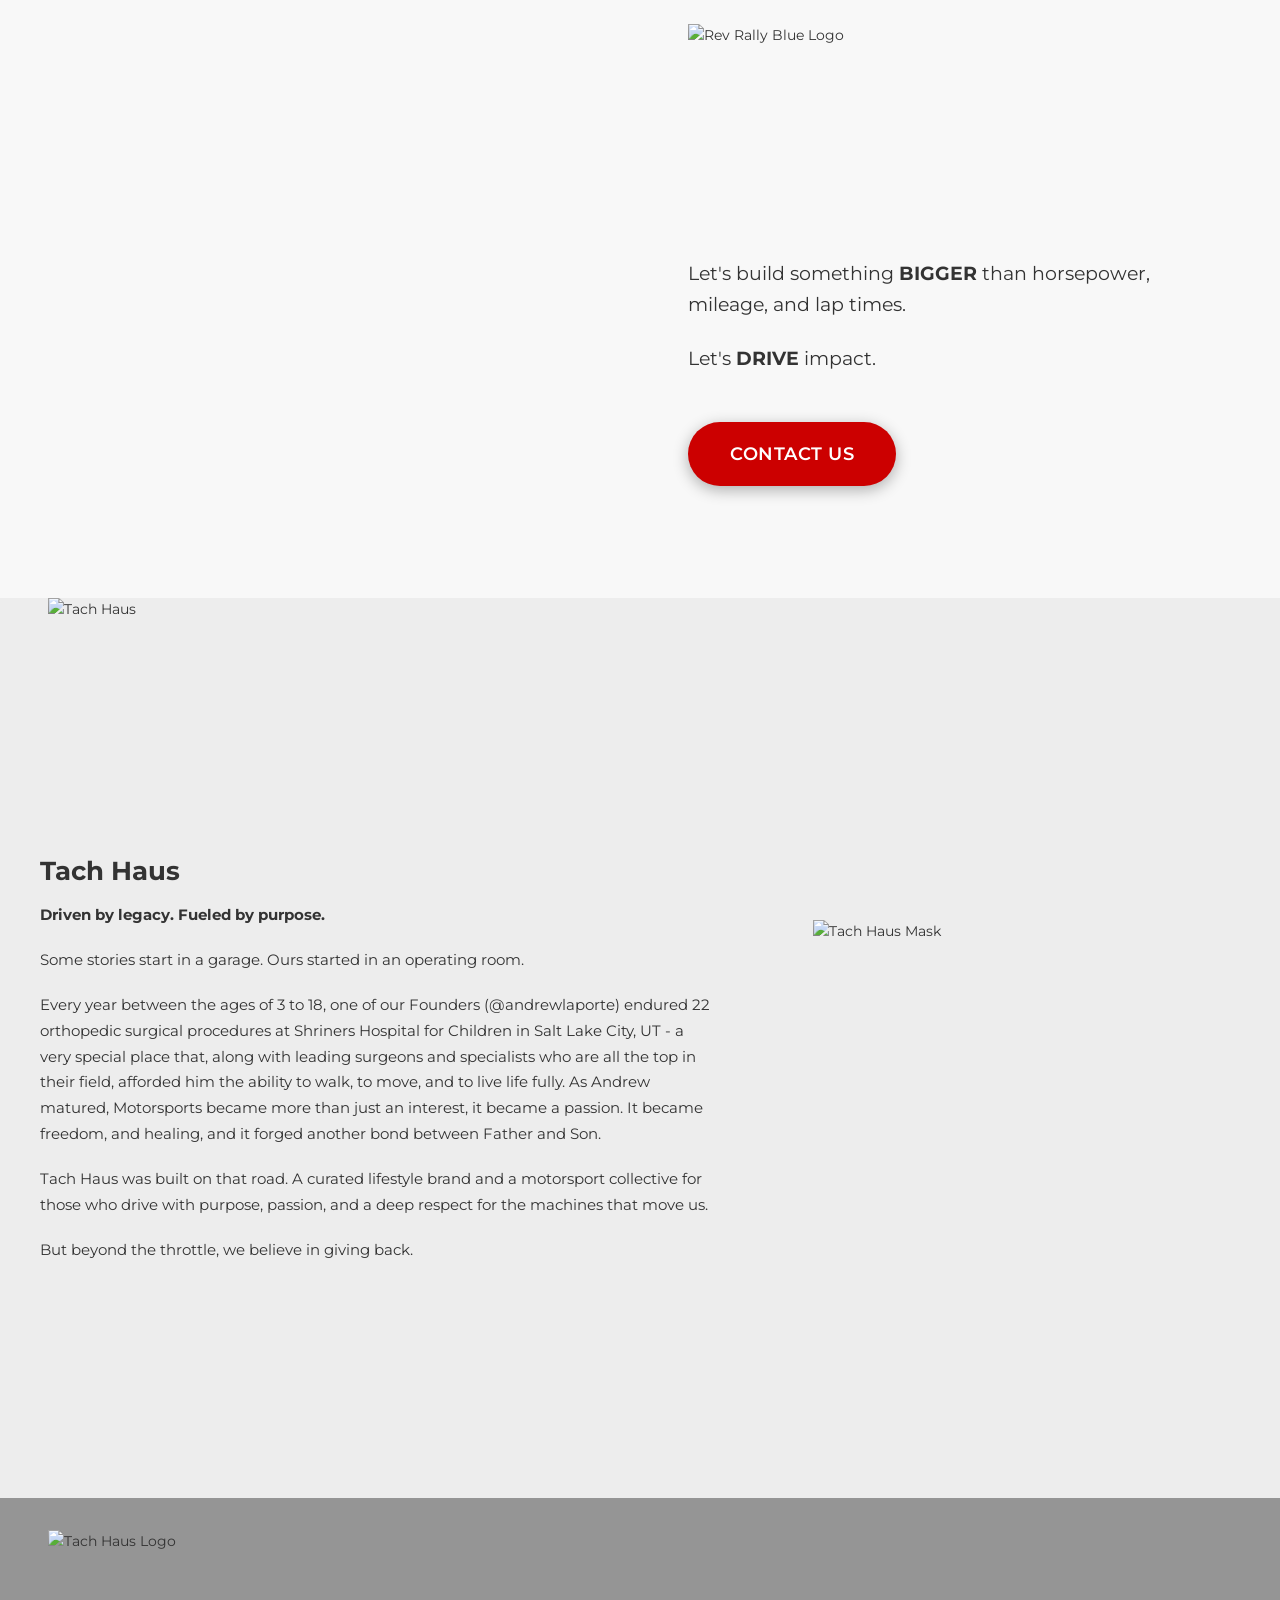
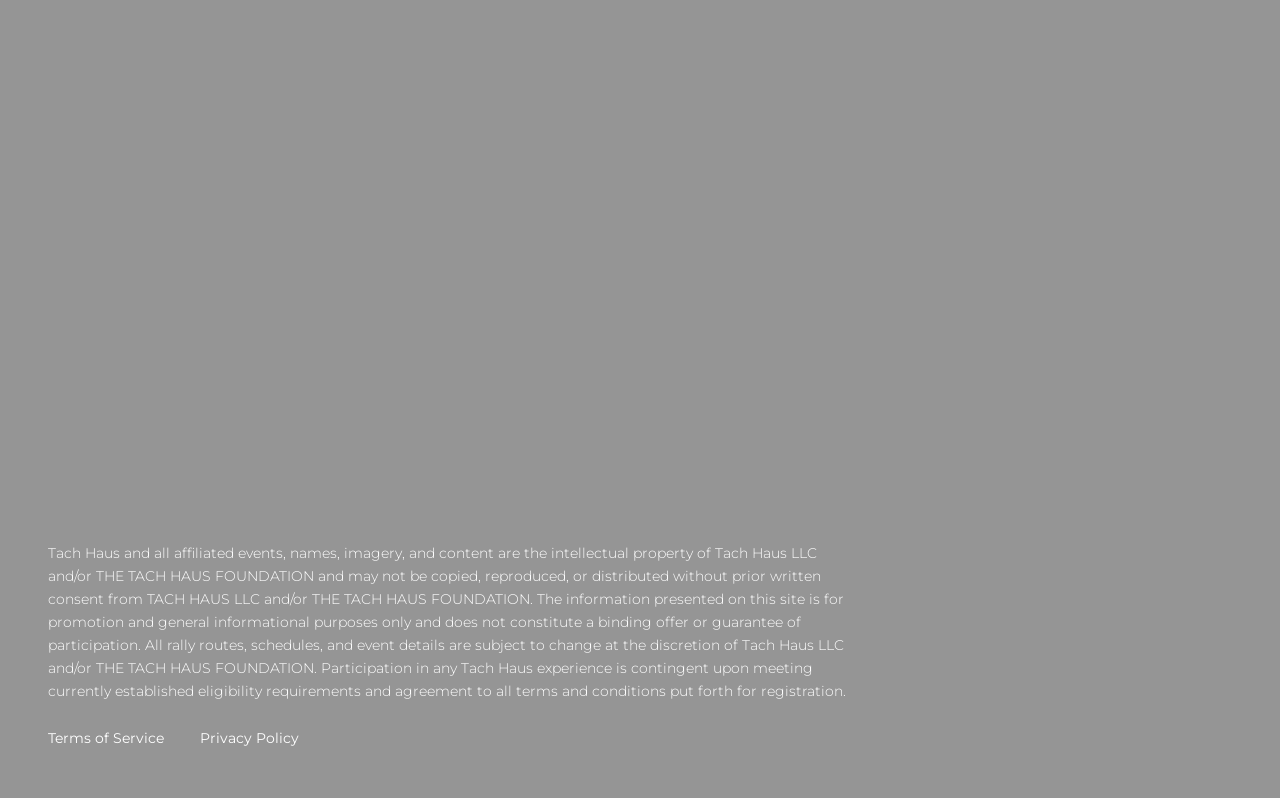
==== commit 87e8c152: "Add "Wear The Brand" link to navigation, enhance focus indicators for accessibility, and improve mob" ====
--- a/index.html
+++ b/index.html
@@ -55,6 +55,7 @@
                     <li><a href="#tach-sponsorship-section" class="nav-link" role="menuitem">Sponsorship</a></li>
                     <li><a href="#section-02" class="nav-link" role="menuitem">Rally Information</a></li>
                     <li><a href="#tach-haus-section" class="nav-link" role="menuitem">About Us</a></li>
+                    <li><a href="https://surfboyera.com/collections/tach-hous" class="nav-link" role="menuitem" target="_blank" rel="noopener noreferrer">Wear The Brand</a></li>
                 </ul>
             </nav>
 
@@ -71,6 +72,7 @@
                     <li><a href="#tach-sponsorship-section" class="nav-link" role="menuitem">Sponsorship</a></li>
                     <li><a href="#section-02" class="nav-link" role="menuitem">Rally Information</a></li>
                     <li><a href="#tach-haus-section" class="nav-link" role="menuitem">About Us</a></li>
+                    <li><a href="https://surfboyera.com/collections/tach-hous" class="nav-link" role="menuitem" target="_blank" rel="noopener noreferrer">Wear The Brand</a></li>
                 </ul>
             </div>
         </header>
--- a/styles.css
+++ b/styles.css
@@ -167,12 +167,20 @@
     visibility: hidden !important;
 }
 
-/* Accessibility: Focus indicators */
+/* Accessibility: Focus indicators - only show for keyboard navigation */
 a:focus,
 button:focus,
 input:focus,
 textarea:focus,
 select:focus {
+    outline: none;
+}
+
+a:focus-visible,
+button:focus-visible,
+input:focus-visible,
+textarea:focus-visible,
+select:focus-visible {
     outline: 2px solid #F3E11B;
     outline-offset: 2px;
 }
@@ -303,25 +311,27 @@
 
 .mobile-menu {
     display: none;
-    position: fixed;
+    position: absolute;
     top: 0;
     left: 0;
-    width: 100vw;
-    height: 100vh;
+    right: 0;
+    bottom: 0;
+    width: 100%;
+    height: 100%;
     background: rgba(255, 255, 255, 0.98);
     backdrop-filter: blur(20px);
     z-index: 15;
     overflow: hidden;
-    transform: translateY(-100%);
+    clip-path: inset(0 0 100% 0);
     opacity: 0;
-    transition: all 0.4s ease;
+    transition: clip-path 0.5s cubic-bezier(0.4, 0, 0.2, 1), opacity 0.3s ease;
     align-items: center;
     justify-content: center;
 }
 
 .mobile-menu.active {
     display: flex;
-    transform: translateY(0);
+    clip-path: inset(0 0 0 0);
     opacity: 1;
 }
 
@@ -334,6 +344,30 @@
 
 .mobile-menu li {
     margin: 2rem 0;
+    opacity: 0;
+    transform: translateY(-20px);
+    transition: opacity 0.4s ease, transform 0.4s ease;
+}
+
+.mobile-menu.active li {
+    opacity: 1;
+    transform: translateY(0);
+}
+
+.mobile-menu.active li:nth-child(1) {
+    transition-delay: 0.15s;
+}
+
+.mobile-menu.active li:nth-child(2) {
+    transition-delay: 0.25s;
+}
+
+.mobile-menu.active li:nth-child(3) {
+    transition-delay: 0.35s;
+}
+
+.mobile-menu.active li:nth-child(4) {
+    transition-delay: 0.45s;
 }
 
 .mobile-menu .nav-link {
